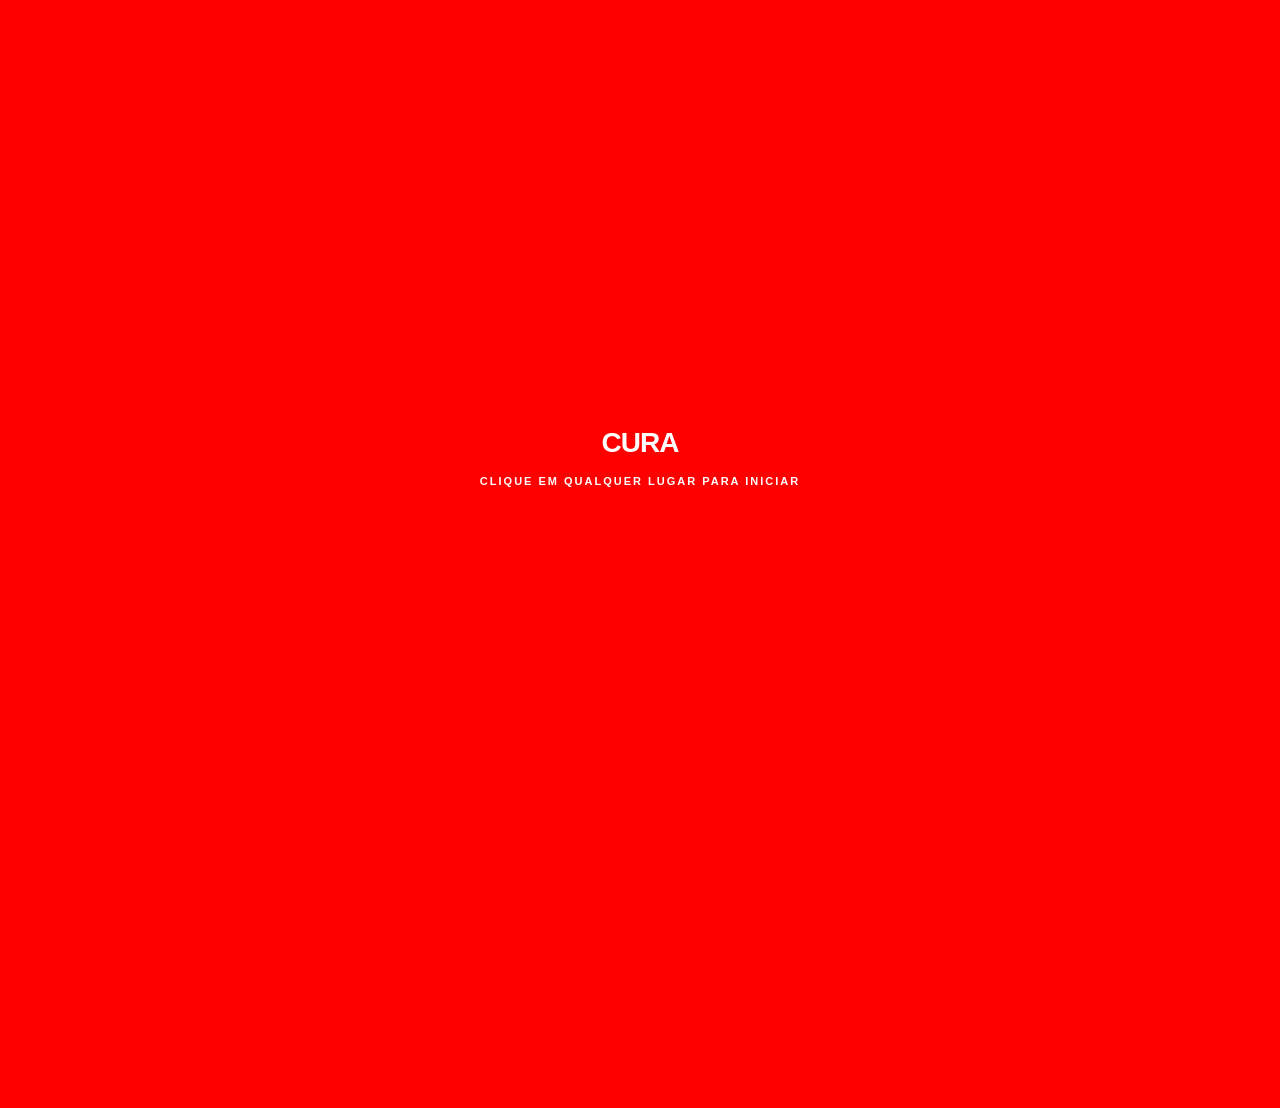
==== index.html @ b1b86fdb "atualização: novo ensaio." ====
<!DOCTYPE html>
<html lang="pt-BR">
<head><meta charset="UTF-8">
	
	<meta name="viewport" content="width=device-width, initial-scale=1">
<meta name="robots" content="max-image-preview:large">
<title>CURA</title>
<link rel="alternate" type="application/rss+xml" title="Feed para CURA »" href="https://revistacura.online/feed/">
<link rel="alternate" type="application/rss+xml" title="Feed de comentários para CURA »" href="https://revistacura.online/comments/feed/">
<style id="wp-img-auto-sizes-contain-inline-css">
img:is([sizes=auto i],[sizes^="auto," i]){contain-intrinsic-size:3000px 1500px}
/*# sourceURL=wp-img-auto-sizes-contain-inline-css */
</style>
<style id="wp-block-site-title-inline-css">
.wp-block-site-title{box-sizing:border-box}.wp-block-site-title :where(a){color:inherit;font-family:inherit;font-size:inherit;font-style:inherit;font-weight:inherit;letter-spacing:inherit;line-height:inherit;text-decoration:inherit}
/*# sourceURL=https://revistacura.online/wp-includes/blocks/site-title/style.min.css */
</style>
<style id="wp-block-social-links-inline-css">
.wp-block-social-links{background:none;box-sizing:border-box;margin-left:0;padding-left:0;padding-right:0;text-indent:0}.wp-block-social-links .wp-social-link a,.wp-block-social-links .wp-social-link a:hover{border-bottom:0;box-shadow:none;text-decoration:none}.wp-block-social-links .wp-social-link svg{height:1em;width:1em}.wp-block-social-links .wp-social-link span:not(.screen-reader-text){font-size:.65em;margin-left:.5em;margin-right:.5em}.wp-block-social-links.has-small-icon-size{font-size:16px}.wp-block-social-links,.wp-block-social-links.has-normal-icon-size{font-size:24px}.wp-block-social-links.has-large-icon-size{font-size:36px}.wp-block-social-links.has-huge-icon-size{font-size:48px}.wp-block-social-links.aligncenter{display:flex;justify-content:center}.wp-block-social-links.alignright{justify-content:flex-end}.wp-block-social-link{border-radius:9999px;display:block}@media not (prefers-reduced-motion){.wp-block-social-link{transition:transform .1s ease}}.wp-block-social-link{height:auto}.wp-block-social-link a{align-items:center;display:flex;line-height:0}.wp-block-social-link:hover{transform:scale(1.1)}.wp-block-social-links .wp-block-social-link.wp-social-link{display:inline-block;margin:0;padding:0}.wp-block-social-links .wp-block-social-link.wp-social-link .wp-block-social-link-anchor,.wp-block-social-links .wp-block-social-link.wp-social-link .wp-block-social-link-anchor svg,.wp-block-social-links .wp-block-social-link.wp-social-link .wp-block-social-link-anchor:active,.wp-block-social-links .wp-block-social-link.wp-social-link .wp-block-social-link-anchor:hover,.wp-block-social-links .wp-block-social-link.wp-social-link .wp-block-social-link-anchor:visited{color:currentColor;fill:currentColor}:where(.wp-block-social-links:not(.is-style-logos-only)) .wp-social-link{background-color:#f0f0f0;color:#444}:where(.wp-block-social-links:not(.is-style-logos-only)) .wp-social-link-amazon{background-color:#f90;color:#fff}:where(.wp-block-social-links:not(.is-style-logos-only)) .wp-social-link-bandcamp{background-color:#1ea0c3;color:#fff}:where(.wp-block-social-links:not(.is-style-logos-only)) .wp-social-link-behance{background-color:#0757fe;color:#fff}:where(.wp-block-social-links:not(.is-style-logos-only)) .wp-social-link-bluesky{background-color:#0a7aff;color:#fff}:where(.wp-block-social-links:not(.is-style-logos-only)) .wp-social-link-codepen{background-color:#1e1f26;color:#fff}:where(.wp-block-social-links:not(.is-style-logos-only)) .wp-social-link-deviantart{background-color:#02e49b;color:#fff}:where(.wp-block-social-links:not(.is-style-logos-only)) .wp-social-link-discord{background-color:#5865f2;color:#fff}:where(.wp-block-social-links:not(.is-style-logos-only)) .wp-social-link-dribbble{background-color:#e94c89;color:#fff}:where(.wp-block-social-links:not(.is-style-logos-only)) .wp-social-link-dropbox{background-color:#4280ff;color:#fff}:where(.wp-block-social-links:not(.is-style-logos-only)) .wp-social-link-etsy{background-color:#f45800;color:#fff}:where(.wp-block-social-links:not(.is-style-logos-only)) .wp-social-link-facebook{background-color:#0866ff;color:#fff}:where(.wp-block-social-links:not(.is-style-logos-only)) .wp-social-link-fivehundredpx{background-color:#000;color:#fff}:where(.wp-block-social-links:not(.is-style-logos-only)) .wp-social-link-flickr{background-color:#0461dd;color:#fff}:where(.wp-block-social-links:not(.is-style-logos-only)) .wp-social-link-foursquare{background-color:#e65678;color:#fff}:where(.wp-block-social-links:not(.is-style-logos-only)) .wp-social-link-github{background-color:#24292d;color:#fff}:where(.wp-block-social-links:not(.is-style-logos-only)) .wp-social-link-goodreads{background-color:#eceadd;color:#382110}:where(.wp-block-social-links:not(.is-style-logos-only)) .wp-social-link-google{background-color:#ea4434;color:#fff}:where(.wp-block-social-links:not(.is-style-logos-only)) .wp-social-link-gravatar{background-color:#1d4fc4;color:#fff}:where(.wp-block-social-links:not(.is-style-logos-only)) .wp-social-link-instagram{background-color:#f00075;color:#fff}:where(.wp-block-social-links:not(.is-style-logos-only)) .wp-social-link-lastfm{background-color:#e21b24;color:#fff}:where(.wp-block-social-links:not(.is-style-logos-only)) .wp-social-link-linkedin{background-color:#0d66c2;color:#fff}:where(.wp-block-social-links:not(.is-style-logos-only)) .wp-social-link-mastodon{background-color:#3288d4;color:#fff}:where(.wp-block-social-links:not(.is-style-logos-only)) .wp-social-link-medium{background-color:#000;color:#fff}:where(.wp-block-social-links:not(.is-style-logos-only)) .wp-social-link-meetup{background-color:#f6405f;color:#fff}:where(.wp-block-social-links:not(.is-style-logos-only)) .wp-social-link-patreon{background-color:#000;color:#fff}:where(.wp-block-social-links:not(.is-style-logos-only)) .wp-social-link-pinterest{background-color:#e60122;color:#fff}:where(.wp-block-social-links:not(.is-style-logos-only)) .wp-social-link-pocket{background-color:#ef4155;color:#fff}:where(.wp-block-social-links:not(.is-style-logos-only)) .wp-social-link-reddit{background-color:#ff4500;color:#fff}:where(.wp-block-social-links:not(.is-style-logos-only)) .wp-social-link-skype{background-color:#0478d7;color:#fff}:where(.wp-block-social-links:not(.is-style-logos-only)) .wp-social-link-snapchat{background-color:#fefc00;color:#fff;stroke:#000}:where(.wp-block-social-links:not(.is-style-logos-only)) .wp-social-link-soundcloud{background-color:#ff5600;color:#fff}:where(.wp-block-social-links:not(.is-style-logos-only)) .wp-social-link-spotify{background-color:#1bd760;color:#fff}:where(.wp-block-social-links:not(.is-style-logos-only)) .wp-social-link-telegram{background-color:#2aabee;color:#fff}:where(.wp-block-social-links:not(.is-style-logos-only)) .wp-social-link-threads{background-color:#000;color:#fff}:where(.wp-block-social-links:not(.is-style-logos-only)) .wp-social-link-tiktok{background-color:#000;color:#fff}:where(.wp-block-social-links:not(.is-style-logos-only)) .wp-social-link-tumblr{background-color:#011835;color:#fff}:where(.wp-block-social-links:not(.is-style-logos-only)) .wp-social-link-twitch{background-color:#6440a4;color:#fff}:where(.wp-block-social-links:not(.is-style-logos-only)) .wp-social-link-twitter{background-color:#1da1f2;color:#fff}:where(.wp-block-social-links:not(.is-style-logos-only)) .wp-social-link-vimeo{background-color:#1eb7ea;color:#fff}:where(.wp-block-social-links:not(.is-style-logos-only)) .wp-social-link-vk{background-color:#4680c2;color:#fff}:where(.wp-block-social-links:not(.is-style-logos-only)) .wp-social-link-wordpress{background-color:#3499cd;color:#fff}:where(.wp-block-social-links:not(.is-style-logos-only)) .wp-social-link-whatsapp{background-color:#25d366;color:#fff}:where(.wp-block-social-links:not(.is-style-logos-only)) .wp-social-link-x{background-color:#000;color:#fff}:where(.wp-block-social-links:not(.is-style-logos-only)) .wp-social-link-yelp{background-color:#d32422;color:#fff}:where(.wp-block-social-links:not(.is-style-logos-only)) .wp-social-link-youtube{background-color:red;color:#fff}:where(.wp-block-social-links.is-style-logos-only) .wp-social-link{background:none}:where(.wp-block-social-links.is-style-logos-only) .wp-social-link svg{height:1.25em;width:1.25em}:where(.wp-block-social-links.is-style-logos-only) .wp-social-link-amazon{color:#f90}:where(.wp-block-social-links.is-style-logos-only) .wp-social-link-bandcamp{color:#1ea0c3}:where(.wp-block-social-links.is-style-logos-only) .wp-social-link-behance{color:#0757fe}:where(.wp-block-social-links.is-style-logos-only) .wp-social-link-bluesky{color:#0a7aff}:where(.wp-block-social-links.is-style-logos-only) .wp-social-link-codepen{color:#1e1f26}:where(.wp-block-social-links.is-style-logos-only) .wp-social-link-deviantart{color:#02e49b}:where(.wp-block-social-links.is-style-logos-only) .wp-social-link-discord{color:#5865f2}:where(.wp-block-social-links.is-style-logos-only) .wp-social-link-dribbble{color:#e94c89}:where(.wp-block-social-links.is-style-logos-only) .wp-social-link-dropbox{color:#4280ff}:where(.wp-block-social-links.is-style-logos-only) .wp-social-link-etsy{color:#f45800}:where(.wp-block-social-links.is-style-logos-only) .wp-social-link-facebook{color:#0866ff}:where(.wp-block-social-links.is-style-logos-only) .wp-social-link-fivehundredpx{color:#000}:where(.wp-block-social-links.is-style-logos-only) .wp-social-link-flickr{color:#0461dd}:where(.wp-block-social-links.is-style-logos-only) .wp-social-link-foursquare{color:#e65678}:where(.wp-block-social-links.is-style-logos-only) .wp-social-link-github{color:#24292d}:where(.wp-block-social-links.is-style-logos-only) .wp-social-link-goodreads{color:#382110}:where(.wp-block-social-links.is-style-logos-only) .wp-social-link-google{color:#ea4434}:where(.wp-block-social-links.is-style-logos-only) .wp-social-link-gravatar{color:#1d4fc4}:where(.wp-block-social-links.is-style-logos-only) .wp-social-link-instagram{color:#f00075}:where(.wp-block-social-links.is-style-logos-only) .wp-social-link-lastfm{color:#e21b24}:where(.wp-block-social-links.is-style-logos-only) .wp-social-link-linkedin{color:#0d66c2}:where(.wp-block-social-links.is-style-logos-only) .wp-social-link-mastodon{color:#3288d4}:where(.wp-block-social-links.is-style-logos-only) .wp-social-link-medium{color:#000}:where(.wp-block-social-links.is-style-logos-only) .wp-social-link-meetup{color:#f6405f}:where(.wp-block-social-links.is-style-logos-only) .wp-social-link-patreon{color:#000}:where(.wp-block-social-links.is-style-logos-only) .wp-social-link-pinterest{color:#e60122}:where(.wp-block-social-links.is-style-logos-only) .wp-social-link-pocket{color:#ef4155}:where(.wp-block-social-links.is-style-logos-only) .wp-social-link-reddit{color:#ff4500}:where(.wp-block-social-links.is-style-logos-only) .wp-social-link-skype{color:#0478d7}:where(.wp-block-social-links.is-style-logos-only) .wp-social-link-snapchat{color:#fff;stroke:#000}:where(.wp-block-social-links.is-style-logos-only) .wp-social-link-soundcloud{color:#ff5600}:where(.wp-block-social-links.is-style-logos-only) .wp-social-link-spotify{color:#1bd760}:where(.wp-block-social-links.is-style-logos-only) .wp-social-link-telegram{color:#2aabee}:where(.wp-block-social-links.is-style-logos-only) .wp-social-link-threads{color:#000}:where(.wp-block-social-links.is-style-logos-only) .wp-social-link-tiktok{color:#000}:where(.wp-block-social-links.is-style-logos-only) .wp-social-link-tumblr{color:#011835}:where(.wp-block-social-links.is-style-logos-only) .wp-social-link-twitch{color:#6440a4}:where(.wp-block-social-links.is-style-logos-only) .wp-social-link-twitter{color:#1da1f2}:where(.wp-block-social-links.is-style-logos-only) .wp-social-link-vimeo{color:#1eb7ea}:where(.wp-block-social-links.is-style-logos-only) .wp-social-link-vk{color:#4680c2}:where(.wp-block-social-links.is-style-logos-only) .wp-social-link-whatsapp{color:#25d366}:where(.wp-block-social-links.is-style-logos-only) .wp-social-link-wordpress{color:#3499cd}:where(.wp-block-social-links.is-style-logos-only) .wp-social-link-x{color:#000}:where(.wp-block-social-links.is-style-logos-only) .wp-social-link-yelp{color:#d32422}:where(.wp-block-social-links.is-style-logos-only) .wp-social-link-youtube{color:red}.wp-block-social-links.is-style-pill-shape .wp-social-link{width:auto}:root :where(.wp-block-social-links .wp-social-link a){padding:.25em}:root :where(.wp-block-social-links.is-style-logos-only .wp-social-link a){padding:0}:root :where(.wp-block-social-links.is-style-pill-shape .wp-social-link a){padding-left:.6666666667em;padding-right:.6666666667em}.wp-block-social-links:not(.has-icon-color):not(.has-icon-background-color) .wp-social-link-snapchat .wp-block-social-link-label{color:#000}
/*# sourceURL=https://revistacura.online/wp-includes/blocks/social-links/style.min.css */
</style>
<style id="wp-block-group-inline-css">
.wp-block-group{box-sizing:border-box}:where(.wp-block-group.wp-block-group-is-layout-constrained){position:relative}
/*# sourceURL=https://revistacura.online/wp-includes/blocks/group/style.min.css */
</style>
<style id="wp-block-list-inline-css">
ol,ul{box-sizing:border-box}:root :where(.wp-block-list.has-background){padding:1.25em 2.375em}

				ul.is-style-checkmark-list {
					list-style-type: "\2713";
				}

				ul.is-style-checkmark-list li {
					padding-inline-start: 1ch;
				}
/*# sourceURL=wp-block-list-inline-css */
</style>
<style id="wp-block-columns-inline-css">
.wp-block-columns{box-sizing:border-box;display:flex;flex-wrap:wrap!important}@media (min-width:782px){.wp-block-columns{flex-wrap:nowrap!important}}.wp-block-columns{align-items:normal!important}.wp-block-columns.are-vertically-aligned-top{align-items:flex-start}.wp-block-columns.are-vertically-aligned-center{align-items:center}.wp-block-columns.are-vertically-aligned-bottom{align-items:flex-end}@media (max-width:781px){.wp-block-columns:not(.is-not-stacked-on-mobile)>.wp-block-column{flex-basis:100%!important}}@media (min-width:782px){.wp-block-columns:not(.is-not-stacked-on-mobile)>.wp-block-column{flex-basis:0;flex-grow:1}.wp-block-columns:not(.is-not-stacked-on-mobile)>.wp-block-column[style*=flex-basis]{flex-grow:0}}.wp-block-columns.is-not-stacked-on-mobile{flex-wrap:nowrap!important}.wp-block-columns.is-not-stacked-on-mobile>.wp-block-column{flex-basis:0;flex-grow:1}.wp-block-columns.is-not-stacked-on-mobile>.wp-block-column[style*=flex-basis]{flex-grow:0}:where(.wp-block-columns){margin-bottom:1.75em}:where(.wp-block-columns.has-background){padding:1.25em 2.375em}.wp-block-column{flex-grow:1;min-width:0;overflow-wrap:break-word;word-break:break-word}.wp-block-column.is-vertically-aligned-top{align-self:flex-start}.wp-block-column.is-vertically-aligned-center{align-self:center}.wp-block-column.is-vertically-aligned-bottom{align-self:flex-end}.wp-block-column.is-vertically-aligned-stretch{align-self:stretch}.wp-block-column.is-vertically-aligned-bottom,.wp-block-column.is-vertically-aligned-center,.wp-block-column.is-vertically-aligned-top{width:100%}
/*# sourceURL=https://revistacura.online/wp-includes/blocks/columns/style.min.css */
</style>
<style id="wp-block-image-inline-css">
.wp-block-image>a,.wp-block-image>figure>a{display:inline-block}.wp-block-image img{box-sizing:border-box;height:auto;max-width:100%;vertical-align:bottom}@media not (prefers-reduced-motion){.wp-block-image img.hide{visibility:hidden}.wp-block-image img.show{animation:show-content-image .4s}}.wp-block-image[style*=border-radius] img,.wp-block-image[style*=border-radius]>a{border-radius:inherit}.wp-block-image.has-custom-border img{box-sizing:border-box}.wp-block-image.aligncenter{text-align:center}.wp-block-image.alignfull>a,.wp-block-image.alignwide>a{width:100%}.wp-block-image.alignfull img,.wp-block-image.alignwide img{height:auto;width:100%}.wp-block-image .aligncenter,.wp-block-image .alignleft,.wp-block-image .alignright,.wp-block-image.aligncenter,.wp-block-image.alignleft,.wp-block-image.alignright{display:table}.wp-block-image .aligncenter>figcaption,.wp-block-image .alignleft>figcaption,.wp-block-image .alignright>figcaption,.wp-block-image.aligncenter>figcaption,.wp-block-image.alignleft>figcaption,.wp-block-image.alignright>figcaption{caption-side:bottom;display:table-caption}.wp-block-image .alignleft{float:left;margin:.5em 1em .5em 0}.wp-block-image .alignright{float:right;margin:.5em 0 .5em 1em}.wp-block-image .aligncenter{margin-left:auto;margin-right:auto}.wp-block-image :where(figcaption){margin-bottom:1em;margin-top:.5em}.wp-block-image.is-style-circle-mask img{border-radius:9999px}@supports ((-webkit-mask-image:none) or (mask-image:none)) or (-webkit-mask-image:none){.wp-block-image.is-style-circle-mask img{border-radius:0;-webkit-mask-image:url('data:image/svg+xml;utf8,<svg viewBox="0 0 100 100" xmlns="http://www.w3.org/2000/svg"><circle cx="50" cy="50" r="50"/></svg>');mask-image:url('data:image/svg+xml;utf8,<svg viewBox="0 0 100 100" xmlns="http://www.w3.org/2000/svg"><circle cx="50" cy="50" r="50"/></svg>');mask-mode:alpha;-webkit-mask-position:center;mask-position:center;-webkit-mask-repeat:no-repeat;mask-repeat:no-repeat;-webkit-mask-size:contain;mask-size:contain}}:root :where(.wp-block-image.is-style-rounded img,.wp-block-image .is-style-rounded img){border-radius:9999px}.wp-block-image figure{margin:0}.wp-lightbox-container{display:flex;flex-direction:column;position:relative}.wp-lightbox-container img{cursor:zoom-in}.wp-lightbox-container img:hover+button{opacity:1}.wp-lightbox-container button{align-items:center;backdrop-filter:blur(16px) saturate(180%);background-color:#5a5a5a40;border:none;border-radius:4px;cursor:zoom-in;display:flex;height:20px;justify-content:center;opacity:0;padding:0;position:absolute;right:16px;text-align:center;top:16px;width:20px;z-index:100}@media not (prefers-reduced-motion){.wp-lightbox-container button{transition:opacity .2s ease}}.wp-lightbox-container button:focus-visible{outline:3px auto #5a5a5a40;outline:3px auto -webkit-focus-ring-color;outline-offset:3px}.wp-lightbox-container button:hover{cursor:pointer;opacity:1}.wp-lightbox-container button:focus{opacity:1}.wp-lightbox-container button:focus,.wp-lightbox-container button:hover,.wp-lightbox-container button:not(:hover):not(:active):not(.has-background){background-color:#5a5a5a40;border:none}.wp-lightbox-overlay{box-sizing:border-box;cursor:zoom-out;height:100vh;left:0;overflow:hidden;position:fixed;top:0;visibility:hidden;width:100%;z-index:100000}.wp-lightbox-overlay .close-button{align-items:center;cursor:pointer;display:flex;justify-content:center;min-height:40px;min-width:40px;padding:0;position:absolute;right:calc(env(safe-area-inset-right) + 16px);top:calc(env(safe-area-inset-top) + 16px);z-index:5000000}.wp-lightbox-overlay .close-button:focus,.wp-lightbox-overlay .close-button:hover,.wp-lightbox-overlay .close-button:not(:hover):not(:active):not(.has-background){background:none;border:none}.wp-lightbox-overlay .lightbox-image-container{height:var(--wp--lightbox-container-height);left:50%;overflow:hidden;position:absolute;top:50%;transform:translate(-50%,-50%);transform-origin:top left;width:var(--wp--lightbox-container-width);z-index:9999999999}.wp-lightbox-overlay .wp-block-image{align-items:center;box-sizing:border-box;display:flex;height:100%;justify-content:center;margin:0;position:relative;transform-origin:0 0;width:100%;z-index:3000000}.wp-lightbox-overlay .wp-block-image img{height:var(--wp--lightbox-image-height);min-height:var(--wp--lightbox-image-height);min-width:var(--wp--lightbox-image-width);width:var(--wp--lightbox-image-width)}.wp-lightbox-overlay .wp-block-image figcaption{display:none}.wp-lightbox-overlay button{background:none;border:none}.wp-lightbox-overlay .scrim{background-color:#fff;height:100%;opacity:.9;position:absolute;width:100%;z-index:2000000}.wp-lightbox-overlay.active{visibility:visible}@media not (prefers-reduced-motion){.wp-lightbox-overlay.active{animation:turn-on-visibility .25s both}.wp-lightbox-overlay.active img{animation:turn-on-visibility .35s both}.wp-lightbox-overlay.show-closing-animation:not(.active){animation:turn-off-visibility .35s both}.wp-lightbox-overlay.show-closing-animation:not(.active) img{animation:turn-off-visibility .25s both}.wp-lightbox-overlay.zoom.active{animation:none;opacity:1;visibility:visible}.wp-lightbox-overlay.zoom.active .lightbox-image-container{animation:lightbox-zoom-in .4s}.wp-lightbox-overlay.zoom.active .lightbox-image-container img{animation:none}.wp-lightbox-overlay.zoom.active .scrim{animation:turn-on-visibility .4s forwards}.wp-lightbox-overlay.zoom.show-closing-animation:not(.active){animation:none}.wp-lightbox-overlay.zoom.show-closing-animation:not(.active) .lightbox-image-container{animation:lightbox-zoom-out .4s}.wp-lightbox-overlay.zoom.show-closing-animation:not(.active) .lightbox-image-container img{animation:none}.wp-lightbox-overlay.zoom.show-closing-animation:not(.active) .scrim{animation:turn-off-visibility .4s forwards}}@keyframes show-content-image{0%{visibility:hidden}99%{visibility:hidden}to{visibility:visible}}@keyframes turn-on-visibility{0%{opacity:0}to{opacity:1}}@keyframes turn-off-visibility{0%{opacity:1;visibility:visible}99%{opacity:0;visibility:visible}to{opacity:0;visibility:hidden}}@keyframes lightbox-zoom-in{0%{transform:translate(calc((-100vw + var(--wp--lightbox-scrollbar-width))/2 + var(--wp--lightbox-initial-left-position)),calc(-50vh + var(--wp--lightbox-initial-top-position))) scale(var(--wp--lightbox-scale))}to{transform:translate(-50%,-50%) scale(1)}}@keyframes lightbox-zoom-out{0%{transform:translate(-50%,-50%) scale(1);visibility:visible}99%{visibility:visible}to{transform:translate(calc((-100vw + var(--wp--lightbox-scrollbar-width))/2 + var(--wp--lightbox-initial-left-position)),calc(-50vh + var(--wp--lightbox-initial-top-position))) scale(var(--wp--lightbox-scale));visibility:hidden}}
/*# sourceURL=https://revistacura.online/wp-includes/blocks/image/style.min.css */
</style>
<style id="wp-block-paragraph-inline-css">
.is-small-text{font-size:.875em}.is-regular-text{font-size:1em}.is-large-text{font-size:2.25em}.is-larger-text{font-size:3em}.has-drop-cap:not(:focus):first-letter{float:left;font-size:8.4em;font-style:normal;font-weight:100;line-height:.68;margin:.05em .1em 0 0;text-transform:uppercase}body.rtl .has-drop-cap:not(:focus):first-letter{float:none;margin-left:.1em}p.has-drop-cap.has-background{overflow:hidden}:root :where(p.has-background){padding:1.25em 2.375em}:where(p.has-text-color:not(.has-link-color)) a{color:inherit}p.has-text-align-left[style*="writing-mode:vertical-lr"],p.has-text-align-right[style*="writing-mode:vertical-rl"]{rotate:180deg}
/*# sourceURL=https://revistacura.online/wp-includes/blocks/paragraph/style.min.css */
</style>
<style id="wp-block-heading-inline-css">
h1:where(.wp-block-heading).has-background,h2:where(.wp-block-heading).has-background,h3:where(.wp-block-heading).has-background,h4:where(.wp-block-heading).has-background,h5:where(.wp-block-heading).has-background,h6:where(.wp-block-heading).has-background{padding:1.25em 2.375em}h1.has-text-align-left[style*=writing-mode]:where([style*=vertical-lr]),h1.has-text-align-right[style*=writing-mode]:where([style*=vertical-rl]),h2.has-text-align-left[style*=writing-mode]:where([style*=vertical-lr]),h2.has-text-align-right[style*=writing-mode]:where([style*=vertical-rl]),h3.has-text-align-left[style*=writing-mode]:where([style*=vertical-lr]),h3.has-text-align-right[style*=writing-mode]:where([style*=vertical-rl]),h4.has-text-align-left[style*=writing-mode]:where([style*=vertical-lr]),h4.has-text-align-right[style*=writing-mode]:where([style*=vertical-rl]),h5.has-text-align-left[style*=writing-mode]:where([style*=vertical-lr]),h5.has-text-align-right[style*=writing-mode]:where([style*=vertical-rl]),h6.has-text-align-left[style*=writing-mode]:where([style*=vertical-lr]),h6.has-text-align-right[style*=writing-mode]:where([style*=vertical-rl]){rotate:180deg}
/*# sourceURL=https://revistacura.online/wp-includes/blocks/heading/style.min.css */
</style>
<style id="wp-emoji-styles-inline-css">

	img.wp-smiley, img.emoji {
		display: inline !important;
		border: none !important;
		box-shadow: none !important;
		height: 1em !important;
		width: 1em !important;
		margin: 0 0.07em !important;
		vertical-align: -0.1em !important;
		background: none !important;
		padding: 0 !important;
	}
/*# sourceURL=wp-emoji-styles-inline-css */
</style>
<style id="wp-block-library-inline-css">
:root{--wp-block-synced-color:#7a00df;--wp-block-synced-color--rgb:122,0,223;--wp-bound-block-color:var(--wp-block-synced-color);--wp-editor-canvas-background:#ddd;--wp-admin-theme-color:#007cba;--wp-admin-theme-color--rgb:0,124,186;--wp-admin-theme-color-darker-10:#006ba1;--wp-admin-theme-color-darker-10--rgb:0,107,160.5;--wp-admin-theme-color-darker-20:#005a87;--wp-admin-theme-color-darker-20--rgb:0,90,135;--wp-admin-border-width-focus:2px}@media (min-resolution:192dpi){:root{--wp-admin-border-width-focus:1.5px}}.wp-element-button{cursor:pointer}:root .has-very-light-gray-background-color{background-color:#eee}:root .has-very-dark-gray-background-color{background-color:#313131}:root .has-very-light-gray-color{color:#eee}:root .has-very-dark-gray-color{color:#313131}:root .has-vivid-green-cyan-to-vivid-cyan-blue-gradient-background{background:linear-gradient(135deg,#00d084,#0693e3)}:root .has-purple-crush-gradient-background{background:linear-gradient(135deg,#34e2e4,#4721fb 50%,#ab1dfe)}:root .has-hazy-dawn-gradient-background{background:linear-gradient(135deg,#faaca8,#dad0ec)}:root .has-subdued-olive-gradient-background{background:linear-gradient(135deg,#fafae1,#67a671)}:root .has-atomic-cream-gradient-background{background:linear-gradient(135deg,#fdd79a,#004a59)}:root .has-nightshade-gradient-background{background:linear-gradient(135deg,#330968,#31cdcf)}:root .has-midnight-gradient-background{background:linear-gradient(135deg,#020381,#2874fc)}:root{--wp--preset--font-size--normal:16px;--wp--preset--font-size--huge:42px}.has-regular-font-size{font-size:1em}.has-larger-font-size{font-size:2.625em}.has-normal-font-size{font-size:var(--wp--preset--font-size--normal)}.has-huge-font-size{font-size:var(--wp--preset--font-size--huge)}.has-text-align-center{text-align:center}.has-text-align-left{text-align:left}.has-text-align-right{text-align:right}.has-fit-text{white-space:nowrap!important}#end-resizable-editor-section{display:none}.aligncenter{clear:both}.items-justified-left{justify-content:flex-start}.items-justified-center{justify-content:center}.items-justified-right{justify-content:flex-end}.items-justified-space-between{justify-content:space-between}.screen-reader-text{border:0;clip-path:inset(50%);height:1px;margin:-1px;overflow:hidden;padding:0;position:absolute;width:1px;word-wrap:normal!important}.screen-reader-text:focus{background-color:#ddd;clip-path:none;color:#444;display:block;font-size:1em;height:auto;left:5px;line-height:normal;padding:15px 23px 14px;text-decoration:none;top:5px;width:auto;z-index:100000}html :where(.has-border-color){border-style:solid}html :where([style*=border-top-color]){border-top-style:solid}html :where([style*=border-right-color]){border-right-style:solid}html :where([style*=border-bottom-color]){border-bottom-style:solid}html :where([style*=border-left-color]){border-left-style:solid}html :where([style*=border-width]){border-style:solid}html :where([style*=border-top-width]){border-top-style:solid}html :where([style*=border-right-width]){border-right-style:solid}html :where([style*=border-bottom-width]){border-bottom-style:solid}html :where([style*=border-left-width]){border-left-style:solid}html :where(img[class*=wp-image-]){height:auto;max-width:100%}:where(figure){margin:0 0 1em}html :where(.is-position-sticky){--wp-admin--admin-bar--position-offset:var(--wp-admin--admin-bar--height,0px)}@media screen and (max-width:600px){html :where(.is-position-sticky){--wp-admin--admin-bar--position-offset:0px}}
/*# sourceURL=/wp-includes/css/dist/block-library/common.min.css */
</style>
<style id="global-styles-inline-css">
:root{--wp--preset--aspect-ratio--square: 1;--wp--preset--aspect-ratio--4-3: 4/3;--wp--preset--aspect-ratio--3-4: 3/4;--wp--preset--aspect-ratio--3-2: 3/2;--wp--preset--aspect-ratio--2-3: 2/3;--wp--preset--aspect-ratio--16-9: 16/9;--wp--preset--aspect-ratio--9-16: 9/16;--wp--preset--color--black: #000000;--wp--preset--color--cyan-bluish-gray: #abb8c3;--wp--preset--color--white: #ffffff;--wp--preset--color--pale-pink: #f78da7;--wp--preset--color--vivid-red: #cf2e2e;--wp--preset--color--luminous-vivid-orange: #ff6900;--wp--preset--color--luminous-vivid-amber: #fcb900;--wp--preset--color--light-green-cyan: #7bdcb5;--wp--preset--color--vivid-green-cyan: #00d084;--wp--preset--color--pale-cyan-blue: #8ed1fc;--wp--preset--color--vivid-cyan-blue: #0693e3;--wp--preset--color--vivid-purple: #9b51e0;--wp--preset--color--base: #FFFFFF;--wp--preset--color--contrast: #111111;--wp--preset--color--accent-1: #FFEE58;--wp--preset--color--accent-2: #F6CFF4;--wp--preset--color--accent-3: #503AA8;--wp--preset--color--accent-4: #686868;--wp--preset--color--accent-5: #FBFAF3;--wp--preset--color--accent-6: color-mix(in srgb, currentColor 20%, transparent);--wp--preset--color--custom-color-1: #ff0000;--wp--preset--color--custom-color-2: #000;--wp--preset--color--custom-color-3: #ffffff;--wp--preset--gradient--vivid-cyan-blue-to-vivid-purple: linear-gradient(135deg,rgb(6,147,227) 0%,rgb(155,81,224) 100%);--wp--preset--gradient--light-green-cyan-to-vivid-green-cyan: linear-gradient(135deg,rgb(122,220,180) 0%,rgb(0,208,130) 100%);--wp--preset--gradient--luminous-vivid-amber-to-luminous-vivid-orange: linear-gradient(135deg,rgb(252,185,0) 0%,rgb(255,105,0) 100%);--wp--preset--gradient--luminous-vivid-orange-to-vivid-red: linear-gradient(135deg,rgb(255,105,0) 0%,rgb(207,46,46) 100%);--wp--preset--gradient--very-light-gray-to-cyan-bluish-gray: linear-gradient(135deg,rgb(238,238,238) 0%,rgb(169,184,195) 100%);--wp--preset--gradient--cool-to-warm-spectrum: linear-gradient(135deg,rgb(74,234,220) 0%,rgb(151,120,209) 20%,rgb(207,42,186) 40%,rgb(238,44,130) 60%,rgb(251,105,98) 80%,rgb(254,248,76) 100%);--wp--preset--gradient--blush-light-purple: linear-gradient(135deg,rgb(255,206,236) 0%,rgb(152,150,240) 100%);--wp--preset--gradient--blush-bordeaux: linear-gradient(135deg,rgb(254,205,165) 0%,rgb(254,45,45) 50%,rgb(107,0,62) 100%);--wp--preset--gradient--luminous-dusk: linear-gradient(135deg,rgb(255,203,112) 0%,rgb(199,81,192) 50%,rgb(65,88,208) 100%);--wp--preset--gradient--pale-ocean: linear-gradient(135deg,rgb(255,245,203) 0%,rgb(182,227,212) 50%,rgb(51,167,181) 100%);--wp--preset--gradient--electric-grass: linear-gradient(135deg,rgb(202,248,128) 0%,rgb(113,206,126) 100%);--wp--preset--gradient--midnight: linear-gradient(135deg,rgb(2,3,129) 0%,rgb(40,116,252) 100%);--wp--preset--font-size--small: 0.875rem;--wp--preset--font-size--medium: clamp(1rem, 1rem + ((1vw - 0.2rem) * 0.196), 1.125rem);--wp--preset--font-size--large: clamp(1.125rem, 1.125rem + ((1vw - 0.2rem) * 0.392), 1.375rem);--wp--preset--font-size--x-large: clamp(1.75rem, 1.75rem + ((1vw - 0.2rem) * 0.392), 2rem);--wp--preset--font-size--xx-large: clamp(2.15rem, 2.15rem + ((1vw - 0.2rem) * 1.333), 3rem);--wp--preset--font-family--manrope: Manrope, sans-serif;--wp--preset--font-family--fira-code: "Fira Code", monospace;--wp--preset--spacing--20: 10px;--wp--preset--spacing--30: 20px;--wp--preset--spacing--40: 30px;--wp--preset--spacing--50: clamp(30px, 5vw, 50px);--wp--preset--spacing--60: clamp(30px, 7vw, 70px);--wp--preset--spacing--70: clamp(50px, 7vw, 90px);--wp--preset--spacing--80: clamp(70px, 10vw, 140px);--wp--preset--shadow--natural: 6px 6px 9px rgba(0, 0, 0, 0.2);--wp--preset--shadow--deep: 12px 12px 50px rgba(0, 0, 0, 0.4);--wp--preset--shadow--sharp: 6px 6px 0px rgba(0, 0, 0, 0.2);--wp--preset--shadow--outlined: 6px 6px 0px -3px rgb(255, 255, 255), 6px 6px rgb(0, 0, 0);--wp--preset--shadow--crisp: 6px 6px 0px rgb(0, 0, 0);}:root { --wp--style--global--content-size: 645px;--wp--style--global--wide-size: 1340px; }:where(body) { margin: 0; }.wp-site-blocks { padding-top: var(--wp--style--root--padding-top); padding-bottom: var(--wp--style--root--padding-bottom); }.has-global-padding { padding-right: var(--wp--style--root--padding-right); padding-left: var(--wp--style--root--padding-left); }.has-global-padding > .alignfull { margin-right: calc(var(--wp--style--root--padding-right) * -1); margin-left: calc(var(--wp--style--root--padding-left) * -1); }.has-global-padding :where(:not(.alignfull.is-layout-flow) > .has-global-padding:not(.wp-block-block, .alignfull)) { padding-right: 0; padding-left: 0; }.has-global-padding :where(:not(.alignfull.is-layout-flow) > .has-global-padding:not(.wp-block-block, .alignfull)) > .alignfull { margin-left: 0; margin-right: 0; }.wp-site-blocks > .alignleft { float: left; margin-right: 2em; }.wp-site-blocks > .alignright { float: right; margin-left: 2em; }.wp-site-blocks > .aligncenter { justify-content: center; margin-left: auto; margin-right: auto; }:where(.wp-site-blocks) > * { margin-block-start: 1.2rem; margin-block-end: 0; }:where(.wp-site-blocks) > :first-child { margin-block-start: 0; }:where(.wp-site-blocks) > :last-child { margin-block-end: 0; }:root { --wp--style--block-gap: 1.2rem; }:root :where(.is-layout-flow) > :first-child{margin-block-start: 0;}:root :where(.is-layout-flow) > :last-child{margin-block-end: 0;}:root :where(.is-layout-flow) > *{margin-block-start: 1.2rem;margin-block-end: 0;}:root :where(.is-layout-constrained) > :first-child{margin-block-start: 0;}:root :where(.is-layout-constrained) > :last-child{margin-block-end: 0;}:root :where(.is-layout-constrained) > *{margin-block-start: 1.2rem;margin-block-end: 0;}:root :where(.is-layout-flex){gap: 1.2rem;}:root :where(.is-layout-grid){gap: 1.2rem;}.is-layout-flow > .alignleft{float: left;margin-inline-start: 0;margin-inline-end: 2em;}.is-layout-flow > .alignright{float: right;margin-inline-start: 2em;margin-inline-end: 0;}.is-layout-flow > .aligncenter{margin-left: auto !important;margin-right: auto !important;}.is-layout-constrained > .alignleft{float: left;margin-inline-start: 0;margin-inline-end: 2em;}.is-layout-constrained > .alignright{float: right;margin-inline-start: 2em;margin-inline-end: 0;}.is-layout-constrained > .aligncenter{margin-left: auto !important;margin-right: auto !important;}.is-layout-constrained > :where(:not(.alignleft):not(.alignright):not(.alignfull)){max-width: var(--wp--style--global--content-size);margin-left: auto !important;margin-right: auto !important;}.is-layout-constrained > .alignwide{max-width: var(--wp--style--global--wide-size);}body .is-layout-flex{display: flex;}.is-layout-flex{flex-wrap: wrap;align-items: center;}.is-layout-flex > :is(*, div){margin: 0;}body .is-layout-grid{display: grid;}.is-layout-grid > :is(*, div){margin: 0;}body{background-color: var(--wp--preset--color--custom-color-1);color: var(--wp--preset--color--base);font-family: var(--wp--preset--font-family--manrope);font-size: var(--wp--preset--font-size--large);font-weight: 300;letter-spacing: -0.1px;line-height: 1.4;--wp--style--root--padding-top: 0px;--wp--style--root--padding-right: var(--wp--preset--spacing--50);--wp--style--root--padding-bottom: 0px;--wp--style--root--padding-left: var(--wp--preset--spacing--50);}a:where(:not(.wp-element-button)){color: currentColor;text-decoration: underline;}:root :where(a:where(:not(.wp-element-button)):hover){text-decoration: none;}h1, h2, h3, h4, h5, h6{font-weight: 400;letter-spacing: -0.1px;line-height: 1.125;}h1{font-size: var(--wp--preset--font-size--xx-large);}h2{font-size: var(--wp--preset--font-size--x-large);}h3{font-size: var(--wp--preset--font-size--large);}h4{font-size: var(--wp--preset--font-size--medium);}h5{font-size: var(--wp--preset--font-size--small);letter-spacing: 0.5px;}h6{font-size: var(--wp--preset--font-size--small);font-weight: 700;letter-spacing: 1.4px;text-transform: uppercase;}:root :where(.wp-element-button, .wp-block-button__link){background-color: var(--wp--preset--color--base);border-width: 0;color: var(--wp--preset--color--base);font-family: inherit;font-size: var(--wp--preset--font-size--medium);font-style: inherit;font-weight: inherit;letter-spacing: inherit;line-height: inherit;padding-top: 1rem;padding-right: 2.25rem;padding-bottom: 1rem;padding-left: 2.25rem;text-decoration: none;text-transform: inherit;}:root :where(.wp-element-button:hover, .wp-block-button__link:hover){background-color: color-mix(in srgb, var(--wp--preset--color--contrast) 85%, transparent);border-color: transparent;color: var(--wp--preset--color--base);}:root :where(.wp-element-button:focus, .wp-block-button__link:focus){outline-color: var(--wp--preset--color--accent-4);outline-offset: 2px;}:root :where(.wp-element-caption, .wp-block-audio figcaption, .wp-block-embed figcaption, .wp-block-gallery figcaption, .wp-block-image figcaption, .wp-block-table figcaption, .wp-block-video figcaption){font-size: var(--wp--preset--font-size--small);line-height: 1.4;}.has-black-color{color: var(--wp--preset--color--black) !important;}.has-cyan-bluish-gray-color{color: var(--wp--preset--color--cyan-bluish-gray) !important;}.has-white-color{color: var(--wp--preset--color--white) !important;}.has-pale-pink-color{color: var(--wp--preset--color--pale-pink) !important;}.has-vivid-red-color{color: var(--wp--preset--color--vivid-red) !important;}.has-luminous-vivid-orange-color{color: var(--wp--preset--color--luminous-vivid-orange) !important;}.has-luminous-vivid-amber-color{color: var(--wp--preset--color--luminous-vivid-amber) !important;}.has-light-green-cyan-color{color: var(--wp--preset--color--light-green-cyan) !important;}.has-vivid-green-cyan-color{color: var(--wp--preset--color--vivid-green-cyan) !important;}.has-pale-cyan-blue-color{color: var(--wp--preset--color--pale-cyan-blue) !important;}.has-vivid-cyan-blue-color{color: var(--wp--preset--color--vivid-cyan-blue) !important;}.has-vivid-purple-color{color: var(--wp--preset--color--vivid-purple) !important;}.has-base-color{color: var(--wp--preset--color--base) !important;}.has-contrast-color{color: var(--wp--preset--color--contrast) !important;}.has-accent-1-color{color: var(--wp--preset--color--accent-1) !important;}.has-accent-2-color{color: var(--wp--preset--color--accent-2) !important;}.has-accent-3-color{color: var(--wp--preset--color--accent-3) !important;}.has-accent-4-color{color: var(--wp--preset--color--accent-4) !important;}.has-accent-5-color{color: var(--wp--preset--color--accent-5) !important;}.has-accent-6-color{color: var(--wp--preset--color--accent-6) !important;}.has-custom-color-1-color{color: var(--wp--preset--color--custom-color-1) !important;}.has-custom-color-2-color{color: var(--wp--preset--color--custom-color-2) !important;}.has-custom-color-3-color{color: var(--wp--preset--color--custom-color-3) !important;}.has-black-background-color{background-color: var(--wp--preset--color--black) !important;}.has-cyan-bluish-gray-background-color{background-color: var(--wp--preset--color--cyan-bluish-gray) !important;}.has-white-background-color{background-color: var(--wp--preset--color--white) !important;}.has-pale-pink-background-color{background-color: var(--wp--preset--color--pale-pink) !important;}.has-vivid-red-background-color{background-color: var(--wp--preset--color--vivid-red) !important;}.has-luminous-vivid-orange-background-color{background-color: var(--wp--preset--color--luminous-vivid-orange) !important;}.has-luminous-vivid-amber-background-color{background-color: var(--wp--preset--color--luminous-vivid-amber) !important;}.has-light-green-cyan-background-color{background-color: var(--wp--preset--color--light-green-cyan) !important;}.has-vivid-green-cyan-background-color{background-color: var(--wp--preset--color--vivid-green-cyan) !important;}.has-pale-cyan-blue-background-color{background-color: var(--wp--preset--color--pale-cyan-blue) !important;}.has-vivid-cyan-blue-background-color{background-color: var(--wp--preset--color--vivid-cyan-blue) !important;}.has-vivid-purple-background-color{background-color: var(--wp--preset--color--vivid-purple) !important;}.has-base-background-color{background-color: var(--wp--preset--color--base) !important;}.has-contrast-background-color{background-color: var(--wp--preset--color--contrast) !important;}.has-accent-1-background-color{background-color: var(--wp--preset--color--accent-1) !important;}.has-accent-2-background-color{background-color: var(--wp--preset--color--accent-2) !important;}.has-accent-3-background-color{background-color: var(--wp--preset--color--accent-3) !important;}.has-accent-4-background-color{background-color: var(--wp--preset--color--accent-4) !important;}.has-accent-5-background-color{background-color: var(--wp--preset--color--accent-5) !important;}.has-accent-6-background-color{background-color: var(--wp--preset--color--accent-6) !important;}.has-custom-color-1-background-color{background-color: var(--wp--preset--color--custom-color-1) !important;}.has-custom-color-2-background-color{background-color: var(--wp--preset--color--custom-color-2) !important;}.has-custom-color-3-background-color{background-color: var(--wp--preset--color--custom-color-3) !important;}.has-black-border-color{border-color: var(--wp--preset--color--black) !important;}.has-cyan-bluish-gray-border-color{border-color: var(--wp--preset--color--cyan-bluish-gray) !important;}.has-white-border-color{border-color: var(--wp--preset--color--white) !important;}.has-pale-pink-border-color{border-color: var(--wp--preset--color--pale-pink) !important;}.has-vivid-red-border-color{border-color: var(--wp--preset--color--vivid-red) !important;}.has-luminous-vivid-orange-border-color{border-color: var(--wp--preset--color--luminous-vivid-orange) !important;}.has-luminous-vivid-amber-border-color{border-color: var(--wp--preset--color--luminous-vivid-amber) !important;}.has-light-green-cyan-border-color{border-color: var(--wp--preset--color--light-green-cyan) !important;}.has-vivid-green-cyan-border-color{border-color: var(--wp--preset--color--vivid-green-cyan) !important;}.has-pale-cyan-blue-border-color{border-color: var(--wp--preset--color--pale-cyan-blue) !important;}.has-vivid-cyan-blue-border-color{border-color: var(--wp--preset--color--vivid-cyan-blue) !important;}.has-vivid-purple-border-color{border-color: var(--wp--preset--color--vivid-purple) !important;}.has-base-border-color{border-color: var(--wp--preset--color--base) !important;}.has-contrast-border-color{border-color: var(--wp--preset--color--contrast) !important;}.has-accent-1-border-color{border-color: var(--wp--preset--color--accent-1) !important;}.has-accent-2-border-color{border-color: var(--wp--preset--color--accent-2) !important;}.has-accent-3-border-color{border-color: var(--wp--preset--color--accent-3) !important;}.has-accent-4-border-color{border-color: var(--wp--preset--color--accent-4) !important;}.has-accent-5-border-color{border-color: var(--wp--preset--color--accent-5) !important;}.has-accent-6-border-color{border-color: var(--wp--preset--color--accent-6) !important;}.has-custom-color-1-border-color{border-color: var(--wp--preset--color--custom-color-1) !important;}.has-custom-color-2-border-color{border-color: var(--wp--preset--color--custom-color-2) !important;}.has-custom-color-3-border-color{border-color: var(--wp--preset--color--custom-color-3) !important;}.has-vivid-cyan-blue-to-vivid-purple-gradient-background{background: var(--wp--preset--gradient--vivid-cyan-blue-to-vivid-purple) !important;}.has-light-green-cyan-to-vivid-green-cyan-gradient-background{background: var(--wp--preset--gradient--light-green-cyan-to-vivid-green-cyan) !important;}.has-luminous-vivid-amber-to-luminous-vivid-orange-gradient-background{background: var(--wp--preset--gradient--luminous-vivid-amber-to-luminous-vivid-orange) !important;}.has-luminous-vivid-orange-to-vivid-red-gradient-background{background: var(--wp--preset--gradient--luminous-vivid-orange-to-vivid-red) !important;}.has-very-light-gray-to-cyan-bluish-gray-gradient-background{background: var(--wp--preset--gradient--very-light-gray-to-cyan-bluish-gray) !important;}.has-cool-to-warm-spectrum-gradient-background{background: var(--wp--preset--gradient--cool-to-warm-spectrum) !important;}.has-blush-light-purple-gradient-background{background: var(--wp--preset--gradient--blush-light-purple) !important;}.has-blush-bordeaux-gradient-background{background: var(--wp--preset--gradient--blush-bordeaux) !important;}.has-luminous-dusk-gradient-background{background: var(--wp--preset--gradient--luminous-dusk) !important;}.has-pale-ocean-gradient-background{background: var(--wp--preset--gradient--pale-ocean) !important;}.has-electric-grass-gradient-background{background: var(--wp--preset--gradient--electric-grass) !important;}.has-midnight-gradient-background{background: var(--wp--preset--gradient--midnight) !important;}.has-small-font-size{font-size: var(--wp--preset--font-size--small) !important;}.has-medium-font-size{font-size: var(--wp--preset--font-size--medium) !important;}.has-large-font-size{font-size: var(--wp--preset--font-size--large) !important;}.has-x-large-font-size{font-size: var(--wp--preset--font-size--x-large) !important;}.has-xx-large-font-size{font-size: var(--wp--preset--font-size--xx-large) !important;}.has-manrope-font-family{font-family: var(--wp--preset--font-family--manrope) !important;}.has-fira-code-font-family{font-family: var(--wp--preset--font-family--fira-code) !important;}header a, 
header .site-title, 
header .menu-toggle, 
header .main-navigation ul li a {
    color: #FFFFFF !important;
    font-family: Arial, Helvetica, sans-serif !important;
    font-weight: bold;
    text-transform: uppercase;
    text-decoration: none !important;
}

/* 1. Pinta de branco APENAS os ícones que estão dentro do cabeçalho */
header .wp-block-social-link svg, 
header .wp-block-social-link a,
header i, 
header svg {
    fill: #FFFFFF !important;
    color: #FFFFFF!important;
}

/* 2. "Reseta" os ícones que estão fora do cabeçalho (no corpo do site) */
/* Isso permite que eles voltem à cor padrão ou que você os edite no WordPress */
main .wp-block-social-link svg, 
#content .wp-block-social-link svg,
.entry-content .wp-block-social-link svg {
    fill: currentColor; /* Faz o ícone obedecer à cor do texto ou do bloco */
}

/* 3. Se você usou o filtro de inversão (preto para branco) antes, remova-o do corpo */
main .wp-block-social-link img,
main .wp-block-social-link svg {
    filter: none !important;
}

/* Remove o contorno e fundo de foco em TODO o site */
a:focus, 
a:active, 
button:focus, 
input:focus, 
textarea:focus,
.wp-block-social-link a:focus {
    outline: none !important;
    background-color: transparent !important;
    box-shadow: none !important;
    -webkit-tap-highlight-color: transparent; /* Remove o brilho cinza em dispositivos móveis */
}

/* Garante que imagens que são links também fiquem limpas */
a img:focus {
    outline: none !important;
    border: none !important;
}

body, h1, h2, h3, h4, h5, h6, p, a, li, span {
    font-family: Arial, Helvetica, sans-serif !important;
}

.lista-cura {
    font-weight: 900;
    text-transform: uppercase;
    letter-spacing: -1px;
    line-height: 1.1;
}

/* --- SPLASH SCREEN CURA --- */
#splash-curadoria {
    position: fixed;
    top: 0;
    left: 0;
    width: 100vw;
    height: 100vh;
    background-color: #FF0000;
    z-index: 999999; /* Força a ficar por cima de absolutamente tudo */
    display: flex;
    justify-content: center;
    align-items: center;
    text-align: center;
    cursor: pointer;
    transition: opacity 0.6s cubic-bezier(0.25, 1, 0.5, 1), visibility 0.6s;
}

/* Quando adicionarmos a classe 'oculto' via JS, a tela some suavemente */
#splash-curadoria.oculto {
    opacity: 0;
    visibility: hidden;
}

.splash-conteudo {
    padding: 20px;
    user-select: none; /* Evita que o usuário selecione o texto sem querer ao clicar */
}

/* Animação opcional para deixar o aviso pulsando levemente (estética de sistema) */
@keyframes pulsar {
    0% { opacity: 0.7; }
    50% { opacity: 1; }
    100% { opacity: 0.7; }
}
.pulsar-aviso {
    animation: pulsar 2s infinite ease-in-out;
}

/* Alvo no botão de download da página de contato/conteúdo */
.wp-block-file .wp-block-file__button,
.wp-block-button__link {
    background-color: #FFFFFF !important;
    color: #FF0000 !important;
    font-family: Arial, Helvetica, sans-serif !important;

    text-transform: uppercase !important; /* Força Caixa Alta */
    letter-spacing: -0.5px;
    border: 2px solid #FF0000 !important; /* Borda vermelha fina para dar acabamento no fundo branco */
    border-radius: 20px !important; /* Remove bordas arredondadas para um visual mais industrial/frio */
    padding: 12px 24px !important;
    transition: all 0.3s ease;
}

/* Efeito ao passar o mouse (Inverte as cores) */
.wp-block-file .wp-block-file__button:hover,
.wp-block-button__link:hover {
    background-color: #FF0000 !important;
    color: #FFFFFF !important;
    cursor: pointer;
}
:root :where(.wp-block-columns-is-layout-flow) > :first-child{margin-block-start: 0;}:root :where(.wp-block-columns-is-layout-flow) > :last-child{margin-block-end: 0;}:root :where(.wp-block-columns-is-layout-flow) > *{margin-block-start: var(--wp--preset--spacing--50);margin-block-end: 0;}:root :where(.wp-block-columns-is-layout-constrained) > :first-child{margin-block-start: 0;}:root :where(.wp-block-columns-is-layout-constrained) > :last-child{margin-block-end: 0;}:root :where(.wp-block-columns-is-layout-constrained) > *{margin-block-start: var(--wp--preset--spacing--50);margin-block-end: 0;}:root :where(.wp-block-columns-is-layout-flex){gap: var(--wp--preset--spacing--50);}:root :where(.wp-block-columns-is-layout-grid){gap: var(--wp--preset--spacing--50);}
:root :where(.wp-block-site-title){font-weight: 700;letter-spacing: -.5px;}
:root :where(.wp-block-site-title a:where(:not(.wp-element-button))){text-decoration: none;}
:root :where(.wp-block-site-title a:where(:not(.wp-element-button)):hover){text-decoration: underline;}
:root :where(.wp-block-list li){margin-top: 0.5rem;}
/*# sourceURL=global-styles-inline-css */
</style>
<style id="core-block-supports-inline-css">
.wp-container-core-group-is-layout-8165f36a{flex-wrap:nowrap;justify-content:space-between;}.wp-container-core-columns-is-layout-28f84493{flex-wrap:nowrap;}.wp-container-core-group-is-layout-21f393a4{grid-template-columns:repeat(auto-fill, minmax(min(18rem, 100%), 1fr));container-type:inline-size;gap:var(--wp--preset--spacing--50);}.wp-container-core-group-is-layout-4aa192bb{gap:var(--wp--preset--spacing--20);flex-direction:column;align-items:center;justify-content:center;}
/*# sourceURL=core-block-supports-inline-css */
</style>
<style id="wp-block-template-skip-link-inline-css">

		.skip-link.screen-reader-text {
			border: 0;
			clip-path: inset(50%);
			height: 1px;
			margin: -1px;
			overflow: hidden;
			padding: 0;
			position: absolute !important;
			width: 1px;
			word-wrap: normal !important;
		}

		.skip-link.screen-reader-text:focus {
			background-color: #eee;
			clip-path: none;
			color: #444;
			display: block;
			font-size: 1em;
			height: auto;
			left: 5px;
			line-height: normal;
			padding: 15px 23px 14px;
			text-decoration: none;
			top: 5px;
			width: auto;
			z-index: 100000;
		}
/*# sourceURL=wp-block-template-skip-link-inline-css */
</style>
<style id="twentytwentyfive-style-inline-css">
a{text-decoration-thickness:1px!important;text-underline-offset:.1em}:where(.wp-site-blocks :focus){outline-width:2px;outline-style:solid}.wp-block-navigation .wp-block-navigation-submenu .wp-block-navigation-item:not(:last-child){margin-bottom:3px}.wp-block-navigation .wp-block-navigation-item .wp-block-navigation-item__content{outline-offset:4px}.wp-block-navigation .wp-block-navigation-item ul.wp-block-navigation__submenu-container .wp-block-navigation-item__content{outline-offset:0}blockquote,caption,figcaption,h1,h2,h3,h4,h5,h6,p{text-wrap:pretty}.more-link{display:block}:where(pre){overflow-x:auto}
/*# sourceURL=https://revistacura.online/wp-content/themes/twentytwentyfive/style.min.css */
</style>
<link rel="https://api.w.org/" href="https://revistacura.online/wp-json/"><link rel="EditURI" type="application/rsd+xml" title="RSD" href="https://revistacura.online/xmlrpc.php?rsd">
<meta name="generator" content="WordPress 6.9.4">
<style class="wp-fonts-local">
@font-face{font-family:Manrope;font-style:normal;font-weight:200 800;font-display:fallback;src:url('https://revistacura.online/wp-content/themes/twentytwentyfive/assets/fonts/manrope/Manrope-VariableFont_wght.woff2') format('woff2');}
@font-face{font-family:"Fira Code";font-style:normal;font-weight:300 700;font-display:fallback;src:url('https://revistacura.online/wp-content/themes/twentytwentyfive/assets/fonts/fira-code/FiraCode-VariableFont_wght.woff2') format('woff2');}
</style>
<link rel="icon" href="https://revistacura.online/wp-content/uploads/2026/05/cropped-favicon-32x32.png" sizes="32x32">
<link rel="icon" href="https://revistacura.online/wp-content/uploads/2026/05/cropped-favicon-192x192.png" sizes="192x192">
<link rel="apple-touch-icon" href="https://revistacura.online/wp-content/uploads/2026/05/cropped-favicon-180x180.png">
<meta name="msapplication-TileImage" content="https://revistacura.online/wp-content/uploads/2026/05/cropped-favicon-270x270.png">
</head>

<body class="home blog wp-embed-responsive wp-theme-twentytwentyfive">

<div class="wp-site-blocks"><div id="splash-curadoria" onclick="liberarAcervo()">
    <div class="splash-conteudo">
        <p class="lista-cura pulsar-aviso" style="color: #FFFFFF; font-size: 28px; margin-bottom: 15px;">
            CURA
        </p>
        <p style="font-family: Arial, sans-serif; font-weight: bold; color: #FFFFFF; font-size: 11px; text-transform: uppercase; letter-spacing: 2px;">
            CLIQUE EM QUALQUER LUGAR PARA INICIAR
        </p>
    </div>
</div>

<audio id="audio-experimento" loop>
    <source src="https://revistacura.online/wp-content/uploads/2026/05/reflexo-2.mp3" type="audio/mpeg">
</audio>

<script>
function liberarAcervo() {
    var audio = document.getElementById('audio-experimento');
    var splash = document.getElementById('splash-curadoria');
    
    // Altera o volume se necessário (1.0 é o máximo)
    audio.volume = 0.8; 
    
    // Tenta dar o play. O clique do usuário valida a ação no navegador
    audio.play().catch(function(error) {
        console.log("Ação bloqueada pelo navegador:", error);
    });
    
    // Adiciona a classe CSS que faz o fadeout suave
    splash.classList.add('oculto');
}
</script>

<header class="wp-block-template-part">
<div class="wp-block-group alignfull is-layout-flow wp-block-group-is-layout-flow">
<div class="wp-block-group has-global-padding is-layout-constrained wp-block-group-is-layout-constrained">
<div class="wp-block-group alignwide is-content-justification-space-between is-nowrap is-layout-flex wp-container-core-group-is-layout-8165f36a wp-block-group-is-layout-flex" style="padding-top:var(--wp--preset--spacing--30);padding-bottom:var(--wp--preset--spacing--30)"><p class="wp-block-site-title"><a href="https://revistacura.online/" target="_self" rel="home" aria-current="page">CURA</a></p>


<ul class="wp-block-social-links is-style-logos-only is-layout-flex wp-block-social-links-is-layout-flex"><li class="wp-social-link wp-social-link-instagram  wp-block-social-link"><a href="https://instagram.com/cura2000005/" class="wp-block-social-link-anchor"><svg width="24" height="24" viewbox="0 0 24 24" version="1.1" xmlns="http://www.w3.org/2000/svg" aria-hidden="true" focusable="false"><path d="M12,4.622c2.403,0,2.688,0.009,3.637,0.052c0.877,0.04,1.354,0.187,1.671,0.31c0.42,0.163,0.72,0.358,1.035,0.673 c0.315,0.315,0.51,0.615,0.673,1.035c0.123,0.317,0.27,0.794,0.31,1.671c0.043,0.949,0.052,1.234,0.052,3.637 s-0.009,2.688-0.052,3.637c-0.04,0.877-0.187,1.354-0.31,1.671c-0.163,0.42-0.358,0.72-0.673,1.035 c-0.315,0.315-0.615,0.51-1.035,0.673c-0.317,0.123-0.794,0.27-1.671,0.31c-0.949,0.043-1.233,0.052-3.637,0.052 s-2.688-0.009-3.637-0.052c-0.877-0.04-1.354-0.187-1.671-0.31c-0.42-0.163-0.72-0.358-1.035-0.673 c-0.315-0.315-0.51-0.615-0.673-1.035c-0.123-0.317-0.27-0.794-0.31-1.671C4.631,14.688,4.622,14.403,4.622,12 s0.009-2.688,0.052-3.637c0.04-0.877,0.187-1.354,0.31-1.671c0.163-0.42,0.358-0.72,0.673-1.035 c0.315-0.315,0.615-0.51,1.035-0.673c0.317-0.123,0.794-0.27,1.671-0.31C9.312,4.631,9.597,4.622,12,4.622 M12,3 C9.556,3,9.249,3.01,8.289,3.054C7.331,3.098,6.677,3.25,6.105,3.472C5.513,3.702,5.011,4.01,4.511,4.511 c-0.5,0.5-0.808,1.002-1.038,1.594C3.25,6.677,3.098,7.331,3.054,8.289C3.01,9.249,3,9.556,3,12c0,2.444,0.01,2.751,0.054,3.711 c0.044,0.958,0.196,1.612,0.418,2.185c0.23,0.592,0.538,1.094,1.038,1.594c0.5,0.5,1.002,0.808,1.594,1.038 c0.572,0.222,1.227,0.375,2.185,0.418C9.249,20.99,9.556,21,12,21s2.751-0.01,3.711-0.054c0.958-0.044,1.612-0.196,2.185-0.418 c0.592-0.23,1.094-0.538,1.594-1.038c0.5-0.5,0.808-1.002,1.038-1.594c0.222-0.572,0.375-1.227,0.418-2.185 C20.99,14.751,21,14.444,21,12s-0.01-2.751-0.054-3.711c-0.044-0.958-0.196-1.612-0.418-2.185c-0.23-0.592-0.538-1.094-1.038-1.594 c-0.5-0.5-1.002-0.808-1.594-1.038c-0.572-0.222-1.227-0.375-2.185-0.418C14.751,3.01,14.444,3,12,3L12,3z M12,7.378 c-2.552,0-4.622,2.069-4.622,4.622S9.448,16.622,12,16.622s4.622-2.069,4.622-4.622S14.552,7.378,12,7.378z M12,15 c-1.657,0-3-1.343-3-3s1.343-3,3-3s3,1.343,3,3S13.657,15,12,15z M16.804,6.116c-0.596,0-1.08,0.484-1.08,1.08 s0.484,1.08,1.08,1.08c0.596,0,1.08-0.484,1.08-1.08S17.401,6.116,16.804,6.116z"></path></svg><span class="wp-block-social-link-label screen-reader-text">Instagram</span></a></li></ul>
</div>
</div>
</div>
</header>


<div class="wp-block-columns is-layout-flex wp-container-core-columns-is-layout-28f84493 wp-block-columns-is-layout-flex">
<div class="wp-block-column is-layout-flow wp-block-column-is-layout-flow">
<ol class="wp-block-list">
<li><a href="https://revistacura.online/sobre/" data-type="page" data-id="76">Sobre</a></li>



<li><a href="https://revistacura.online/drops/" data-type="page" data-id="196">Catálogos</a></li>



<li><a href="https://revistacura.online/ensaios/" data-type="link" data-id="https://revistacura.online/ensaios/">Ensaios</a></li>
</ol>
</div>



<div class="wp-block-column is-layout-flow wp-block-column-is-layout-flow">
<div class="wp-block-columns is-layout-flex wp-container-core-columns-is-layout-28f84493 wp-block-columns-is-layout-flex">
<div class="wp-block-column is-layout-flow wp-block-column-is-layout-flow">
<div class="wp-block-columns is-layout-flex wp-container-core-columns-is-layout-28f84493 wp-block-columns-is-layout-flex">
<div class="wp-block-column is-layout-flow wp-block-column-is-layout-flow"></div>
</div>
</div>
</div>



<div class="wp-block-columns is-layout-flex wp-container-core-columns-is-layout-28f84493 wp-block-columns-is-layout-flex">
<div class="wp-block-column is-layout-flow wp-block-column-is-layout-flow">
<div class="wp-block-columns is-layout-flex wp-container-core-columns-is-layout-28f84493 wp-block-columns-is-layout-flex">
<div class="wp-block-column is-layout-flow wp-block-column-is-layout-flow">
<div class="wp-block-group alignfull has-global-padding is-layout-constrained wp-block-group-is-layout-constrained" style="margin-top:0;margin-bottom:0;padding-top:var(--wp--preset--spacing--50);padding-bottom:var(--wp--preset--spacing--50)">
<div class="wp-block-group alignwide is-layout-grid wp-container-core-group-is-layout-21f393a4 wp-block-group-is-layout-grid">
<figure class="wp-block-image size-full"><img width="1920" height="2560" src="https://revistacura.online/wp-content/uploads/2026/05/IMG_3695-scaled.jpg" alt="" class="wp-image-247" style="aspect-ratio:1;object-fit:cover" srcset="https://revistacura.online/wp-content/uploads/2026/05/IMG_3695-scaled.jpg 1920w, https://revistacura.online/wp-content/uploads/2026/05/IMG_3695-225x300.jpg 225w, https://revistacura.online/wp-content/uploads/2026/05/IMG_3695-768x1024.jpg 768w, https://revistacura.online/wp-content/uploads/2026/05/IMG_3695-1152x1536.jpg 1152w, https://revistacura.online/wp-content/uploads/2026/05/IMG_3695-1536x2048.jpg 1536w" sizes="(max-width: 1920px) 100vw, 1920px"></figure>



<figure class="wp-block-image size-full"><img width="1920" height="2560" src="https://revistacura.online/wp-content/uploads/2026/05/IMG_3708-scaled.jpg" alt="" class="wp-image-249" style="aspect-ratio:1;object-fit:cover" srcset="https://revistacura.online/wp-content/uploads/2026/05/IMG_3708-scaled.jpg 1920w, https://revistacura.online/wp-content/uploads/2026/05/IMG_3708-225x300.jpg 225w, https://revistacura.online/wp-content/uploads/2026/05/IMG_3708-768x1024.jpg 768w, https://revistacura.online/wp-content/uploads/2026/05/IMG_3708-1152x1536.jpg 1152w, https://revistacura.online/wp-content/uploads/2026/05/IMG_3708-1536x2048.jpg 1536w" sizes="(max-width: 1920px) 100vw, 1920px"></figure>



<figure class="wp-block-image size-full"><img width="1920" height="2560" src="https://revistacura.online/wp-content/uploads/2026/05/IMG_3725-scaled.jpg" alt="" class="wp-image-250" style="aspect-ratio:1;object-fit:cover" srcset="https://revistacura.online/wp-content/uploads/2026/05/IMG_3725-scaled.jpg 1920w, https://revistacura.online/wp-content/uploads/2026/05/IMG_3725-225x300.jpg 225w, https://revistacura.online/wp-content/uploads/2026/05/IMG_3725-768x1024.jpg 768w, https://revistacura.online/wp-content/uploads/2026/05/IMG_3725-1152x1536.jpg 1152w, https://revistacura.online/wp-content/uploads/2026/05/IMG_3725-1536x2048.jpg 1536w" sizes="(max-width: 1920px) 100vw, 1920px"></figure>



<figure class="wp-block-image size-full"><img width="1920" height="2560" src="https://revistacura.online/wp-content/uploads/2026/05/IMG_3716-scaled.jpg" alt="" class="wp-image-251" style="aspect-ratio:1;object-fit:cover" srcset="https://revistacura.online/wp-content/uploads/2026/05/IMG_3716-scaled.jpg 1920w, https://revistacura.online/wp-content/uploads/2026/05/IMG_3716-225x300.jpg 225w, https://revistacura.online/wp-content/uploads/2026/05/IMG_3716-768x1024.jpg 768w, https://revistacura.online/wp-content/uploads/2026/05/IMG_3716-1152x1536.jpg 1152w, https://revistacura.online/wp-content/uploads/2026/05/IMG_3716-1536x2048.jpg 1536w" sizes="(max-width: 1920px) 100vw, 1920px"></figure>
</div>
</div>
</div>



<div class="wp-block-column is-layout-flow wp-block-column-is-layout-flow">
<div class="wp-block-group is-vertical is-content-justification-center is-layout-flex wp-container-core-group-is-layout-4aa192bb wp-block-group-is-layout-flex" style="min-height:100%">
<p><a href="mailto:contatocura@hotmail.com">contatocura@hotmail.com</a></p>



<h2 class="wp-block-heading has-large-font-size">São Luís, Maranhão</h2>
</div>
</div>
</div>
</div>
</div>
</div>
</div>
</div>
<script type="speculationrules">
{"prefetch":[{"source":"document","where":{"and":[{"href_matches":"/wordpress/*"},{"not":{"href_matches":["/wordpress/wp-*.php","/wordpress/wp-admin/*","/wordpress/wp-content/uploads/*","/wordpress/wp-content/*","/wordpress/wp-content/plugins/*","/wordpress/wp-content/themes/twentytwentyfive/*","/wordpress/*\\?(.+)"]}},{"not":{"selector_matches":"a[rel~=\"nofollow\"]"}},{"not":{"selector_matches":".no-prefetch, .no-prefetch a"}}]},"eagerness":"conservative"}]}
</script>
<script id="wp-block-template-skip-link-js-after">
	( function() {
		var skipLinkTarget = document.querySelector( 'main' ),
			sibling,
			skipLinkTargetID,
			skipLink;

		// Early exit if a skip-link target can't be located.
		if ( ! skipLinkTarget ) {
			return;
		}

		/*
		 * Get the site wrapper.
		 * The skip-link will be injected in the beginning of it.
		 */
		sibling = document.querySelector( '.wp-site-blocks' );

		// Early exit if the root element was not found.
		if ( ! sibling ) {
			return;
		}

		// Get the skip-link target's ID, and generate one if it doesn't exist.
		skipLinkTargetID = skipLinkTarget.id;
		if ( ! skipLinkTargetID ) {
			skipLinkTargetID = 'wp--skip-link--target';
			skipLinkTarget.id = skipLinkTargetID;
		}

		// Create the skip link.
		skipLink = document.createElement( 'a' );
		skipLink.classList.add( 'skip-link', 'screen-reader-text' );
		skipLink.id = 'wp-skip-link';
		skipLink.href = '#' + skipLinkTargetID;
		skipLink.innerText = 'Pular para o conteúdo';

		// Inject the skip link.
		sibling.parentElement.insertBefore( skipLink, sibling );
	}() );
	
//# sourceURL=wp-block-template-skip-link-js-after
</script>
<script id="wp-emoji-settings" type="application/json">
{"baseUrl":"https://s.w.org/images/core/emoji/17.0.2/72x72/","ext":".png","svgUrl":"https://s.w.org/images/core/emoji/17.0.2/svg/","svgExt":".svg","source":{"concatemoji":"https://revistacura.online/wp-includes/js/wp-emoji-release.min.js?ver=6.9.4"}}
</script>
<script type="module">
/*! This file is auto-generated */
const a=JSON.parse(document.getElementById("wp-emoji-settings").textContent),o=(window._wpemojiSettings=a,"wpEmojiSettingsSupports"),s=["flag","emoji"];function i(e){try{var t={supportTests:e,timestamp:(new Date).valueOf()};sessionStorage.setItem(o,JSON.stringify(t))}catch(e){}}function c(e,t,n){e.clearRect(0,0,e.canvas.width,e.canvas.height),e.fillText(t,0,0);t=new Uint32Array(e.getImageData(0,0,e.canvas.width,e.canvas.height).data);e.clearRect(0,0,e.canvas.width,e.canvas.height),e.fillText(n,0,0);const a=new Uint32Array(e.getImageData(0,0,e.canvas.width,e.canvas.height).data);return t.every((e,t)=>e===a[t])}function p(e,t){e.clearRect(0,0,e.canvas.width,e.canvas.height),e.fillText(t,0,0);var n=e.getImageData(16,16,1,1);for(let e=0;e<n.data.length;e++)if(0!==n.data[e])return!1;return!0}function u(e,t,n,a){switch(t){case"flag":return n(e,"\ud83c\udff3\ufe0f\u200d\u26a7\ufe0f","\ud83c\udff3\ufe0f\u200b\u26a7\ufe0f")?!1:!n(e,"\ud83c\udde8\ud83c\uddf6","\ud83c\udde8\u200b\ud83c\uddf6")&&!n(e,"\ud83c\udff4\udb40\udc67\udb40\udc62\udb40\udc65\udb40\udc6e\udb40\udc67\udb40\udc7f","\ud83c\udff4\u200b\udb40\udc67\u200b\udb40\udc62\u200b\udb40\udc65\u200b\udb40\udc6e\u200b\udb40\udc67\u200b\udb40\udc7f");case"emoji":return!a(e,"\ud83e\u1fac8")}return!1}function f(e,t,n,a){let r;const o=(r="undefined"!=typeof WorkerGlobalScope&&self instanceof WorkerGlobalScope?new OffscreenCanvas(300,150):document.createElement("canvas")).getContext("2d",{willReadFrequently:!0}),s=(o.textBaseline="top",o.font="600 32px Arial",{});return e.forEach(e=>{s[e]=t(o,e,n,a)}),s}function r(e){var t=document.createElement("script");t.src=e,t.defer=!0,document.head.appendChild(t)}a.supports={everything:!0,everythingExceptFlag:!0},new Promise(t=>{let n=function(){try{var e=JSON.parse(sessionStorage.getItem(o));if("object"==typeof e&&"number"==typeof e.timestamp&&(new Date).valueOf()<e.timestamp+604800&&"object"==typeof e.supportTests)return e.supportTests}catch(e){}return null}();if(!n){if("undefined"!=typeof Worker&&"undefined"!=typeof OffscreenCanvas&&"undefined"!=typeof URL&&URL.createObjectURL&&"undefined"!=typeof Blob)try{var e="postMessage("+f.toString()+"("+[JSON.stringify(s),u.toString(),c.toString(),p.toString()].join(",")+"));",a=new Blob([e],{type:"text/javascript"});const r=new Worker(URL.createObjectURL(a),{name:"wpTestEmojiSupports"});return void(r.onmessage=e=>{i(n=e.data),r.terminate(),t(n)})}catch(e){}i(n=f(s,u,c,p))}t(n)}).then(e=>{for(const n in e)a.supports[n]=e[n],a.supports.everything=a.supports.everything&&a.supports[n],"flag"!==n&&(a.supports.everythingExceptFlag=a.supports.everythingExceptFlag&&a.supports[n]);var t;a.supports.everythingExceptFlag=a.supports.everythingExceptFlag&&!a.supports.flag,a.supports.everything||((t=a.source||{}).concatemoji?r(t.concatemoji):t.wpemoji&&t.twemoji&&(r(t.twemoji),r(t.wpemoji)))});
//# sourceURL=https://revistacura.online/wp-includes/js/wp-emoji-loader.min.js
</script>
</body>
</html>
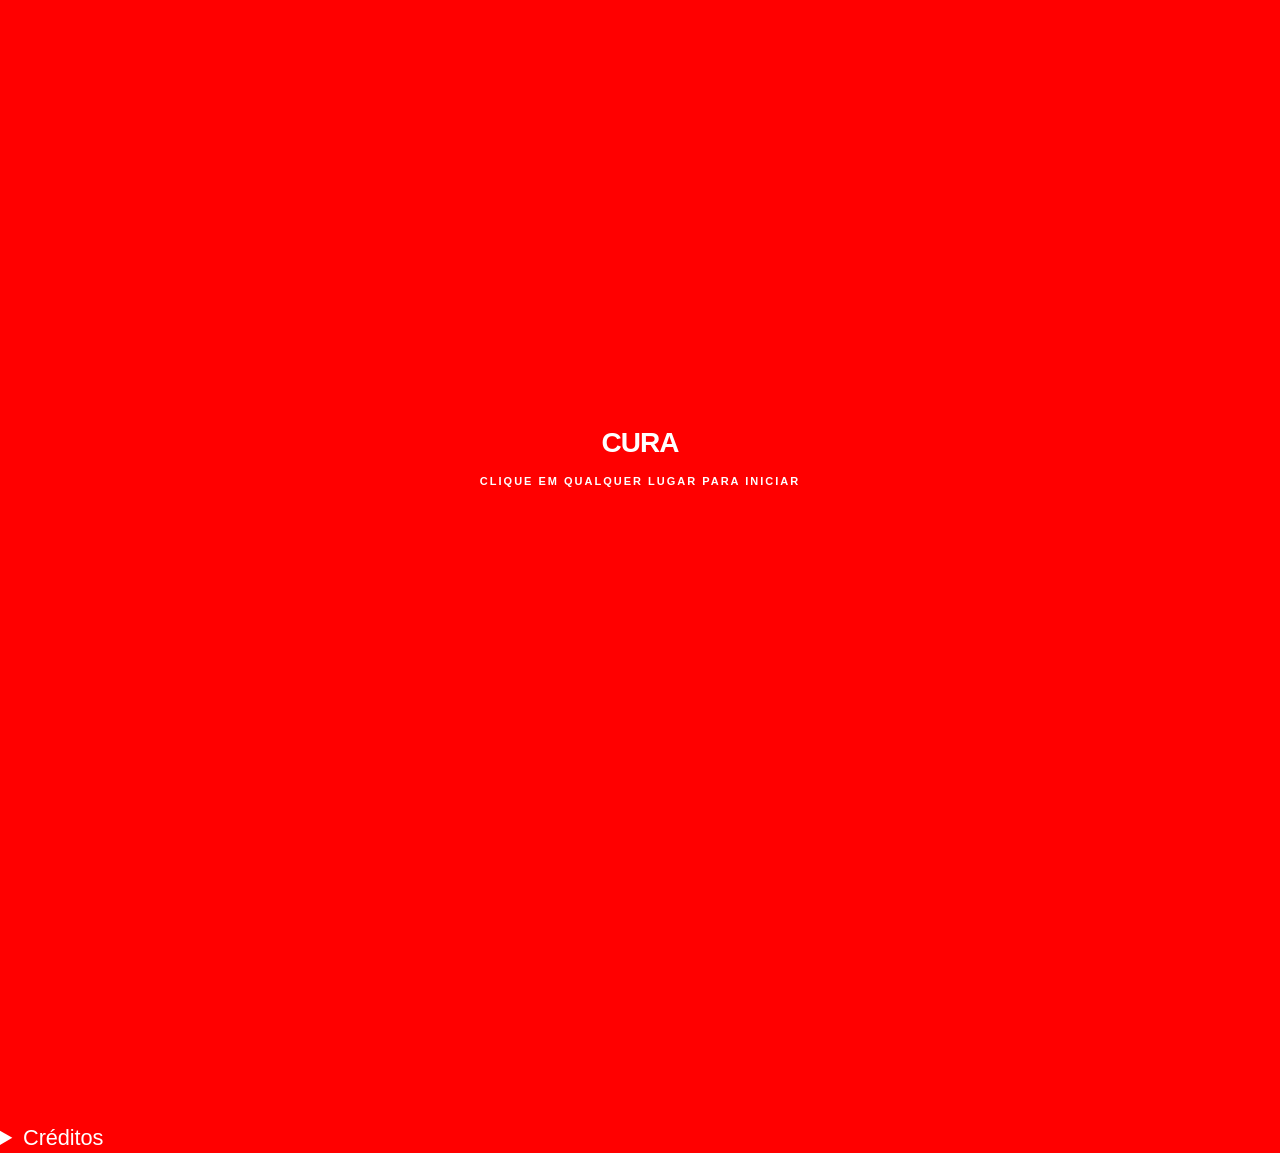
==== commit cedec741: "Atualização: menu e logo" ====
--- a/index.html
+++ b/index.html
@@ -11,45 +11,33 @@
 img:is([sizes=auto i],[sizes^="auto," i]){contain-intrinsic-size:3000px 1500px}
 /*# sourceURL=wp-img-auto-sizes-contain-inline-css */
 </style>
-<style id="wp-block-site-title-inline-css">
-.wp-block-site-title{box-sizing:border-box}.wp-block-site-title :where(a){color:inherit;font-family:inherit;font-size:inherit;font-style:inherit;font-weight:inherit;letter-spacing:inherit;line-height:inherit;text-decoration:inherit}
-/*# sourceURL=https://revistacura.online/wp-includes/blocks/site-title/style.min.css */
-</style>
 <style id="wp-block-social-links-inline-css">
-.wp-block-social-links{background:none;box-sizing:border-box;margin-left:0;padding-left:0;padding-right:0;text-indent:0}.wp-block-social-links .wp-social-link a,.wp-block-social-links .wp-social-link a:hover{border-bottom:0;box-shadow:none;text-decoration:none}.wp-block-social-links .wp-social-link svg{height:1em;width:1em}.wp-block-social-links .wp-social-link span:not(.screen-reader-text){font-size:.65em;margin-left:.5em;margin-right:.5em}.wp-block-social-links.has-small-icon-size{font-size:16px}.wp-block-social-links,.wp-block-social-links.has-normal-icon-size{font-size:24px}.wp-block-social-links.has-large-icon-size{font-size:36px}.wp-block-social-links.has-huge-icon-size{font-size:48px}.wp-block-social-links.aligncenter{display:flex;justify-content:center}.wp-block-social-links.alignright{justify-content:flex-end}.wp-block-social-link{border-radius:9999px;display:block}@media not (prefers-reduced-motion){.wp-block-social-link{transition:transform .1s ease}}.wp-block-social-link{height:auto}.wp-block-social-link a{align-items:center;display:flex;line-height:0}.wp-block-social-link:hover{transform:scale(1.1)}.wp-block-social-links .wp-block-social-link.wp-social-link{display:inline-block;margin:0;padding:0}.wp-block-social-links .wp-block-social-link.wp-social-link .wp-block-social-link-anchor,.wp-block-social-links .wp-block-social-link.wp-social-link .wp-block-social-link-anchor svg,.wp-block-social-links .wp-block-social-link.wp-social-link .wp-block-social-link-anchor:active,.wp-block-social-links .wp-block-social-link.wp-social-link .wp-block-social-link-anchor:hover,.wp-block-social-links .wp-block-social-link.wp-social-link .wp-block-social-link-anchor:visited{color:currentColor;fill:currentColor}:where(.wp-block-social-links:not(.is-style-logos-only)) .wp-social-link{background-color:#f0f0f0;color:#444}:where(.wp-block-social-links:not(.is-style-logos-only)) .wp-social-link-amazon{background-color:#f90;color:#fff}:where(.wp-block-social-links:not(.is-style-logos-only)) .wp-social-link-bandcamp{background-color:#1ea0c3;color:#fff}:where(.wp-block-social-links:not(.is-style-logos-only)) .wp-social-link-behance{background-color:#0757fe;color:#fff}:where(.wp-block-social-links:not(.is-style-logos-only)) .wp-social-link-bluesky{background-color:#0a7aff;color:#fff}:where(.wp-block-social-links:not(.is-style-logos-only)) .wp-social-link-codepen{background-color:#1e1f26;color:#fff}:where(.wp-block-social-links:not(.is-style-logos-only)) .wp-social-link-deviantart{background-color:#02e49b;color:#fff}:where(.wp-block-social-links:not(.is-style-logos-only)) .wp-social-link-discord{background-color:#5865f2;color:#fff}:where(.wp-block-social-links:not(.is-style-logos-only)) .wp-social-link-dribbble{background-color:#e94c89;color:#fff}:where(.wp-block-social-links:not(.is-style-logos-only)) .wp-social-link-dropbox{background-color:#4280ff;color:#fff}:where(.wp-block-social-links:not(.is-style-logos-only)) .wp-social-link-etsy{background-color:#f45800;color:#fff}:where(.wp-block-social-links:not(.is-style-logos-only)) .wp-social-link-facebook{background-color:#0866ff;color:#fff}:where(.wp-block-social-links:not(.is-style-logos-only)) .wp-social-link-fivehundredpx{background-color:#000;color:#fff}:where(.wp-block-social-links:not(.is-style-logos-only)) .wp-social-link-flickr{background-color:#0461dd;color:#fff}:where(.wp-block-social-links:not(.is-style-logos-only)) .wp-social-link-foursquare{background-color:#e65678;color:#fff}:where(.wp-block-social-links:not(.is-style-logos-only)) .wp-social-link-github{background-color:#24292d;color:#fff}:where(.wp-block-social-links:not(.is-style-logos-only)) .wp-social-link-goodreads{background-color:#eceadd;color:#382110}:where(.wp-block-social-links:not(.is-style-logos-only)) .wp-social-link-google{background-color:#ea4434;color:#fff}:where(.wp-block-social-links:not(.is-style-logos-only)) .wp-social-link-gravatar{background-color:#1d4fc4;color:#fff}:where(.wp-block-social-links:not(.is-style-logos-only)) .wp-social-link-instagram{background-color:#f00075;color:#fff}:where(.wp-block-social-links:not(.is-style-logos-only)) .wp-social-link-lastfm{background-color:#e21b24;color:#fff}:where(.wp-block-social-links:not(.is-style-logos-only)) .wp-social-link-linkedin{background-color:#0d66c2;color:#fff}:where(.wp-block-social-links:not(.is-style-logos-only)) .wp-social-link-mastodon{background-color:#3288d4;color:#fff}:where(.wp-block-social-links:not(.is-style-logos-only)) .wp-social-link-medium{background-color:#000;color:#fff}:where(.wp-block-social-links:not(.is-style-logos-only)) .wp-social-link-meetup{background-color:#f6405f;color:#fff}:where(.wp-block-social-links:not(.is-style-logos-only)) .wp-social-link-patreon{background-color:#000;color:#fff}:where(.wp-block-social-links:not(.is-style-logos-only)) .wp-social-link-pinterest{background-color:#e60122;color:#fff}:where(.wp-block-social-links:not(.is-style-logos-only)) .wp-social-link-pocket{background-color:#ef4155;color:#fff}:where(.wp-block-social-links:not(.is-style-logos-only)) .wp-social-link-reddit{background-color:#ff4500;color:#fff}:where(.wp-block-social-links:not(.is-style-logos-only)) .wp-social-link-skype{background-color:#0478d7;color:#fff}:where(.wp-block-social-links:not(.is-style-logos-only)) .wp-social-link-snapchat{background-color:#fefc00;color:#fff;stroke:#000}:where(.wp-block-social-links:not(.is-style-logos-only)) .wp-social-link-soundcloud{background-color:#ff5600;color:#fff}:where(.wp-block-social-links:not(.is-style-logos-only)) .wp-social-link-spotify{background-color:#1bd760;color:#fff}:where(.wp-block-social-links:not(.is-style-logos-only)) .wp-social-link-telegram{background-color:#2aabee;color:#fff}:where(.wp-block-social-links:not(.is-style-logos-only)) .wp-social-link-threads{background-color:#000;color:#fff}:where(.wp-block-social-links:not(.is-style-logos-only)) .wp-social-link-tiktok{background-color:#000;color:#fff}:where(.wp-block-social-links:not(.is-style-logos-only)) .wp-social-link-tumblr{background-color:#011835;color:#fff}:where(.wp-block-social-links:not(.is-style-logos-only)) .wp-social-link-twitch{background-color:#6440a4;color:#fff}:where(.wp-block-social-links:not(.is-style-logos-only)) .wp-social-link-twitter{background-color:#1da1f2;color:#fff}:where(.wp-block-social-links:not(.is-style-logos-only)) .wp-social-link-vimeo{background-color:#1eb7ea;color:#fff}:where(.wp-block-social-links:not(.is-style-logos-only)) .wp-social-link-vk{background-color:#4680c2;color:#fff}:where(.wp-block-social-links:not(.is-style-logos-only)) .wp-social-link-wordpress{background-color:#3499cd;color:#fff}:where(.wp-block-social-links:not(.is-style-logos-only)) .wp-social-link-whatsapp{background-color:#25d366;color:#fff}:where(.wp-block-social-links:not(.is-style-logos-only)) .wp-social-link-x{background-color:#000;color:#fff}:where(.wp-block-social-links:not(.is-style-logos-only)) .wp-social-link-yelp{background-color:#d32422;color:#fff}:where(.wp-block-social-links:not(.is-style-logos-only)) .wp-social-link-youtube{background-color:red;color:#fff}:where(.wp-block-social-links.is-style-logos-only) .wp-social-link{background:none}:where(.wp-block-social-links.is-style-logos-only) .wp-social-link svg{height:1.25em;width:1.25em}:where(.wp-block-social-links.is-style-logos-only) .wp-social-link-amazon{color:#f90}:where(.wp-block-social-links.is-style-logos-only) .wp-social-link-bandcamp{color:#1ea0c3}:where(.wp-block-social-links.is-style-logos-only) .wp-social-link-behance{color:#0757fe}:where(.wp-block-social-links.is-style-logos-only) .wp-social-link-bluesky{color:#0a7aff}:where(.wp-block-social-links.is-style-logos-only) .wp-social-link-codepen{color:#1e1f26}:where(.wp-block-social-links.is-style-logos-only) .wp-social-link-deviantart{color:#02e49b}:where(.wp-block-social-links.is-style-logos-only) .wp-social-link-discord{color:#5865f2}:where(.wp-block-social-links.is-style-logos-only) .wp-social-link-dribbble{color:#e94c89}:where(.wp-block-social-links.is-style-logos-only) .wp-social-link-dropbox{color:#4280ff}:where(.wp-block-social-links.is-style-logos-only) .wp-social-link-etsy{color:#f45800}:where(.wp-block-social-links.is-style-logos-only) .wp-social-link-facebook{color:#0866ff}:where(.wp-block-social-links.is-style-logos-only) .wp-social-link-fivehundredpx{color:#000}:where(.wp-block-social-links.is-style-logos-only) .wp-social-link-flickr{color:#0461dd}:where(.wp-block-social-links.is-style-logos-only) .wp-social-link-foursquare{color:#e65678}:where(.wp-block-social-links.is-style-logos-only) .wp-social-link-github{color:#24292d}:where(.wp-block-social-links.is-style-logos-only) .wp-social-link-goodreads{color:#382110}:where(.wp-block-social-links.is-style-logos-only) .wp-social-link-google{color:#ea4434}:where(.wp-block-social-links.is-style-logos-only) .wp-social-link-gravatar{color:#1d4fc4}:where(.wp-block-social-links.is-style-logos-only) .wp-social-link-instagram{color:#f00075}:where(.wp-block-social-links.is-style-logos-only) .wp-social-link-lastfm{color:#e21b24}:where(.wp-block-social-links.is-style-logos-only) .wp-social-link-linkedin{color:#0d66c2}:where(.wp-block-social-links.is-style-logos-only) .wp-social-link-mastodon{color:#3288d4}:where(.wp-block-social-links.is-style-logos-only) .wp-social-link-medium{color:#000}:where(.wp-block-social-links.is-style-logos-only) .wp-social-link-meetup{color:#f6405f}:where(.wp-block-social-links.is-style-logos-only) .wp-social-link-patreon{color:#000}:where(.wp-block-social-links.is-style-logos-only) .wp-social-link-pinterest{color:#e60122}:where(.wp-block-social-links.is-style-logos-only) .wp-social-link-pocket{color:#ef4155}:where(.wp-block-social-links.is-style-logos-only) .wp-social-link-reddit{color:#ff4500}:where(.wp-block-social-links.is-style-logos-only) .wp-social-link-skype{color:#0478d7}:where(.wp-block-social-links.is-style-logos-only) .wp-social-link-snapchat{color:#fff;stroke:#000}:where(.wp-block-social-links.is-style-logos-only) .wp-social-link-soundcloud{color:#ff5600}:where(.wp-block-social-links.is-style-logos-only) .wp-social-link-spotify{color:#1bd760}:where(.wp-block-social-links.is-style-logos-only) .wp-social-link-telegram{color:#2aabee}:where(.wp-block-social-links.is-style-logos-only) .wp-social-link-threads{color:#000}:where(.wp-block-social-links.is-style-logos-only) .wp-social-link-tiktok{color:#000}:where(.wp-block-social-links.is-style-logos-only) .wp-social-link-tumblr{color:#011835}:where(.wp-block-social-links.is-style-logos-only) .wp-social-link-twitch{color:#6440a4}:where(.wp-block-social-links.is-style-logos-only) .wp-social-link-twitter{color:#1da1f2}:where(.wp-block-social-links.is-style-logos-only) .wp-social-link-vimeo{color:#1eb7ea}:where(.wp-block-social-links.is-style-logos-only) .wp-social-link-vk{color:#4680c2}:where(.wp-block-social-links.is-style-logos-only) .wp-social-link-whatsapp{color:#25d366}:where(.wp-block-social-links.is-style-logos-only) .wp-social-link-wordpress{color:#3499cd}:where(.wp-block-social-links.is-style-logos-only) .wp-social-link-x{color:#000}:where(.wp-block-social-links.is-style-logos-only) .wp-social-link-yelp{color:#d32422}:where(.wp-block-social-links.is-style-logos-only) .wp-social-link-youtube{color:red}.wp-block-social-links.is-style-pill-shape .wp-social-link{width:auto}:root :where(.wp-block-social-links .wp-social-link a){padding:.25em}:root :where(.wp-block-social-links.is-style-logos-only .wp-social-link a){padding:0}:root :where(.wp-block-social-links.is-style-pill-shape .wp-social-link a){padding-left:.6666666667em;padding-right:.6666666667em}.wp-block-social-links:not(.has-icon-color):not(.has-icon-background-color) .wp-social-link-snapchat .wp-block-social-link-label{color:#000}
+.wp-block-social-links{background:none;box-sizing:border-box;margin-left:0;padding-left:0;padding-right:0;text-indent:0}.wp-block-social-links .wp-social-link a,.wp-block-social-links .wp-social-link a:hover{border-bottom:0;box-shadow:none;text-decoration:none}.wp-block-social-links .wp-social-link svg{height:1em;width:1em}.wp-block-social-links .wp-social-link span:not(.screen-reader-text){font-size:.65em;margin-left:.5em;margin-right:.5em}.wp-block-social-links.has-small-icon-size{font-size:16px}.wp-block-social-links,.wp-block-social-links.has-normal-icon-size{font-size:24px}.wp-block-social-links.has-large-icon-size{font-size:36px}.wp-block-social-links.has-huge-icon-size{font-size:48px}.wp-block-social-links.aligncenter{display:flex;justify-content:center}.wp-block-social-links.alignright{justify-content:flex-end}.wp-block-social-link{border-radius:9999px;display:block}@media not (prefers-reduced-motion){.wp-block-social-link{transition:transform .1s ease}}.wp-block-social-link{height:auto}.wp-block-social-link a{align-items:center;display:flex;line-height:0}.wp-block-social-link:hover{transform:scale(1.1)}.wp-block-social-links .wp-block-social-link.wp-social-link{display:inline-block;margin:0;padding:0}.wp-block-social-links .wp-block-social-link.wp-social-link .wp-block-social-link-anchor,.wp-block-social-links .wp-block-social-link.wp-social-link .wp-block-social-link-anchor svg,.wp-block-social-links .wp-block-social-link.wp-social-link .wp-block-social-link-anchor:active,.wp-block-social-links .wp-block-social-link.wp-social-link .wp-block-social-link-anchor:hover,.wp-block-social-links .wp-block-social-link.wp-social-link .wp-block-social-link-anchor:visited{fill:currentColor;color:currentColor}:where(.wp-block-social-links:not(.is-style-logos-only)) .wp-social-link{background-color:#f0f0f0;color:#444}:where(.wp-block-social-links:not(.is-style-logos-only)) .wp-social-link-amazon{background-color:#f90;color:#fff}:where(.wp-block-social-links:not(.is-style-logos-only)) .wp-social-link-bandcamp{background-color:#1ea0c3;color:#fff}:where(.wp-block-social-links:not(.is-style-logos-only)) .wp-social-link-behance{background-color:#0757fe;color:#fff}:where(.wp-block-social-links:not(.is-style-logos-only)) .wp-social-link-bluesky{background-color:#0a7aff;color:#fff}:where(.wp-block-social-links:not(.is-style-logos-only)) .wp-social-link-codepen{background-color:#1e1f26;color:#fff}:where(.wp-block-social-links:not(.is-style-logos-only)) .wp-social-link-deviantart{background-color:#02e49b;color:#fff}:where(.wp-block-social-links:not(.is-style-logos-only)) .wp-social-link-discord{background-color:#5865f2;color:#fff}:where(.wp-block-social-links:not(.is-style-logos-only)) .wp-social-link-dribbble{background-color:#e94c89;color:#fff}:where(.wp-block-social-links:not(.is-style-logos-only)) .wp-social-link-dropbox{background-color:#4280ff;color:#fff}:where(.wp-block-social-links:not(.is-style-logos-only)) .wp-social-link-etsy{background-color:#f45800;color:#fff}:where(.wp-block-social-links:not(.is-style-logos-only)) .wp-social-link-facebook{background-color:#0866ff;color:#fff}:where(.wp-block-social-links:not(.is-style-logos-only)) .wp-social-link-fivehundredpx{background-color:#000;color:#fff}:where(.wp-block-social-links:not(.is-style-logos-only)) .wp-social-link-flickr{background-color:#0461dd;color:#fff}:where(.wp-block-social-links:not(.is-style-logos-only)) .wp-social-link-foursquare{background-color:#e65678;color:#fff}:where(.wp-block-social-links:not(.is-style-logos-only)) .wp-social-link-github{background-color:#24292d;color:#fff}:where(.wp-block-social-links:not(.is-style-logos-only)) .wp-social-link-goodreads{background-color:#eceadd;color:#382110}:where(.wp-block-social-links:not(.is-style-logos-only)) .wp-social-link-google{background-color:#ea4434;color:#fff}:where(.wp-block-social-links:not(.is-style-logos-only)) .wp-social-link-gravatar{background-color:#1d4fc4;color:#fff}:where(.wp-block-social-links:not(.is-style-logos-only)) .wp-social-link-instagram{background-color:#f00075;color:#fff}:where(.wp-block-social-links:not(.is-style-logos-only)) .wp-social-link-lastfm{background-color:#e21b24;color:#fff}:where(.wp-block-social-links:not(.is-style-logos-only)) .wp-social-link-linkedin{background-color:#0d66c2;color:#fff}:where(.wp-block-social-links:not(.is-style-logos-only)) .wp-social-link-mastodon{background-color:#3288d4;color:#fff}:where(.wp-block-social-links:not(.is-style-logos-only)) .wp-social-link-medium{background-color:#000;color:#fff}:where(.wp-block-social-links:not(.is-style-logos-only)) .wp-social-link-meetup{background-color:#f6405f;color:#fff}:where(.wp-block-social-links:not(.is-style-logos-only)) .wp-social-link-patreon{background-color:#000;color:#fff}:where(.wp-block-social-links:not(.is-style-logos-only)) .wp-social-link-pinterest{background-color:#e60122;color:#fff}:where(.wp-block-social-links:not(.is-style-logos-only)) .wp-social-link-pocket{background-color:#ef4155;color:#fff}:where(.wp-block-social-links:not(.is-style-logos-only)) .wp-social-link-reddit{background-color:#ff4500;color:#fff}:where(.wp-block-social-links:not(.is-style-logos-only)) .wp-social-link-skype{background-color:#0478d7;color:#fff}:where(.wp-block-social-links:not(.is-style-logos-only)) .wp-social-link-snapchat{stroke:#000;background-color:#fefc00;color:#fff}:where(.wp-block-social-links:not(.is-style-logos-only)) .wp-social-link-soundcloud{background-color:#ff5600;color:#fff}:where(.wp-block-social-links:not(.is-style-logos-only)) .wp-social-link-spotify{background-color:#1bd760;color:#fff}:where(.wp-block-social-links:not(.is-style-logos-only)) .wp-social-link-telegram{background-color:#2aabee;color:#fff}:where(.wp-block-social-links:not(.is-style-logos-only)) .wp-social-link-threads{background-color:#000;color:#fff}:where(.wp-block-social-links:not(.is-style-logos-only)) .wp-social-link-tiktok{background-color:#000;color:#fff}:where(.wp-block-social-links:not(.is-style-logos-only)) .wp-social-link-tumblr{background-color:#011835;color:#fff}:where(.wp-block-social-links:not(.is-style-logos-only)) .wp-social-link-twitch{background-color:#6440a4;color:#fff}:where(.wp-block-social-links:not(.is-style-logos-only)) .wp-social-link-twitter{background-color:#1da1f2;color:#fff}:where(.wp-block-social-links:not(.is-style-logos-only)) .wp-social-link-vimeo{background-color:#1eb7ea;color:#fff}:where(.wp-block-social-links:not(.is-style-logos-only)) .wp-social-link-vk{background-color:#4680c2;color:#fff}:where(.wp-block-social-links:not(.is-style-logos-only)) .wp-social-link-wordpress{background-color:#3499cd;color:#fff}:where(.wp-block-social-links:not(.is-style-logos-only)) .wp-social-link-whatsapp{background-color:#25d366;color:#fff}:where(.wp-block-social-links:not(.is-style-logos-only)) .wp-social-link-x{background-color:#000;color:#fff}:where(.wp-block-social-links:not(.is-style-logos-only)) .wp-social-link-yelp{background-color:#d32422;color:#fff}:where(.wp-block-social-links:not(.is-style-logos-only)) .wp-social-link-youtube{background-color:red;color:#fff}:where(.wp-block-social-links.is-style-logos-only) .wp-social-link{background:none}:where(.wp-block-social-links.is-style-logos-only) .wp-social-link svg{height:1.25em;width:1.25em}:where(.wp-block-social-links.is-style-logos-only) .wp-social-link-amazon{color:#f90}:where(.wp-block-social-links.is-style-logos-only) .wp-social-link-bandcamp{color:#1ea0c3}:where(.wp-block-social-links.is-style-logos-only) .wp-social-link-behance{color:#0757fe}:where(.wp-block-social-links.is-style-logos-only) .wp-social-link-bluesky{color:#0a7aff}:where(.wp-block-social-links.is-style-logos-only) .wp-social-link-codepen{color:#1e1f26}:where(.wp-block-social-links.is-style-logos-only) .wp-social-link-deviantart{color:#02e49b}:where(.wp-block-social-links.is-style-logos-only) .wp-social-link-discord{color:#5865f2}:where(.wp-block-social-links.is-style-logos-only) .wp-social-link-dribbble{color:#e94c89}:where(.wp-block-social-links.is-style-logos-only) .wp-social-link-dropbox{color:#4280ff}:where(.wp-block-social-links.is-style-logos-only) .wp-social-link-etsy{color:#f45800}:where(.wp-block-social-links.is-style-logos-only) .wp-social-link-facebook{color:#0866ff}:where(.wp-block-social-links.is-style-logos-only) .wp-social-link-fivehundredpx{color:#000}:where(.wp-block-social-links.is-style-logos-only) .wp-social-link-flickr{color:#0461dd}:where(.wp-block-social-links.is-style-logos-only) .wp-social-link-foursquare{color:#e65678}:where(.wp-block-social-links.is-style-logos-only) .wp-social-link-github{color:#24292d}:where(.wp-block-social-links.is-style-logos-only) .wp-social-link-goodreads{color:#382110}:where(.wp-block-social-links.is-style-logos-only) .wp-social-link-google{color:#ea4434}:where(.wp-block-social-links.is-style-logos-only) .wp-social-link-gravatar{color:#1d4fc4}:where(.wp-block-social-links.is-style-logos-only) .wp-social-link-instagram{color:#f00075}:where(.wp-block-social-links.is-style-logos-only) .wp-social-link-lastfm{color:#e21b24}:where(.wp-block-social-links.is-style-logos-only) .wp-social-link-linkedin{color:#0d66c2}:where(.wp-block-social-links.is-style-logos-only) .wp-social-link-mastodon{color:#3288d4}:where(.wp-block-social-links.is-style-logos-only) .wp-social-link-medium{color:#000}:where(.wp-block-social-links.is-style-logos-only) .wp-social-link-meetup{color:#f6405f}:where(.wp-block-social-links.is-style-logos-only) .wp-social-link-patreon{color:#000}:where(.wp-block-social-links.is-style-logos-only) .wp-social-link-pinterest{color:#e60122}:where(.wp-block-social-links.is-style-logos-only) .wp-social-link-pocket{color:#ef4155}:where(.wp-block-social-links.is-style-logos-only) .wp-social-link-reddit{color:#ff4500}:where(.wp-block-social-links.is-style-logos-only) .wp-social-link-skype{color:#0478d7}:where(.wp-block-social-links.is-style-logos-only) .wp-social-link-snapchat{stroke:#000;color:#fff}:where(.wp-block-social-links.is-style-logos-only) .wp-social-link-soundcloud{color:#ff5600}:where(.wp-block-social-links.is-style-logos-only) .wp-social-link-spotify{color:#1bd760}:where(.wp-block-social-links.is-style-logos-only) .wp-social-link-telegram{color:#2aabee}:where(.wp-block-social-links.is-style-logos-only) .wp-social-link-threads{color:#000}:where(.wp-block-social-links.is-style-logos-only) .wp-social-link-tiktok{color:#000}:where(.wp-block-social-links.is-style-logos-only) .wp-social-link-tumblr{color:#011835}:where(.wp-block-social-links.is-style-logos-only) .wp-social-link-twitch{color:#6440a4}:where(.wp-block-social-links.is-style-logos-only) .wp-social-link-twitter{color:#1da1f2}:where(.wp-block-social-links.is-style-logos-only) .wp-social-link-vimeo{color:#1eb7ea}:where(.wp-block-social-links.is-style-logos-only) .wp-social-link-vk{color:#4680c2}:where(.wp-block-social-links.is-style-logos-only) .wp-social-link-whatsapp{color:#25d366}:where(.wp-block-social-links.is-style-logos-only) .wp-social-link-wordpress{color:#3499cd}:where(.wp-block-social-links.is-style-logos-only) .wp-social-link-x{color:#000}:where(.wp-block-social-links.is-style-logos-only) .wp-social-link-yelp{color:#d32422}:where(.wp-block-social-links.is-style-logos-only) .wp-social-link-youtube{color:red}.wp-block-social-links.is-style-pill-shape .wp-social-link{width:auto}:root :where(.wp-block-social-links .wp-social-link a){padding:.25em}:root :where(.wp-block-social-links.is-style-logos-only .wp-social-link a){padding:0}:root :where(.wp-block-social-links.is-style-pill-shape .wp-social-link a){padding-left:.6666666667em;padding-right:.6666666667em}.wp-block-social-links:not(.has-icon-color):not(.has-icon-background-color) .wp-social-link-snapchat .wp-block-social-link-label{color:#000}
 /*# sourceURL=https://revistacura.online/wp-includes/blocks/social-links/style.min.css */
 </style>
 <style id="wp-block-group-inline-css">
 .wp-block-group{box-sizing:border-box}:where(.wp-block-group.wp-block-group-is-layout-constrained){position:relative}
 /*# sourceURL=https://revistacura.online/wp-includes/blocks/group/style.min.css */
 </style>
-<style id="wp-block-list-inline-css">
-ol,ul{box-sizing:border-box}:root :where(.wp-block-list.has-background){padding:1.25em 2.375em}
-
-				ul.is-style-checkmark-list {
-					list-style-type: "\2713";
-				}
-
-				ul.is-style-checkmark-list li {
-					padding-inline-start: 1ch;
-				}
-/*# sourceURL=wp-block-list-inline-css */
+<style id="wp-block-paragraph-inline-css">
+.is-small-text{font-size:.875em}.is-regular-text{font-size:1em}.is-large-text{font-size:2.25em}.is-larger-text{font-size:3em}.has-drop-cap:not(:focus):first-letter{float:left;font-size:8.4em;font-style:normal;font-weight:100;line-height:.68;margin:.05em .1em 0 0;text-transform:uppercase}body.rtl .has-drop-cap:not(:focus):first-letter{float:none;margin-left:.1em}p.has-drop-cap.has-background{overflow:hidden}:root :where(p.has-background){padding:1.25em 2.375em}:where(p.has-text-color:not(.has-link-color)) a{color:inherit}p.has-text-align-left[style*="writing-mode:vertical-lr"],p.has-text-align-right[style*="writing-mode:vertical-rl"]{rotate:180deg}
+/*# sourceURL=https://revistacura.online/wp-includes/blocks/paragraph/style.min.css */
 </style>
 <style id="wp-block-columns-inline-css">
 .wp-block-columns{box-sizing:border-box;display:flex;flex-wrap:wrap!important}@media (min-width:782px){.wp-block-columns{flex-wrap:nowrap!important}}.wp-block-columns{align-items:normal!important}.wp-block-columns.are-vertically-aligned-top{align-items:flex-start}.wp-block-columns.are-vertically-aligned-center{align-items:center}.wp-block-columns.are-vertically-aligned-bottom{align-items:flex-end}@media (max-width:781px){.wp-block-columns:not(.is-not-stacked-on-mobile)>.wp-block-column{flex-basis:100%!important}}@media (min-width:782px){.wp-block-columns:not(.is-not-stacked-on-mobile)>.wp-block-column{flex-basis:0;flex-grow:1}.wp-block-columns:not(.is-not-stacked-on-mobile)>.wp-block-column[style*=flex-basis]{flex-grow:0}}.wp-block-columns.is-not-stacked-on-mobile{flex-wrap:nowrap!important}.wp-block-columns.is-not-stacked-on-mobile>.wp-block-column{flex-basis:0;flex-grow:1}.wp-block-columns.is-not-stacked-on-mobile>.wp-block-column[style*=flex-basis]{flex-grow:0}:where(.wp-block-columns){margin-bottom:1.75em}:where(.wp-block-columns.has-background){padding:1.25em 2.375em}.wp-block-column{flex-grow:1;min-width:0;overflow-wrap:break-word;word-break:break-word}.wp-block-column.is-vertically-aligned-top{align-self:flex-start}.wp-block-column.is-vertically-aligned-center{align-self:center}.wp-block-column.is-vertically-aligned-bottom{align-self:flex-end}.wp-block-column.is-vertically-aligned-stretch{align-self:stretch}.wp-block-column.is-vertically-aligned-bottom,.wp-block-column.is-vertically-aligned-center,.wp-block-column.is-vertically-aligned-top{width:100%}
 /*# sourceURL=https://revistacura.online/wp-includes/blocks/columns/style.min.css */
 </style>
 <style id="wp-block-image-inline-css">
-.wp-block-image>a,.wp-block-image>figure>a{display:inline-block}.wp-block-image img{box-sizing:border-box;height:auto;max-width:100%;vertical-align:bottom}@media not (prefers-reduced-motion){.wp-block-image img.hide{visibility:hidden}.wp-block-image img.show{animation:show-content-image .4s}}.wp-block-image[style*=border-radius] img,.wp-block-image[style*=border-radius]>a{border-radius:inherit}.wp-block-image.has-custom-border img{box-sizing:border-box}.wp-block-image.aligncenter{text-align:center}.wp-block-image.alignfull>a,.wp-block-image.alignwide>a{width:100%}.wp-block-image.alignfull img,.wp-block-image.alignwide img{height:auto;width:100%}.wp-block-image .aligncenter,.wp-block-image .alignleft,.wp-block-image .alignright,.wp-block-image.aligncenter,.wp-block-image.alignleft,.wp-block-image.alignright{display:table}.wp-block-image .aligncenter>figcaption,.wp-block-image .alignleft>figcaption,.wp-block-image .alignright>figcaption,.wp-block-image.aligncenter>figcaption,.wp-block-image.alignleft>figcaption,.wp-block-image.alignright>figcaption{caption-side:bottom;display:table-caption}.wp-block-image .alignleft{float:left;margin:.5em 1em .5em 0}.wp-block-image .alignright{float:right;margin:.5em 0 .5em 1em}.wp-block-image .aligncenter{margin-left:auto;margin-right:auto}.wp-block-image :where(figcaption){margin-bottom:1em;margin-top:.5em}.wp-block-image.is-style-circle-mask img{border-radius:9999px}@supports ((-webkit-mask-image:none) or (mask-image:none)) or (-webkit-mask-image:none){.wp-block-image.is-style-circle-mask img{border-radius:0;-webkit-mask-image:url('data:image/svg+xml;utf8,<svg viewBox="0 0 100 100" xmlns="http://www.w3.org/2000/svg"><circle cx="50" cy="50" r="50"/></svg>');mask-image:url('data:image/svg+xml;utf8,<svg viewBox="0 0 100 100" xmlns="http://www.w3.org/2000/svg"><circle cx="50" cy="50" r="50"/></svg>');mask-mode:alpha;-webkit-mask-position:center;mask-position:center;-webkit-mask-repeat:no-repeat;mask-repeat:no-repeat;-webkit-mask-size:contain;mask-size:contain}}:root :where(.wp-block-image.is-style-rounded img,.wp-block-image .is-style-rounded img){border-radius:9999px}.wp-block-image figure{margin:0}.wp-lightbox-container{display:flex;flex-direction:column;position:relative}.wp-lightbox-container img{cursor:zoom-in}.wp-lightbox-container img:hover+button{opacity:1}.wp-lightbox-container button{align-items:center;backdrop-filter:blur(16px) saturate(180%);background-color:#5a5a5a40;border:none;border-radius:4px;cursor:zoom-in;display:flex;height:20px;justify-content:center;opacity:0;padding:0;position:absolute;right:16px;text-align:center;top:16px;width:20px;z-index:100}@media not (prefers-reduced-motion){.wp-lightbox-container button{transition:opacity .2s ease}}.wp-lightbox-container button:focus-visible{outline:3px auto #5a5a5a40;outline:3px auto -webkit-focus-ring-color;outline-offset:3px}.wp-lightbox-container button:hover{cursor:pointer;opacity:1}.wp-lightbox-container button:focus{opacity:1}.wp-lightbox-container button:focus,.wp-lightbox-container button:hover,.wp-lightbox-container button:not(:hover):not(:active):not(.has-background){background-color:#5a5a5a40;border:none}.wp-lightbox-overlay{box-sizing:border-box;cursor:zoom-out;height:100vh;left:0;overflow:hidden;position:fixed;top:0;visibility:hidden;width:100%;z-index:100000}.wp-lightbox-overlay .close-button{align-items:center;cursor:pointer;display:flex;justify-content:center;min-height:40px;min-width:40px;padding:0;position:absolute;right:calc(env(safe-area-inset-right) + 16px);top:calc(env(safe-area-inset-top) + 16px);z-index:5000000}.wp-lightbox-overlay .close-button:focus,.wp-lightbox-overlay .close-button:hover,.wp-lightbox-overlay .close-button:not(:hover):not(:active):not(.has-background){background:none;border:none}.wp-lightbox-overlay .lightbox-image-container{height:var(--wp--lightbox-container-height);left:50%;overflow:hidden;position:absolute;top:50%;transform:translate(-50%,-50%);transform-origin:top left;width:var(--wp--lightbox-container-width);z-index:9999999999}.wp-lightbox-overlay .wp-block-image{align-items:center;box-sizing:border-box;display:flex;height:100%;justify-content:center;margin:0;position:relative;transform-origin:0 0;width:100%;z-index:3000000}.wp-lightbox-overlay .wp-block-image img{height:var(--wp--lightbox-image-height);min-height:var(--wp--lightbox-image-height);min-width:var(--wp--lightbox-image-width);width:var(--wp--lightbox-image-width)}.wp-lightbox-overlay .wp-block-image figcaption{display:none}.wp-lightbox-overlay button{background:none;border:none}.wp-lightbox-overlay .scrim{background-color:#fff;height:100%;opacity:.9;position:absolute;width:100%;z-index:2000000}.wp-lightbox-overlay.active{visibility:visible}@media not (prefers-reduced-motion){.wp-lightbox-overlay.active{animation:turn-on-visibility .25s both}.wp-lightbox-overlay.active img{animation:turn-on-visibility .35s both}.wp-lightbox-overlay.show-closing-animation:not(.active){animation:turn-off-visibility .35s both}.wp-lightbox-overlay.show-closing-animation:not(.active) img{animation:turn-off-visibility .25s both}.wp-lightbox-overlay.zoom.active{animation:none;opacity:1;visibility:visible}.wp-lightbox-overlay.zoom.active .lightbox-image-container{animation:lightbox-zoom-in .4s}.wp-lightbox-overlay.zoom.active .lightbox-image-container img{animation:none}.wp-lightbox-overlay.zoom.active .scrim{animation:turn-on-visibility .4s forwards}.wp-lightbox-overlay.zoom.show-closing-animation:not(.active){animation:none}.wp-lightbox-overlay.zoom.show-closing-animation:not(.active) .lightbox-image-container{animation:lightbox-zoom-out .4s}.wp-lightbox-overlay.zoom.show-closing-animation:not(.active) .lightbox-image-container img{animation:none}.wp-lightbox-overlay.zoom.show-closing-animation:not(.active) .scrim{animation:turn-off-visibility .4s forwards}}@keyframes show-content-image{0%{visibility:hidden}99%{visibility:hidden}to{visibility:visible}}@keyframes turn-on-visibility{0%{opacity:0}to{opacity:1}}@keyframes turn-off-visibility{0%{opacity:1;visibility:visible}99%{opacity:0;visibility:visible}to{opacity:0;visibility:hidden}}@keyframes lightbox-zoom-in{0%{transform:translate(calc((-100vw + var(--wp--lightbox-scrollbar-width))/2 + var(--wp--lightbox-initial-left-position)),calc(-50vh + var(--wp--lightbox-initial-top-position))) scale(var(--wp--lightbox-scale))}to{transform:translate(-50%,-50%) scale(1)}}@keyframes lightbox-zoom-out{0%{transform:translate(-50%,-50%) scale(1);visibility:visible}99%{visibility:visible}to{transform:translate(calc((-100vw + var(--wp--lightbox-scrollbar-width))/2 + var(--wp--lightbox-initial-left-position)),calc(-50vh + var(--wp--lightbox-initial-top-position))) scale(var(--wp--lightbox-scale));visibility:hidden}}
+.wp-block-image>a,.wp-block-image>figure>a{display:inline-block}.wp-block-image img{box-sizing:border-box;height:auto;max-width:100%;vertical-align:bottom}@media not (prefers-reduced-motion){.wp-block-image img.hide{visibility:hidden}.wp-block-image img.show{animation:show-content-image .4s}}.wp-block-image[style*=border-radius] img,.wp-block-image[style*=border-radius]>a{border-radius:inherit}.wp-block-image.has-custom-border img{box-sizing:border-box}.wp-block-image.aligncenter{text-align:center}.wp-block-image.alignfull>a,.wp-block-image.alignwide>a{width:100%}.wp-block-image.alignfull img,.wp-block-image.alignwide img{height:auto;width:100%}.wp-block-image .aligncenter,.wp-block-image .alignleft,.wp-block-image .alignright,.wp-block-image.aligncenter,.wp-block-image.alignleft,.wp-block-image.alignright{display:table}.wp-block-image .aligncenter>figcaption,.wp-block-image .alignleft>figcaption,.wp-block-image .alignright>figcaption,.wp-block-image.aligncenter>figcaption,.wp-block-image.alignleft>figcaption,.wp-block-image.alignright>figcaption{caption-side:bottom;display:table-caption}.wp-block-image .alignleft{float:left;margin:.5em 1em .5em 0}.wp-block-image .alignright{float:right;margin:.5em 0 .5em 1em}.wp-block-image .aligncenter{margin-left:auto;margin-right:auto}.wp-block-image :where(figcaption){margin-bottom:1em;margin-top:.5em}.wp-block-image.is-style-circle-mask img{border-radius:9999px}@supports ((-webkit-mask-image:none) or (mask-image:none)) or (-webkit-mask-image:none){.wp-block-image.is-style-circle-mask img{border-radius:0;-webkit-mask-image:url('data:image/svg+xml;utf8,<svg viewBox="0 0 100 100" xmlns="http://www.w3.org/2000/svg"><circle cx="50" cy="50" r="50"/></svg>');mask-image:url('data:image/svg+xml;utf8,<svg viewBox="0 0 100 100" xmlns="http://www.w3.org/2000/svg"><circle cx="50" cy="50" r="50"/></svg>');mask-mode:alpha;-webkit-mask-position:center;mask-position:center;-webkit-mask-repeat:no-repeat;mask-repeat:no-repeat;-webkit-mask-size:contain;mask-size:contain}}:root :where(.wp-block-image.is-style-rounded img,.wp-block-image .is-style-rounded img){border-radius:9999px}.wp-block-image figure{margin:0}.wp-lightbox-container{display:flex;flex-direction:column;position:relative}.wp-lightbox-container img{cursor:zoom-in}.wp-lightbox-container img:hover+button{opacity:1}.wp-lightbox-container button{align-items:center;backdrop-filter:blur(16px) saturate(180%);background-color:#5a5a5a40;border:none;border-radius:4px;cursor:zoom-in;display:flex;height:20px;justify-content:center;opacity:0;padding:0;position:absolute;right:16px;text-align:center;top:16px;width:20px;z-index:100}@media not (prefers-reduced-motion){.wp-lightbox-container button{transition:opacity .2s ease}}.wp-lightbox-container button:focus-visible{outline:3px auto #5a5a5a40;outline:3px auto -webkit-focus-ring-color;outline-offset:3px}.wp-lightbox-container button:hover{cursor:pointer;opacity:1}.wp-lightbox-container button:focus{opacity:1}.wp-lightbox-container button:focus,.wp-lightbox-container button:hover,.wp-lightbox-container button:not(:hover):not(:active):not(.has-background){background-color:#5a5a5a40;border:none}.wp-lightbox-overlay{box-sizing:border-box;cursor:zoom-out;height:100vh;left:0;overflow:hidden;position:fixed;top:0;visibility:hidden;width:100%;z-index:100000}.wp-lightbox-overlay .wp-lightbox-close-button{align-items:center;cursor:pointer;display:flex;font-family:inherit;gap:8px;justify-content:center;line-height:1;min-height:40px;min-width:40px;padding:0 4px;position:absolute;right:calc(env(safe-area-inset-right) + 16px);top:calc(env(safe-area-inset-top) + 16px);z-index:5000000}.wp-lightbox-overlay .wp-lightbox-close-button:focus,.wp-lightbox-overlay .wp-lightbox-close-button:hover,.wp-lightbox-overlay .wp-lightbox-close-button:not(:hover):not(:active):not(.has-background){background:none;border:none}.wp-lightbox-overlay .wp-lightbox-close-button:has(.wp-lightbox-close-text:not([hidden])) .wp-lightbox-close-icon svg{height:1em;width:1em}.wp-lightbox-overlay .wp-lightbox-close-icon svg{display:block}.wp-lightbox-overlay .wp-lightbox-navigation-button-next,.wp-lightbox-overlay .wp-lightbox-navigation-button-prev{align-items:center;bottom:16px;cursor:pointer;display:flex;font-family:inherit;gap:4px;justify-content:center;line-height:1;min-height:40px;min-width:40px;padding:0 8px;position:absolute;z-index:2000002}.wp-lightbox-overlay .wp-lightbox-navigation-button-next[hidden],.wp-lightbox-overlay .wp-lightbox-navigation-button-prev[hidden]{display:none}@media (min-width:960px){.wp-lightbox-overlay .wp-lightbox-navigation-button-next,.wp-lightbox-overlay .wp-lightbox-navigation-button-prev{bottom:50%;transform:translateY(-50%)}}.wp-lightbox-overlay .wp-lightbox-navigation-button-next:focus,.wp-lightbox-overlay .wp-lightbox-navigation-button-next:hover,.wp-lightbox-overlay .wp-lightbox-navigation-button-next:not(:hover):not(:active):not(.has-background),.wp-lightbox-overlay .wp-lightbox-navigation-button-prev:focus,.wp-lightbox-overlay .wp-lightbox-navigation-button-prev:hover,.wp-lightbox-overlay .wp-lightbox-navigation-button-prev:not(:hover):not(:active):not(.has-background){background:none;border:none;padding:0 8px}.wp-lightbox-overlay .wp-lightbox-navigation-button-next:has(.wp-lightbox-navigation-text:not([hidden])) .wp-lightbox-navigation-icon svg,.wp-lightbox-overlay .wp-lightbox-navigation-button-prev:has(.wp-lightbox-navigation-text:not([hidden])) .wp-lightbox-navigation-icon svg{display:block;height:1.5em;width:1.5em}.wp-lightbox-overlay .wp-lightbox-navigation-button-prev{left:calc(env(safe-area-inset-left) + 16px)}.wp-lightbox-overlay .wp-lightbox-navigation-button-next{right:calc(env(safe-area-inset-right) + 16px)}.wp-lightbox-overlay .wp-lightbox-navigation-icon svg{vertical-align:middle}.wp-lightbox-overlay .lightbox-image-container{height:var(--wp--lightbox-container-height);left:50%;overflow:hidden;position:absolute;top:50%;transform:translate(-50%,-50%);transform-origin:top left;width:var(--wp--lightbox-container-width);z-index:2000001}.wp-lightbox-overlay .wp-block-image{align-items:center;box-sizing:border-box;display:flex;height:100%;justify-content:center;margin:0;position:relative;transform-origin:0 0;width:100%;z-index:3000000}.wp-lightbox-overlay .wp-block-image img{height:var(--wp--lightbox-image-height);min-height:var(--wp--lightbox-image-height);min-width:var(--wp--lightbox-image-width);width:var(--wp--lightbox-image-width)}.wp-lightbox-overlay .wp-block-image figcaption{display:none}.wp-lightbox-overlay button{background:none;border:none}.wp-lightbox-overlay .scrim{background-color:#fff;height:100%;opacity:.9;position:absolute;width:100%;z-index:2000000}.wp-lightbox-overlay.active{visibility:visible}@media not (prefers-reduced-motion){.wp-lightbox-overlay.active{animation:turn-on-visibility .25s both}.wp-lightbox-overlay.active img{animation:turn-on-visibility .35s both}.wp-lightbox-overlay.show-closing-animation:not(.active){animation:turn-off-visibility .35s both}.wp-lightbox-overlay.show-closing-animation:not(.active) img{animation:turn-off-visibility .25s both}.wp-lightbox-overlay.zoom.active{animation:none;opacity:1;visibility:visible}.wp-lightbox-overlay.zoom.active .lightbox-image-container{animation:lightbox-zoom-in .4s}.wp-lightbox-overlay.zoom.active .lightbox-image-container img{animation:none}.wp-lightbox-overlay.zoom.active .scrim{animation:turn-on-visibility .4s forwards}.wp-lightbox-overlay.zoom.show-closing-animation:not(.active){animation:none}.wp-lightbox-overlay.zoom.show-closing-animation:not(.active) .lightbox-image-container{animation:lightbox-zoom-out .4s}.wp-lightbox-overlay.zoom.show-closing-animation:not(.active) .lightbox-image-container img{animation:none}.wp-lightbox-overlay.zoom.show-closing-animation:not(.active) .scrim{animation:turn-off-visibility .4s forwards}}@keyframes show-content-image{0%{visibility:hidden}99%{visibility:hidden}to{visibility:visible}}@keyframes turn-on-visibility{0%{opacity:0}to{opacity:1}}@keyframes turn-off-visibility{0%{opacity:1;visibility:visible}99%{opacity:0;visibility:visible}to{opacity:0;visibility:hidden}}@keyframes lightbox-zoom-in{0%{transform:translate(calc((-100vw + var(--wp--lightbox-scrollbar-width))/2 + var(--wp--lightbox-initial-left-position)),calc(-50vh + var(--wp--lightbox-initial-top-position))) scale(var(--wp--lightbox-scale))}to{transform:translate(-50%,-50%) scale(1)}}@keyframes lightbox-zoom-out{0%{transform:translate(-50%,-50%) scale(1);visibility:visible}99%{visibility:visible}to{transform:translate(calc((-100vw + var(--wp--lightbox-scrollbar-width))/2 + var(--wp--lightbox-initial-left-position)),calc(-50vh + var(--wp--lightbox-initial-top-position))) scale(var(--wp--lightbox-scale));visibility:hidden}}
 /*# sourceURL=https://revistacura.online/wp-includes/blocks/image/style.min.css */
-</style>
-<style id="wp-block-paragraph-inline-css">
-.is-small-text{font-size:.875em}.is-regular-text{font-size:1em}.is-large-text{font-size:2.25em}.is-larger-text{font-size:3em}.has-drop-cap:not(:focus):first-letter{float:left;font-size:8.4em;font-style:normal;font-weight:100;line-height:.68;margin:.05em .1em 0 0;text-transform:uppercase}body.rtl .has-drop-cap:not(:focus):first-letter{float:none;margin-left:.1em}p.has-drop-cap.has-background{overflow:hidden}:root :where(p.has-background){padding:1.25em 2.375em}:where(p.has-text-color:not(.has-link-color)) a{color:inherit}p.has-text-align-left[style*="writing-mode:vertical-lr"],p.has-text-align-right[style*="writing-mode:vertical-rl"]{rotate:180deg}
-/*# sourceURL=https://revistacura.online/wp-includes/blocks/paragraph/style.min.css */
 </style>
 <style id="wp-block-heading-inline-css">
 h1:where(.wp-block-heading).has-background,h2:where(.wp-block-heading).has-background,h3:where(.wp-block-heading).has-background,h4:where(.wp-block-heading).has-background,h5:where(.wp-block-heading).has-background,h6:where(.wp-block-heading).has-background{padding:1.25em 2.375em}h1.has-text-align-left[style*=writing-mode]:where([style*=vertical-lr]),h1.has-text-align-right[style*=writing-mode]:where([style*=vertical-rl]),h2.has-text-align-left[style*=writing-mode]:where([style*=vertical-lr]),h2.has-text-align-right[style*=writing-mode]:where([style*=vertical-rl]),h3.has-text-align-left[style*=writing-mode]:where([style*=vertical-lr]),h3.has-text-align-right[style*=writing-mode]:where([style*=vertical-rl]),h4.has-text-align-left[style*=writing-mode]:where([style*=vertical-lr]),h4.has-text-align-right[style*=writing-mode]:where([style*=vertical-rl]),h5.has-text-align-left[style*=writing-mode]:where([style*=vertical-lr]),h5.has-text-align-right[style*=writing-mode]:where([style*=vertical-rl]),h6.has-text-align-left[style*=writing-mode]:where([style*=vertical-lr]),h6.has-text-align-right[style*=writing-mode]:where([style*=vertical-rl]){rotate:180deg}
 /*# sourceURL=https://revistacura.online/wp-includes/blocks/heading/style.min.css */
+</style>
+<style id="wp-block-details-inline-css">
+.wp-block-details{box-sizing:border-box}.wp-block-details summary{cursor:pointer}
+/*# sourceURL=https://revistacura.online/wp-includes/blocks/details/style.min.css */
 </style>
 <style id="wp-emoji-styles-inline-css">
 
@@ -67,11 +55,11 @@
 /*# sourceURL=wp-emoji-styles-inline-css */
 </style>
 <style id="wp-block-library-inline-css">
-:root{--wp-block-synced-color:#7a00df;--wp-block-synced-color--rgb:122,0,223;--wp-bound-block-color:var(--wp-block-synced-color);--wp-editor-canvas-background:#ddd;--wp-admin-theme-color:#007cba;--wp-admin-theme-color--rgb:0,124,186;--wp-admin-theme-color-darker-10:#006ba1;--wp-admin-theme-color-darker-10--rgb:0,107,160.5;--wp-admin-theme-color-darker-20:#005a87;--wp-admin-theme-color-darker-20--rgb:0,90,135;--wp-admin-border-width-focus:2px}@media (min-resolution:192dpi){:root{--wp-admin-border-width-focus:1.5px}}.wp-element-button{cursor:pointer}:root .has-very-light-gray-background-color{background-color:#eee}:root .has-very-dark-gray-background-color{background-color:#313131}:root .has-very-light-gray-color{color:#eee}:root .has-very-dark-gray-color{color:#313131}:root .has-vivid-green-cyan-to-vivid-cyan-blue-gradient-background{background:linear-gradient(135deg,#00d084,#0693e3)}:root .has-purple-crush-gradient-background{background:linear-gradient(135deg,#34e2e4,#4721fb 50%,#ab1dfe)}:root .has-hazy-dawn-gradient-background{background:linear-gradient(135deg,#faaca8,#dad0ec)}:root .has-subdued-olive-gradient-background{background:linear-gradient(135deg,#fafae1,#67a671)}:root .has-atomic-cream-gradient-background{background:linear-gradient(135deg,#fdd79a,#004a59)}:root .has-nightshade-gradient-background{background:linear-gradient(135deg,#330968,#31cdcf)}:root .has-midnight-gradient-background{background:linear-gradient(135deg,#020381,#2874fc)}:root{--wp--preset--font-size--normal:16px;--wp--preset--font-size--huge:42px}.has-regular-font-size{font-size:1em}.has-larger-font-size{font-size:2.625em}.has-normal-font-size{font-size:var(--wp--preset--font-size--normal)}.has-huge-font-size{font-size:var(--wp--preset--font-size--huge)}.has-text-align-center{text-align:center}.has-text-align-left{text-align:left}.has-text-align-right{text-align:right}.has-fit-text{white-space:nowrap!important}#end-resizable-editor-section{display:none}.aligncenter{clear:both}.items-justified-left{justify-content:flex-start}.items-justified-center{justify-content:center}.items-justified-right{justify-content:flex-end}.items-justified-space-between{justify-content:space-between}.screen-reader-text{border:0;clip-path:inset(50%);height:1px;margin:-1px;overflow:hidden;padding:0;position:absolute;width:1px;word-wrap:normal!important}.screen-reader-text:focus{background-color:#ddd;clip-path:none;color:#444;display:block;font-size:1em;height:auto;left:5px;line-height:normal;padding:15px 23px 14px;text-decoration:none;top:5px;width:auto;z-index:100000}html :where(.has-border-color){border-style:solid}html :where([style*=border-top-color]){border-top-style:solid}html :where([style*=border-right-color]){border-right-style:solid}html :where([style*=border-bottom-color]){border-bottom-style:solid}html :where([style*=border-left-color]){border-left-style:solid}html :where([style*=border-width]){border-style:solid}html :where([style*=border-top-width]){border-top-style:solid}html :where([style*=border-right-width]){border-right-style:solid}html :where([style*=border-bottom-width]){border-bottom-style:solid}html :where([style*=border-left-width]){border-left-style:solid}html :where(img[class*=wp-image-]){height:auto;max-width:100%}:where(figure){margin:0 0 1em}html :where(.is-position-sticky){--wp-admin--admin-bar--position-offset:var(--wp-admin--admin-bar--height,0px)}@media screen and (max-width:600px){html :where(.is-position-sticky){--wp-admin--admin-bar--position-offset:0px}}
+:root{--wp-block-synced-color:#7a00df;--wp-block-synced-color--rgb:122,0,223;--wp-bound-block-color:var(--wp-block-synced-color);--wp-editor-canvas-background:#ddd;--wp-admin-theme-color:#007cba;--wp-admin-theme-color--rgb:0,124,186;--wp-admin-theme-color-darker-10:#006ba1;--wp-admin-theme-color-darker-10--rgb:0,107,160.5;--wp-admin-theme-color-darker-20:#005a87;--wp-admin-theme-color-darker-20--rgb:0,90,135;--wp-admin-border-width-focus:2px}@media (min-resolution:192dpi){:root{--wp-admin-border-width-focus:1.5px}}.wp-element-button{cursor:pointer}:root .has-very-light-gray-background-color{background-color:#eee}:root .has-very-dark-gray-background-color{background-color:#313131}:root .has-very-light-gray-color{color:#eee}:root .has-very-dark-gray-color{color:#313131}:root .has-vivid-green-cyan-to-vivid-cyan-blue-gradient-background{background:linear-gradient(135deg,#00d084,#0693e3)}:root .has-purple-crush-gradient-background{background:linear-gradient(135deg,#34e2e4,#4721fb 50%,#ab1dfe)}:root .has-hazy-dawn-gradient-background{background:linear-gradient(135deg,#faaca8,#dad0ec)}:root .has-subdued-olive-gradient-background{background:linear-gradient(135deg,#fafae1,#67a671)}:root .has-atomic-cream-gradient-background{background:linear-gradient(135deg,#fdd79a,#004a59)}:root .has-nightshade-gradient-background{background:linear-gradient(135deg,#330968,#31cdcf)}:root .has-midnight-gradient-background{background:linear-gradient(135deg,#020381,#2874fc)}:root{--wp--preset--font-size--normal:16px;--wp--preset--font-size--huge:42px}.has-regular-font-size{font-size:1em}.has-larger-font-size{font-size:2.625em}.has-normal-font-size{font-size:var(--wp--preset--font-size--normal)}.has-huge-font-size{font-size:var(--wp--preset--font-size--huge)}:root .has-text-align-center{text-align:center}:root .has-text-align-left{text-align:left}:root .has-text-align-right{text-align:right}.has-fit-text{white-space:nowrap!important}#end-resizable-editor-section{display:none}.aligncenter{clear:both}.items-justified-left{justify-content:flex-start}.items-justified-center{justify-content:center}.items-justified-right{justify-content:flex-end}.items-justified-space-between{justify-content:space-between}.screen-reader-text{word-wrap:normal!important;border:0;clip-path:inset(50%);height:1px;margin:-1px;overflow:hidden;padding:0;position:absolute;width:1px}.screen-reader-text:focus{background-color:#ddd;clip-path:none;color:#444;display:block;font-size:1em;height:auto;left:5px;line-height:normal;padding:15px 23px 14px;text-decoration:none;top:5px;width:auto;z-index:100000}html :where(.has-border-color){border-style:solid}html :where([style*=border-color]){border-style:solid}html :where([style*=border-top-color]){border-top-style:solid}html :where([style*=border-right-color]){border-right-style:solid}html :where([style*=border-bottom-color]){border-bottom-style:solid}html :where([style*=border-left-color]){border-left-style:solid}html :where([style*=border-width]){border-style:solid}html :where([style*=border-top-width]){border-top-style:solid}html :where([style*=border-right-width]){border-right-style:solid}html :where([style*=border-bottom-width]){border-bottom-style:solid}html :where([style*=border-left-width]){border-left-style:solid}html :where(img[class*=wp-image-]){height:auto;max-width:100%}:where(figure){margin:0 0 1em}html :where(.is-position-sticky){--wp-admin--admin-bar--position-offset:var(--wp-admin--admin-bar--height,0px)}@media screen and (max-width:600px){html :where(.is-position-sticky){--wp-admin--admin-bar--position-offset:0px}}
 /*# sourceURL=/wp-includes/css/dist/block-library/common.min.css */
 </style>
 <style id="global-styles-inline-css">
-:root{--wp--preset--aspect-ratio--square: 1;--wp--preset--aspect-ratio--4-3: 4/3;--wp--preset--aspect-ratio--3-4: 3/4;--wp--preset--aspect-ratio--3-2: 3/2;--wp--preset--aspect-ratio--2-3: 2/3;--wp--preset--aspect-ratio--16-9: 16/9;--wp--preset--aspect-ratio--9-16: 9/16;--wp--preset--color--black: #000000;--wp--preset--color--cyan-bluish-gray: #abb8c3;--wp--preset--color--white: #ffffff;--wp--preset--color--pale-pink: #f78da7;--wp--preset--color--vivid-red: #cf2e2e;--wp--preset--color--luminous-vivid-orange: #ff6900;--wp--preset--color--luminous-vivid-amber: #fcb900;--wp--preset--color--light-green-cyan: #7bdcb5;--wp--preset--color--vivid-green-cyan: #00d084;--wp--preset--color--pale-cyan-blue: #8ed1fc;--wp--preset--color--vivid-cyan-blue: #0693e3;--wp--preset--color--vivid-purple: #9b51e0;--wp--preset--color--base: #FFFFFF;--wp--preset--color--contrast: #111111;--wp--preset--color--accent-1: #FFEE58;--wp--preset--color--accent-2: #F6CFF4;--wp--preset--color--accent-3: #503AA8;--wp--preset--color--accent-4: #686868;--wp--preset--color--accent-5: #FBFAF3;--wp--preset--color--accent-6: color-mix(in srgb, currentColor 20%, transparent);--wp--preset--color--custom-color-1: #ff0000;--wp--preset--color--custom-color-2: #000;--wp--preset--color--custom-color-3: #ffffff;--wp--preset--gradient--vivid-cyan-blue-to-vivid-purple: linear-gradient(135deg,rgb(6,147,227) 0%,rgb(155,81,224) 100%);--wp--preset--gradient--light-green-cyan-to-vivid-green-cyan: linear-gradient(135deg,rgb(122,220,180) 0%,rgb(0,208,130) 100%);--wp--preset--gradient--luminous-vivid-amber-to-luminous-vivid-orange: linear-gradient(135deg,rgb(252,185,0) 0%,rgb(255,105,0) 100%);--wp--preset--gradient--luminous-vivid-orange-to-vivid-red: linear-gradient(135deg,rgb(255,105,0) 0%,rgb(207,46,46) 100%);--wp--preset--gradient--very-light-gray-to-cyan-bluish-gray: linear-gradient(135deg,rgb(238,238,238) 0%,rgb(169,184,195) 100%);--wp--preset--gradient--cool-to-warm-spectrum: linear-gradient(135deg,rgb(74,234,220) 0%,rgb(151,120,209) 20%,rgb(207,42,186) 40%,rgb(238,44,130) 60%,rgb(251,105,98) 80%,rgb(254,248,76) 100%);--wp--preset--gradient--blush-light-purple: linear-gradient(135deg,rgb(255,206,236) 0%,rgb(152,150,240) 100%);--wp--preset--gradient--blush-bordeaux: linear-gradient(135deg,rgb(254,205,165) 0%,rgb(254,45,45) 50%,rgb(107,0,62) 100%);--wp--preset--gradient--luminous-dusk: linear-gradient(135deg,rgb(255,203,112) 0%,rgb(199,81,192) 50%,rgb(65,88,208) 100%);--wp--preset--gradient--pale-ocean: linear-gradient(135deg,rgb(255,245,203) 0%,rgb(182,227,212) 50%,rgb(51,167,181) 100%);--wp--preset--gradient--electric-grass: linear-gradient(135deg,rgb(202,248,128) 0%,rgb(113,206,126) 100%);--wp--preset--gradient--midnight: linear-gradient(135deg,rgb(2,3,129) 0%,rgb(40,116,252) 100%);--wp--preset--font-size--small: 0.875rem;--wp--preset--font-size--medium: clamp(1rem, 1rem + ((1vw - 0.2rem) * 0.196), 1.125rem);--wp--preset--font-size--large: clamp(1.125rem, 1.125rem + ((1vw - 0.2rem) * 0.392), 1.375rem);--wp--preset--font-size--x-large: clamp(1.75rem, 1.75rem + ((1vw - 0.2rem) * 0.392), 2rem);--wp--preset--font-size--xx-large: clamp(2.15rem, 2.15rem + ((1vw - 0.2rem) * 1.333), 3rem);--wp--preset--font-family--manrope: Manrope, sans-serif;--wp--preset--font-family--fira-code: "Fira Code", monospace;--wp--preset--spacing--20: 10px;--wp--preset--spacing--30: 20px;--wp--preset--spacing--40: 30px;--wp--preset--spacing--50: clamp(30px, 5vw, 50px);--wp--preset--spacing--60: clamp(30px, 7vw, 70px);--wp--preset--spacing--70: clamp(50px, 7vw, 90px);--wp--preset--spacing--80: clamp(70px, 10vw, 140px);--wp--preset--shadow--natural: 6px 6px 9px rgba(0, 0, 0, 0.2);--wp--preset--shadow--deep: 12px 12px 50px rgba(0, 0, 0, 0.4);--wp--preset--shadow--sharp: 6px 6px 0px rgba(0, 0, 0, 0.2);--wp--preset--shadow--outlined: 6px 6px 0px -3px rgb(255, 255, 255), 6px 6px rgb(0, 0, 0);--wp--preset--shadow--crisp: 6px 6px 0px rgb(0, 0, 0);}:root { --wp--style--global--content-size: 645px;--wp--style--global--wide-size: 1340px; }:where(body) { margin: 0; }.wp-site-blocks { padding-top: var(--wp--style--root--padding-top); padding-bottom: var(--wp--style--root--padding-bottom); }.has-global-padding { padding-right: var(--wp--style--root--padding-right); padding-left: var(--wp--style--root--padding-left); }.has-global-padding > .alignfull { margin-right: calc(var(--wp--style--root--padding-right) * -1); margin-left: calc(var(--wp--style--root--padding-left) * -1); }.has-global-padding :where(:not(.alignfull.is-layout-flow) > .has-global-padding:not(.wp-block-block, .alignfull)) { padding-right: 0; padding-left: 0; }.has-global-padding :where(:not(.alignfull.is-layout-flow) > .has-global-padding:not(.wp-block-block, .alignfull)) > .alignfull { margin-left: 0; margin-right: 0; }.wp-site-blocks > .alignleft { float: left; margin-right: 2em; }.wp-site-blocks > .alignright { float: right; margin-left: 2em; }.wp-site-blocks > .aligncenter { justify-content: center; margin-left: auto; margin-right: auto; }:where(.wp-site-blocks) > * { margin-block-start: 1.2rem; margin-block-end: 0; }:where(.wp-site-blocks) > :first-child { margin-block-start: 0; }:where(.wp-site-blocks) > :last-child { margin-block-end: 0; }:root { --wp--style--block-gap: 1.2rem; }:root :where(.is-layout-flow) > :first-child{margin-block-start: 0;}:root :where(.is-layout-flow) > :last-child{margin-block-end: 0;}:root :where(.is-layout-flow) > *{margin-block-start: 1.2rem;margin-block-end: 0;}:root :where(.is-layout-constrained) > :first-child{margin-block-start: 0;}:root :where(.is-layout-constrained) > :last-child{margin-block-end: 0;}:root :where(.is-layout-constrained) > *{margin-block-start: 1.2rem;margin-block-end: 0;}:root :where(.is-layout-flex){gap: 1.2rem;}:root :where(.is-layout-grid){gap: 1.2rem;}.is-layout-flow > .alignleft{float: left;margin-inline-start: 0;margin-inline-end: 2em;}.is-layout-flow > .alignright{float: right;margin-inline-start: 2em;margin-inline-end: 0;}.is-layout-flow > .aligncenter{margin-left: auto !important;margin-right: auto !important;}.is-layout-constrained > .alignleft{float: left;margin-inline-start: 0;margin-inline-end: 2em;}.is-layout-constrained > .alignright{float: right;margin-inline-start: 2em;margin-inline-end: 0;}.is-layout-constrained > .aligncenter{margin-left: auto !important;margin-right: auto !important;}.is-layout-constrained > :where(:not(.alignleft):not(.alignright):not(.alignfull)){max-width: var(--wp--style--global--content-size);margin-left: auto !important;margin-right: auto !important;}.is-layout-constrained > .alignwide{max-width: var(--wp--style--global--wide-size);}body .is-layout-flex{display: flex;}.is-layout-flex{flex-wrap: wrap;align-items: center;}.is-layout-flex > :is(*, div){margin: 0;}body .is-layout-grid{display: grid;}.is-layout-grid > :is(*, div){margin: 0;}body{background-color: var(--wp--preset--color--custom-color-1);color: var(--wp--preset--color--base);font-family: var(--wp--preset--font-family--manrope);font-size: var(--wp--preset--font-size--large);font-weight: 300;letter-spacing: -0.1px;line-height: 1.4;--wp--style--root--padding-top: 0px;--wp--style--root--padding-right: var(--wp--preset--spacing--50);--wp--style--root--padding-bottom: 0px;--wp--style--root--padding-left: var(--wp--preset--spacing--50);}a:where(:not(.wp-element-button)){color: currentColor;text-decoration: underline;}:root :where(a:where(:not(.wp-element-button)):hover){text-decoration: none;}h1, h2, h3, h4, h5, h6{font-weight: 400;letter-spacing: -0.1px;line-height: 1.125;}h1{font-size: var(--wp--preset--font-size--xx-large);}h2{font-size: var(--wp--preset--font-size--x-large);}h3{font-size: var(--wp--preset--font-size--large);}h4{font-size: var(--wp--preset--font-size--medium);}h5{font-size: var(--wp--preset--font-size--small);letter-spacing: 0.5px;}h6{font-size: var(--wp--preset--font-size--small);font-weight: 700;letter-spacing: 1.4px;text-transform: uppercase;}:root :where(.wp-element-button, .wp-block-button__link){background-color: var(--wp--preset--color--base);border-width: 0;color: var(--wp--preset--color--base);font-family: inherit;font-size: var(--wp--preset--font-size--medium);font-style: inherit;font-weight: inherit;letter-spacing: inherit;line-height: inherit;padding-top: 1rem;padding-right: 2.25rem;padding-bottom: 1rem;padding-left: 2.25rem;text-decoration: none;text-transform: inherit;}:root :where(.wp-element-button:hover, .wp-block-button__link:hover){background-color: color-mix(in srgb, var(--wp--preset--color--contrast) 85%, transparent);border-color: transparent;color: var(--wp--preset--color--base);}:root :where(.wp-element-button:focus, .wp-block-button__link:focus){outline-color: var(--wp--preset--color--accent-4);outline-offset: 2px;}:root :where(.wp-element-caption, .wp-block-audio figcaption, .wp-block-embed figcaption, .wp-block-gallery figcaption, .wp-block-image figcaption, .wp-block-table figcaption, .wp-block-video figcaption){font-size: var(--wp--preset--font-size--small);line-height: 1.4;}.has-black-color{color: var(--wp--preset--color--black) !important;}.has-cyan-bluish-gray-color{color: var(--wp--preset--color--cyan-bluish-gray) !important;}.has-white-color{color: var(--wp--preset--color--white) !important;}.has-pale-pink-color{color: var(--wp--preset--color--pale-pink) !important;}.has-vivid-red-color{color: var(--wp--preset--color--vivid-red) !important;}.has-luminous-vivid-orange-color{color: var(--wp--preset--color--luminous-vivid-orange) !important;}.has-luminous-vivid-amber-color{color: var(--wp--preset--color--luminous-vivid-amber) !important;}.has-light-green-cyan-color{color: var(--wp--preset--color--light-green-cyan) !important;}.has-vivid-green-cyan-color{color: var(--wp--preset--color--vivid-green-cyan) !important;}.has-pale-cyan-blue-color{color: var(--wp--preset--color--pale-cyan-blue) !important;}.has-vivid-cyan-blue-color{color: var(--wp--preset--color--vivid-cyan-blue) !important;}.has-vivid-purple-color{color: var(--wp--preset--color--vivid-purple) !important;}.has-base-color{color: var(--wp--preset--color--base) !important;}.has-contrast-color{color: var(--wp--preset--color--contrast) !important;}.has-accent-1-color{color: var(--wp--preset--color--accent-1) !important;}.has-accent-2-color{color: var(--wp--preset--color--accent-2) !important;}.has-accent-3-color{color: var(--wp--preset--color--accent-3) !important;}.has-accent-4-color{color: var(--wp--preset--color--accent-4) !important;}.has-accent-5-color{color: var(--wp--preset--color--accent-5) !important;}.has-accent-6-color{color: var(--wp--preset--color--accent-6) !important;}.has-custom-color-1-color{color: var(--wp--preset--color--custom-color-1) !important;}.has-custom-color-2-color{color: var(--wp--preset--color--custom-color-2) !important;}.has-custom-color-3-color{color: var(--wp--preset--color--custom-color-3) !important;}.has-black-background-color{background-color: var(--wp--preset--color--black) !important;}.has-cyan-bluish-gray-background-color{background-color: var(--wp--preset--color--cyan-bluish-gray) !important;}.has-white-background-color{background-color: var(--wp--preset--color--white) !important;}.has-pale-pink-background-color{background-color: var(--wp--preset--color--pale-pink) !important;}.has-vivid-red-background-color{background-color: var(--wp--preset--color--vivid-red) !important;}.has-luminous-vivid-orange-background-color{background-color: var(--wp--preset--color--luminous-vivid-orange) !important;}.has-luminous-vivid-amber-background-color{background-color: var(--wp--preset--color--luminous-vivid-amber) !important;}.has-light-green-cyan-background-color{background-color: var(--wp--preset--color--light-green-cyan) !important;}.has-vivid-green-cyan-background-color{background-color: var(--wp--preset--color--vivid-green-cyan) !important;}.has-pale-cyan-blue-background-color{background-color: var(--wp--preset--color--pale-cyan-blue) !important;}.has-vivid-cyan-blue-background-color{background-color: var(--wp--preset--color--vivid-cyan-blue) !important;}.has-vivid-purple-background-color{background-color: var(--wp--preset--color--vivid-purple) !important;}.has-base-background-color{background-color: var(--wp--preset--color--base) !important;}.has-contrast-background-color{background-color: var(--wp--preset--color--contrast) !important;}.has-accent-1-background-color{background-color: var(--wp--preset--color--accent-1) !important;}.has-accent-2-background-color{background-color: var(--wp--preset--color--accent-2) !important;}.has-accent-3-background-color{background-color: var(--wp--preset--color--accent-3) !important;}.has-accent-4-background-color{background-color: var(--wp--preset--color--accent-4) !important;}.has-accent-5-background-color{background-color: var(--wp--preset--color--accent-5) !important;}.has-accent-6-background-color{background-color: var(--wp--preset--color--accent-6) !important;}.has-custom-color-1-background-color{background-color: var(--wp--preset--color--custom-color-1) !important;}.has-custom-color-2-background-color{background-color: var(--wp--preset--color--custom-color-2) !important;}.has-custom-color-3-background-color{background-color: var(--wp--preset--color--custom-color-3) !important;}.has-black-border-color{border-color: var(--wp--preset--color--black) !important;}.has-cyan-bluish-gray-border-color{border-color: var(--wp--preset--color--cyan-bluish-gray) !important;}.has-white-border-color{border-color: var(--wp--preset--color--white) !important;}.has-pale-pink-border-color{border-color: var(--wp--preset--color--pale-pink) !important;}.has-vivid-red-border-color{border-color: var(--wp--preset--color--vivid-red) !important;}.has-luminous-vivid-orange-border-color{border-color: var(--wp--preset--color--luminous-vivid-orange) !important;}.has-luminous-vivid-amber-border-color{border-color: var(--wp--preset--color--luminous-vivid-amber) !important;}.has-light-green-cyan-border-color{border-color: var(--wp--preset--color--light-green-cyan) !important;}.has-vivid-green-cyan-border-color{border-color: var(--wp--preset--color--vivid-green-cyan) !important;}.has-pale-cyan-blue-border-color{border-color: var(--wp--preset--color--pale-cyan-blue) !important;}.has-vivid-cyan-blue-border-color{border-color: var(--wp--preset--color--vivid-cyan-blue) !important;}.has-vivid-purple-border-color{border-color: var(--wp--preset--color--vivid-purple) !important;}.has-base-border-color{border-color: var(--wp--preset--color--base) !important;}.has-contrast-border-color{border-color: var(--wp--preset--color--contrast) !important;}.has-accent-1-border-color{border-color: var(--wp--preset--color--accent-1) !important;}.has-accent-2-border-color{border-color: var(--wp--preset--color--accent-2) !important;}.has-accent-3-border-color{border-color: var(--wp--preset--color--accent-3) !important;}.has-accent-4-border-color{border-color: var(--wp--preset--color--accent-4) !important;}.has-accent-5-border-color{border-color: var(--wp--preset--color--accent-5) !important;}.has-accent-6-border-color{border-color: var(--wp--preset--color--accent-6) !important;}.has-custom-color-1-border-color{border-color: var(--wp--preset--color--custom-color-1) !important;}.has-custom-color-2-border-color{border-color: var(--wp--preset--color--custom-color-2) !important;}.has-custom-color-3-border-color{border-color: var(--wp--preset--color--custom-color-3) !important;}.has-vivid-cyan-blue-to-vivid-purple-gradient-background{background: var(--wp--preset--gradient--vivid-cyan-blue-to-vivid-purple) !important;}.has-light-green-cyan-to-vivid-green-cyan-gradient-background{background: var(--wp--preset--gradient--light-green-cyan-to-vivid-green-cyan) !important;}.has-luminous-vivid-amber-to-luminous-vivid-orange-gradient-background{background: var(--wp--preset--gradient--luminous-vivid-amber-to-luminous-vivid-orange) !important;}.has-luminous-vivid-orange-to-vivid-red-gradient-background{background: var(--wp--preset--gradient--luminous-vivid-orange-to-vivid-red) !important;}.has-very-light-gray-to-cyan-bluish-gray-gradient-background{background: var(--wp--preset--gradient--very-light-gray-to-cyan-bluish-gray) !important;}.has-cool-to-warm-spectrum-gradient-background{background: var(--wp--preset--gradient--cool-to-warm-spectrum) !important;}.has-blush-light-purple-gradient-background{background: var(--wp--preset--gradient--blush-light-purple) !important;}.has-blush-bordeaux-gradient-background{background: var(--wp--preset--gradient--blush-bordeaux) !important;}.has-luminous-dusk-gradient-background{background: var(--wp--preset--gradient--luminous-dusk) !important;}.has-pale-ocean-gradient-background{background: var(--wp--preset--gradient--pale-ocean) !important;}.has-electric-grass-gradient-background{background: var(--wp--preset--gradient--electric-grass) !important;}.has-midnight-gradient-background{background: var(--wp--preset--gradient--midnight) !important;}.has-small-font-size{font-size: var(--wp--preset--font-size--small) !important;}.has-medium-font-size{font-size: var(--wp--preset--font-size--medium) !important;}.has-large-font-size{font-size: var(--wp--preset--font-size--large) !important;}.has-x-large-font-size{font-size: var(--wp--preset--font-size--x-large) !important;}.has-xx-large-font-size{font-size: var(--wp--preset--font-size--xx-large) !important;}.has-manrope-font-family{font-family: var(--wp--preset--font-family--manrope) !important;}.has-fira-code-font-family{font-family: var(--wp--preset--font-family--fira-code) !important;}header a, 
+:root{--wp--preset--aspect-ratio--square: 1;--wp--preset--aspect-ratio--4-3: 4/3;--wp--preset--aspect-ratio--3-4: 3/4;--wp--preset--aspect-ratio--3-2: 3/2;--wp--preset--aspect-ratio--2-3: 2/3;--wp--preset--aspect-ratio--16-9: 16/9;--wp--preset--aspect-ratio--9-16: 9/16;--wp--preset--color--black: #000000;--wp--preset--color--cyan-bluish-gray: #abb8c3;--wp--preset--color--white: #ffffff;--wp--preset--color--pale-pink: #f78da7;--wp--preset--color--vivid-red: #cf2e2e;--wp--preset--color--luminous-vivid-orange: #ff6900;--wp--preset--color--luminous-vivid-amber: #fcb900;--wp--preset--color--light-green-cyan: #7bdcb5;--wp--preset--color--vivid-green-cyan: #00d084;--wp--preset--color--pale-cyan-blue: #8ed1fc;--wp--preset--color--vivid-cyan-blue: #0693e3;--wp--preset--color--vivid-purple: #9b51e0;--wp--preset--color--base: #FFFFFF;--wp--preset--color--contrast: #111111;--wp--preset--color--accent-1: #FFEE58;--wp--preset--color--accent-2: #F6CFF4;--wp--preset--color--accent-3: #503AA8;--wp--preset--color--accent-4: #686868;--wp--preset--color--accent-5: #FBFAF3;--wp--preset--color--accent-6: color-mix(in srgb, currentColor 20%, transparent);--wp--preset--color--custom-color-1: #ff0000;--wp--preset--color--custom-color-2: #000;--wp--preset--color--custom-color-3: #ffffff;--wp--preset--gradient--vivid-cyan-blue-to-vivid-purple: linear-gradient(135deg,rgb(6,147,227) 0%,rgb(155,81,224) 100%);--wp--preset--gradient--light-green-cyan-to-vivid-green-cyan: linear-gradient(135deg,rgb(122,220,180) 0%,rgb(0,208,130) 100%);--wp--preset--gradient--luminous-vivid-amber-to-luminous-vivid-orange: linear-gradient(135deg,rgb(252,185,0) 0%,rgb(255,105,0) 100%);--wp--preset--gradient--luminous-vivid-orange-to-vivid-red: linear-gradient(135deg,rgb(255,105,0) 0%,rgb(207,46,46) 100%);--wp--preset--gradient--very-light-gray-to-cyan-bluish-gray: linear-gradient(135deg,rgb(238,238,238) 0%,rgb(169,184,195) 100%);--wp--preset--gradient--cool-to-warm-spectrum: linear-gradient(135deg,rgb(74,234,220) 0%,rgb(151,120,209) 20%,rgb(207,42,186) 40%,rgb(238,44,130) 60%,rgb(251,105,98) 80%,rgb(254,248,76) 100%);--wp--preset--gradient--blush-light-purple: linear-gradient(135deg,rgb(255,206,236) 0%,rgb(152,150,240) 100%);--wp--preset--gradient--blush-bordeaux: linear-gradient(135deg,rgb(254,205,165) 0%,rgb(254,45,45) 50%,rgb(107,0,62) 100%);--wp--preset--gradient--luminous-dusk: linear-gradient(135deg,rgb(255,203,112) 0%,rgb(199,81,192) 50%,rgb(65,88,208) 100%);--wp--preset--gradient--pale-ocean: linear-gradient(135deg,rgb(255,245,203) 0%,rgb(182,227,212) 50%,rgb(51,167,181) 100%);--wp--preset--gradient--electric-grass: linear-gradient(135deg,rgb(202,248,128) 0%,rgb(113,206,126) 100%);--wp--preset--gradient--midnight: linear-gradient(135deg,rgb(2,3,129) 0%,rgb(40,116,252) 100%);--wp--preset--font-size--small: 0.875rem;--wp--preset--font-size--medium: clamp(1rem, 1rem + ((1vw - 0.2rem) * 0.196), 1.125rem);--wp--preset--font-size--large: clamp(1.125rem, 1.125rem + ((1vw - 0.2rem) * 0.392), 1.375rem);--wp--preset--font-size--x-large: clamp(1.75rem, 1.75rem + ((1vw - 0.2rem) * 0.392), 2rem);--wp--preset--font-size--xx-large: clamp(2.15rem, 2.15rem + ((1vw - 0.2rem) * 1.333), 3rem);--wp--preset--font-family--manrope: Manrope, sans-serif;--wp--preset--font-family--fira-code: "Fira Code", monospace;--wp--preset--spacing--20: 10px;--wp--preset--spacing--30: 20px;--wp--preset--spacing--40: 30px;--wp--preset--spacing--50: clamp(30px, 5vw, 50px);--wp--preset--spacing--60: clamp(30px, 7vw, 70px);--wp--preset--spacing--70: clamp(50px, 7vw, 90px);--wp--preset--spacing--80: clamp(70px, 10vw, 140px);--wp--preset--shadow--natural: 6px 6px 9px rgba(0, 0, 0, 0.2);--wp--preset--shadow--deep: 12px 12px 50px rgba(0, 0, 0, 0.4);--wp--preset--shadow--sharp: 6px 6px 0px rgba(0, 0, 0, 0.2);--wp--preset--shadow--outlined: 6px 6px 0px -3px rgb(255, 255, 255), 6px 6px rgb(0, 0, 0);--wp--preset--shadow--crisp: 6px 6px 0px rgb(0, 0, 0);}:root { --wp--style--global--content-size: 645px;--wp--style--global--wide-size: 1340px; }:where(body) { margin: 0; }.wp-site-blocks { padding-top: var(--wp--style--root--padding-top); padding-bottom: var(--wp--style--root--padding-bottom); }.has-global-padding { padding-right: var(--wp--style--root--padding-right); padding-left: var(--wp--style--root--padding-left); }.has-global-padding > .alignfull { margin-right: calc(var(--wp--style--root--padding-right) * -1); margin-left: calc(var(--wp--style--root--padding-left) * -1); }.has-global-padding :where(:not(.alignfull.is-layout-flow) > .has-global-padding:not(.wp-block-block, .alignfull)) { padding-right: 0; padding-left: 0; }.has-global-padding :where(:not(.alignfull.is-layout-flow) > .has-global-padding:not(.wp-block-block, .alignfull)) > .alignfull { margin-left: 0; margin-right: 0; }.wp-site-blocks > .alignleft { float: left; margin-right: 2em; }.wp-site-blocks > .alignright { float: right; margin-left: 2em; }.wp-site-blocks > .aligncenter { justify-content: center; margin-left: auto; margin-right: auto; }:where(.wp-site-blocks) > * { margin-block-start: 1.2rem; margin-block-end: 0; }:where(.wp-site-blocks) > :first-child { margin-block-start: 0; }:where(.wp-site-blocks) > :last-child { margin-block-end: 0; }:root { --wp--style--block-gap: 1.2rem; }:root :where(.is-layout-flow) > :first-child{margin-block-start: 0;}:root :where(.is-layout-flow) > :last-child{margin-block-end: 0;}:root :where(.is-layout-flow) > *{margin-block-start: 1.2rem;margin-block-end: 0;}:root :where(.is-layout-constrained) > :first-child{margin-block-start: 0;}:root :where(.is-layout-constrained) > :last-child{margin-block-end: 0;}:root :where(.is-layout-constrained) > *{margin-block-start: 1.2rem;margin-block-end: 0;}:root :where(.is-layout-flex){gap: 1.2rem;}:root :where(.is-layout-grid){gap: 1.2rem;}.is-layout-flow > .alignleft{float: left;margin-inline-start: 0;margin-inline-end: 2em;}.is-layout-flow > .alignright{float: right;margin-inline-start: 2em;margin-inline-end: 0;}.is-layout-flow > .aligncenter{margin-left: auto !important;margin-right: auto !important;}.is-layout-constrained > .alignleft{float: left;margin-inline-start: 0;margin-inline-end: 2em;}.is-layout-constrained > .alignright{float: right;margin-inline-start: 2em;margin-inline-end: 0;}.is-layout-constrained > .aligncenter{margin-left: auto !important;margin-right: auto !important;}.is-layout-constrained > :where(:not(.alignleft):not(.alignright):not(.alignfull)){max-width: var(--wp--style--global--content-size);margin-left: auto !important;margin-right: auto !important;}.is-layout-constrained > .alignwide{max-width: var(--wp--style--global--wide-size);}body .is-layout-flex{display: flex;}.is-layout-flex{flex-wrap: wrap;align-items: center;}.is-layout-flex > :is(*, div){margin: 0;}body .is-layout-grid{display: grid;}.is-layout-grid > :is(*, div){margin: 0;}body{background-color: var(--wp--preset--color--custom-color-1);color: var(--wp--preset--color--base);font-family: var(--wp--preset--font-family--manrope);font-size: var(--wp--preset--font-size--large);font-weight: 300;letter-spacing: -0.1px;line-height: 1.4;--wp--style--root--padding-top: 0px;--wp--style--root--padding-right: var(--wp--preset--spacing--50);--wp--style--root--padding-bottom: 0px;--wp--style--root--padding-left: var(--wp--preset--spacing--50);}a:where(:not(.wp-element-button)){color: currentColor;}:root :where(a:where(:not(.wp-element-button)):hover){text-decoration: none;}h1, h2, h3, h4, h5, h6{font-weight: 400;letter-spacing: -0.1px;line-height: 1.125;}h1{font-size: var(--wp--preset--font-size--xx-large);}h2{font-size: var(--wp--preset--font-size--x-large);}h3{font-size: var(--wp--preset--font-size--large);}h4{font-size: var(--wp--preset--font-size--medium);}h5{font-size: var(--wp--preset--font-size--small);letter-spacing: 0.5px;}h6{font-size: var(--wp--preset--font-size--small);font-weight: 700;letter-spacing: 1.4px;text-transform: uppercase;}:root :where(.wp-element-button, .wp-block-button__link){background-color: var(--wp--preset--color--base);border-width: 0;color: var(--wp--preset--color--base);font-family: inherit;font-size: var(--wp--preset--font-size--medium);font-style: inherit;font-weight: inherit;letter-spacing: inherit;line-height: inherit;padding-top: 1rem;padding-right: 2.25rem;padding-bottom: 1rem;padding-left: 2.25rem;text-decoration: none;text-transform: inherit;}:root :where(.wp-element-button:hover, .wp-block-button__link:hover){background-color: color-mix(in srgb, var(--wp--preset--color--contrast) 85%, transparent);border-color: transparent;color: var(--wp--preset--color--base);}:root :where(.wp-element-button:focus, .wp-block-button__link:focus){outline-color: var(--wp--preset--color--accent-4);outline-offset: 2px;}:root :where(.wp-element-caption, .wp-block-audio figcaption, .wp-block-embed figcaption, .wp-block-gallery figcaption, .wp-block-image figcaption, .wp-block-table figcaption, .wp-block-video figcaption){font-size: var(--wp--preset--font-size--small);line-height: 1.4;}.has-black-color{color: var(--wp--preset--color--black) !important;}.has-cyan-bluish-gray-color{color: var(--wp--preset--color--cyan-bluish-gray) !important;}.has-white-color{color: var(--wp--preset--color--white) !important;}.has-pale-pink-color{color: var(--wp--preset--color--pale-pink) !important;}.has-vivid-red-color{color: var(--wp--preset--color--vivid-red) !important;}.has-luminous-vivid-orange-color{color: var(--wp--preset--color--luminous-vivid-orange) !important;}.has-luminous-vivid-amber-color{color: var(--wp--preset--color--luminous-vivid-amber) !important;}.has-light-green-cyan-color{color: var(--wp--preset--color--light-green-cyan) !important;}.has-vivid-green-cyan-color{color: var(--wp--preset--color--vivid-green-cyan) !important;}.has-pale-cyan-blue-color{color: var(--wp--preset--color--pale-cyan-blue) !important;}.has-vivid-cyan-blue-color{color: var(--wp--preset--color--vivid-cyan-blue) !important;}.has-vivid-purple-color{color: var(--wp--preset--color--vivid-purple) !important;}.has-base-color{color: var(--wp--preset--color--base) !important;}.has-contrast-color{color: var(--wp--preset--color--contrast) !important;}.has-accent-1-color{color: var(--wp--preset--color--accent-1) !important;}.has-accent-2-color{color: var(--wp--preset--color--accent-2) !important;}.has-accent-3-color{color: var(--wp--preset--color--accent-3) !important;}.has-accent-4-color{color: var(--wp--preset--color--accent-4) !important;}.has-accent-5-color{color: var(--wp--preset--color--accent-5) !important;}.has-accent-6-color{color: var(--wp--preset--color--accent-6) !important;}.has-custom-color-1-color{color: var(--wp--preset--color--custom-color-1) !important;}.has-custom-color-2-color{color: var(--wp--preset--color--custom-color-2) !important;}.has-custom-color-3-color{color: var(--wp--preset--color--custom-color-3) !important;}.has-black-background-color{background-color: var(--wp--preset--color--black) !important;}.has-cyan-bluish-gray-background-color{background-color: var(--wp--preset--color--cyan-bluish-gray) !important;}.has-white-background-color{background-color: var(--wp--preset--color--white) !important;}.has-pale-pink-background-color{background-color: var(--wp--preset--color--pale-pink) !important;}.has-vivid-red-background-color{background-color: var(--wp--preset--color--vivid-red) !important;}.has-luminous-vivid-orange-background-color{background-color: var(--wp--preset--color--luminous-vivid-orange) !important;}.has-luminous-vivid-amber-background-color{background-color: var(--wp--preset--color--luminous-vivid-amber) !important;}.has-light-green-cyan-background-color{background-color: var(--wp--preset--color--light-green-cyan) !important;}.has-vivid-green-cyan-background-color{background-color: var(--wp--preset--color--vivid-green-cyan) !important;}.has-pale-cyan-blue-background-color{background-color: var(--wp--preset--color--pale-cyan-blue) !important;}.has-vivid-cyan-blue-background-color{background-color: var(--wp--preset--color--vivid-cyan-blue) !important;}.has-vivid-purple-background-color{background-color: var(--wp--preset--color--vivid-purple) !important;}.has-base-background-color{background-color: var(--wp--preset--color--base) !important;}.has-contrast-background-color{background-color: var(--wp--preset--color--contrast) !important;}.has-accent-1-background-color{background-color: var(--wp--preset--color--accent-1) !important;}.has-accent-2-background-color{background-color: var(--wp--preset--color--accent-2) !important;}.has-accent-3-background-color{background-color: var(--wp--preset--color--accent-3) !important;}.has-accent-4-background-color{background-color: var(--wp--preset--color--accent-4) !important;}.has-accent-5-background-color{background-color: var(--wp--preset--color--accent-5) !important;}.has-accent-6-background-color{background-color: var(--wp--preset--color--accent-6) !important;}.has-custom-color-1-background-color{background-color: var(--wp--preset--color--custom-color-1) !important;}.has-custom-color-2-background-color{background-color: var(--wp--preset--color--custom-color-2) !important;}.has-custom-color-3-background-color{background-color: var(--wp--preset--color--custom-color-3) !important;}.has-black-border-color{border-color: var(--wp--preset--color--black) !important;}.has-cyan-bluish-gray-border-color{border-color: var(--wp--preset--color--cyan-bluish-gray) !important;}.has-white-border-color{border-color: var(--wp--preset--color--white) !important;}.has-pale-pink-border-color{border-color: var(--wp--preset--color--pale-pink) !important;}.has-vivid-red-border-color{border-color: var(--wp--preset--color--vivid-red) !important;}.has-luminous-vivid-orange-border-color{border-color: var(--wp--preset--color--luminous-vivid-orange) !important;}.has-luminous-vivid-amber-border-color{border-color: var(--wp--preset--color--luminous-vivid-amber) !important;}.has-light-green-cyan-border-color{border-color: var(--wp--preset--color--light-green-cyan) !important;}.has-vivid-green-cyan-border-color{border-color: var(--wp--preset--color--vivid-green-cyan) !important;}.has-pale-cyan-blue-border-color{border-color: var(--wp--preset--color--pale-cyan-blue) !important;}.has-vivid-cyan-blue-border-color{border-color: var(--wp--preset--color--vivid-cyan-blue) !important;}.has-vivid-purple-border-color{border-color: var(--wp--preset--color--vivid-purple) !important;}.has-base-border-color{border-color: var(--wp--preset--color--base) !important;}.has-contrast-border-color{border-color: var(--wp--preset--color--contrast) !important;}.has-accent-1-border-color{border-color: var(--wp--preset--color--accent-1) !important;}.has-accent-2-border-color{border-color: var(--wp--preset--color--accent-2) !important;}.has-accent-3-border-color{border-color: var(--wp--preset--color--accent-3) !important;}.has-accent-4-border-color{border-color: var(--wp--preset--color--accent-4) !important;}.has-accent-5-border-color{border-color: var(--wp--preset--color--accent-5) !important;}.has-accent-6-border-color{border-color: var(--wp--preset--color--accent-6) !important;}.has-custom-color-1-border-color{border-color: var(--wp--preset--color--custom-color-1) !important;}.has-custom-color-2-border-color{border-color: var(--wp--preset--color--custom-color-2) !important;}.has-custom-color-3-border-color{border-color: var(--wp--preset--color--custom-color-3) !important;}.has-vivid-cyan-blue-to-vivid-purple-gradient-background{background: var(--wp--preset--gradient--vivid-cyan-blue-to-vivid-purple) !important;}.has-light-green-cyan-to-vivid-green-cyan-gradient-background{background: var(--wp--preset--gradient--light-green-cyan-to-vivid-green-cyan) !important;}.has-luminous-vivid-amber-to-luminous-vivid-orange-gradient-background{background: var(--wp--preset--gradient--luminous-vivid-amber-to-luminous-vivid-orange) !important;}.has-luminous-vivid-orange-to-vivid-red-gradient-background{background: var(--wp--preset--gradient--luminous-vivid-orange-to-vivid-red) !important;}.has-very-light-gray-to-cyan-bluish-gray-gradient-background{background: var(--wp--preset--gradient--very-light-gray-to-cyan-bluish-gray) !important;}.has-cool-to-warm-spectrum-gradient-background{background: var(--wp--preset--gradient--cool-to-warm-spectrum) !important;}.has-blush-light-purple-gradient-background{background: var(--wp--preset--gradient--blush-light-purple) !important;}.has-blush-bordeaux-gradient-background{background: var(--wp--preset--gradient--blush-bordeaux) !important;}.has-luminous-dusk-gradient-background{background: var(--wp--preset--gradient--luminous-dusk) !important;}.has-pale-ocean-gradient-background{background: var(--wp--preset--gradient--pale-ocean) !important;}.has-electric-grass-gradient-background{background: var(--wp--preset--gradient--electric-grass) !important;}.has-midnight-gradient-background{background: var(--wp--preset--gradient--midnight) !important;}.has-small-font-size{font-size: var(--wp--preset--font-size--small) !important;}.has-medium-font-size{font-size: var(--wp--preset--font-size--medium) !important;}.has-large-font-size{font-size: var(--wp--preset--font-size--large) !important;}.has-x-large-font-size{font-size: var(--wp--preset--font-size--x-large) !important;}.has-xx-large-font-size{font-size: var(--wp--preset--font-size--xx-large) !important;}.has-manrope-font-family{font-family: var(--wp--preset--font-family--manrope) !important;}.has-fira-code-font-family{font-family: var(--wp--preset--font-family--fira-code) !important;}header a, 
 header .site-title, 
 header .menu-toggle, 
 header .main-navigation ul li a {
@@ -82,7 +70,6 @@
     text-decoration: none !important;
 }
 
-/* 1. Pinta de branco APENAS os ícones que estão dentro do cabeçalho */
 header .wp-block-social-link svg, 
 header .wp-block-social-link a,
 header i, 
@@ -91,21 +78,17 @@
     color: #FFFFFF!important;
 }
 
-/* 2. "Reseta" os ícones que estão fora do cabeçalho (no corpo do site) */
-/* Isso permite que eles voltem à cor padrão ou que você os edite no WordPress */
 main .wp-block-social-link svg, 
 #content .wp-block-social-link svg,
 .entry-content .wp-block-social-link svg {
-    fill: currentColor; /* Faz o ícone obedecer à cor do texto ou do bloco */
-}
-
-/* 3. Se você usou o filtro de inversão (preto para branco) antes, remova-o do corpo */
+    fill: currentColor;
+}
+
 main .wp-block-social-link img,
 main .wp-block-social-link svg {
     filter: none !important;
 }
 
-/* Remove o contorno e fundo de foco em TODO o site */
 a:focus, 
 a:active, 
 button:focus, 
@@ -115,10 +98,9 @@
     outline: none !important;
     background-color: transparent !important;
     box-shadow: none !important;
-    -webkit-tap-highlight-color: transparent; /* Remove o brilho cinza em dispositivos móveis */
-}
-
-/* Garante que imagens que são links também fiquem limpas */
+    -webkit-tap-highlight-color: transparent;
+}
+
 a img:focus {
     outline: none !important;
     border: none !important;
@@ -135,7 +117,6 @@
     line-height: 1.1;
 }
 
-/* --- SPLASH SCREEN CURA --- */
 #splash-curadoria {
     position: fixed;
     top: 0;
@@ -143,7 +124,7 @@
     width: 100vw;
     height: 100vh;
     background-color: #FF0000;
-    z-index: 999999; /* Força a ficar por cima de absolutamente tudo */
+    z-index: 999999;
     display: flex;
     justify-content: center;
     align-items: center;
@@ -152,7 +133,6 @@
     transition: opacity 0.6s cubic-bezier(0.25, 1, 0.5, 1), visibility 0.6s;
 }
 
-/* Quando adicionarmos a classe 'oculto' via JS, a tela some suavemente */
 #splash-curadoria.oculto {
     opacity: 0;
     visibility: hidden;
@@ -160,10 +140,9 @@
 
 .splash-conteudo {
     padding: 20px;
-    user-select: none; /* Evita que o usuário selecione o texto sem querer ao clicar */
-}
-
-/* Animação opcional para deixar o aviso pulsando levemente (estética de sistema) */
+    user-select: none;
+}
+
 @keyframes pulsar {
     0% { opacity: 0.7; }
     50% { opacity: 1; }
@@ -173,22 +152,20 @@
     animation: pulsar 2s infinite ease-in-out;
 }
 
-/* Alvo no botão de download da página de contato/conteúdo */
 .wp-block-file .wp-block-file__button,
 .wp-block-button__link {
     background-color: #FFFFFF !important;
     color: #FF0000 !important;
     font-family: Arial, Helvetica, sans-serif !important;
 
-    text-transform: uppercase !important; /* Força Caixa Alta */
+    text-transform: uppercase !important;
     letter-spacing: -0.5px;
-    border: 2px solid #FF0000 !important; /* Borda vermelha fina para dar acabamento no fundo branco */
-    border-radius: 20px !important; /* Remove bordas arredondadas para um visual mais industrial/frio */
+    border: 2px solid #FF0000 !important;
+    border-radius: 20px !important;
     padding: 12px 24px !important;
     transition: all 0.3s ease;
 }
 
-/* Efeito ao passar o mouse (Inverte as cores) */
 .wp-block-file .wp-block-file__button:hover,
 .wp-block-button__link:hover {
     background-color: #FF0000 !important;
@@ -196,53 +173,23 @@
     cursor: pointer;
 }
 :root :where(.wp-block-columns-is-layout-flow) > :first-child{margin-block-start: 0;}:root :where(.wp-block-columns-is-layout-flow) > :last-child{margin-block-end: 0;}:root :where(.wp-block-columns-is-layout-flow) > *{margin-block-start: var(--wp--preset--spacing--50);margin-block-end: 0;}:root :where(.wp-block-columns-is-layout-constrained) > :first-child{margin-block-start: 0;}:root :where(.wp-block-columns-is-layout-constrained) > :last-child{margin-block-end: 0;}:root :where(.wp-block-columns-is-layout-constrained) > *{margin-block-start: var(--wp--preset--spacing--50);margin-block-end: 0;}:root :where(.wp-block-columns-is-layout-flex){gap: var(--wp--preset--spacing--50);}:root :where(.wp-block-columns-is-layout-grid){gap: var(--wp--preset--spacing--50);}
-:root :where(.wp-block-site-title){font-weight: 700;letter-spacing: -.5px;}
-:root :where(.wp-block-site-title a:where(:not(.wp-element-button))){text-decoration: none;}
-:root :where(.wp-block-site-title a:where(:not(.wp-element-button)):hover){text-decoration: underline;}
-:root :where(.wp-block-list li){margin-top: 0.5rem;}
 /*# sourceURL=global-styles-inline-css */
 </style>
 <style id="core-block-supports-inline-css">
-.wp-container-core-group-is-layout-8165f36a{flex-wrap:nowrap;justify-content:space-between;}.wp-container-core-columns-is-layout-28f84493{flex-wrap:nowrap;}.wp-container-core-group-is-layout-21f393a4{grid-template-columns:repeat(auto-fill, minmax(min(18rem, 100%), 1fr));container-type:inline-size;gap:var(--wp--preset--spacing--50);}.wp-container-core-group-is-layout-4aa192bb{gap:var(--wp--preset--spacing--20);flex-direction:column;align-items:center;justify-content:center;}
+.wp-container-core-group-is-layout-ec1e7a1e{flex-wrap:nowrap;justify-content:space-between;}.wp-container-core-columns-is-layout-794e3cfa{flex-wrap:nowrap;}.wp-container-core-group-is-layout-79d82019{grid-template-columns:repeat(auto-fill, minmax(min(18rem, 100%), 1fr));container-type:inline-size;gap:var(--wp--preset--spacing--50);}.wp-container-core-group-is-layout-68f602ad{gap:var(--wp--preset--spacing--20);flex-direction:column;align-items:center;justify-content:center;}
 /*# sourceURL=core-block-supports-inline-css */
 </style>
 <style id="wp-block-template-skip-link-inline-css">
-
-		.skip-link.screen-reader-text {
-			border: 0;
-			clip-path: inset(50%);
-			height: 1px;
-			margin: -1px;
-			overflow: hidden;
-			padding: 0;
-			position: absolute !important;
-			width: 1px;
-			word-wrap: normal !important;
-		}
-
-		.skip-link.screen-reader-text:focus {
-			background-color: #eee;
-			clip-path: none;
-			color: #444;
-			display: block;
-			font-size: 1em;
-			height: auto;
-			left: 5px;
-			line-height: normal;
-			padding: 15px 23px 14px;
-			text-decoration: none;
-			top: 5px;
-			width: auto;
-			z-index: 100000;
-		}
-/*# sourceURL=wp-block-template-skip-link-inline-css */
+/*! This file is auto-generated */
+.skip-link.screen-reader-text{border:0;clip-path:inset(50%);height:1px;margin:-1px;overflow:hidden;padding:0;position:absolute!important;width:1px;word-wrap:normal!important;word-break:normal!important}.skip-link.screen-reader-text:focus{background-color:#eee;clip-path:none;color:#444;display:block;font-size:1em;height:auto;left:5px;line-height:normal;padding:15px 23px 14px;text-decoration:none;top:5px;width:auto;z-index:100000}
+/*# sourceURL=/wp-includes/css/wp-block-template-skip-link.min.css */
 </style>
 <style id="twentytwentyfive-style-inline-css">
 a{text-decoration-thickness:1px!important;text-underline-offset:.1em}:where(.wp-site-blocks :focus){outline-width:2px;outline-style:solid}.wp-block-navigation .wp-block-navigation-submenu .wp-block-navigation-item:not(:last-child){margin-bottom:3px}.wp-block-navigation .wp-block-navigation-item .wp-block-navigation-item__content{outline-offset:4px}.wp-block-navigation .wp-block-navigation-item ul.wp-block-navigation__submenu-container .wp-block-navigation-item__content{outline-offset:0}blockquote,caption,figcaption,h1,h2,h3,h4,h5,h6,p{text-wrap:pretty}.more-link{display:block}:where(pre){overflow-x:auto}
 /*# sourceURL=https://revistacura.online/wp-content/themes/twentytwentyfive/style.min.css */
 </style>
 <link rel="https://api.w.org/" href="https://revistacura.online/wp-json/"><link rel="EditURI" type="application/rsd+xml" title="RSD" href="https://revistacura.online/xmlrpc.php?rsd">
-<meta name="generator" content="WordPress 6.9.4">
+<meta name="generator" content="WordPress 7.0">
 <style class="wp-fonts-local">
 @font-face{font-family:Manrope;font-style:normal;font-weight:200 800;font-display:fallback;src:url('https://revistacura.online/wp-content/themes/twentytwentyfive/assets/fonts/manrope/Manrope-VariableFont_wght.woff2') format('woff2');}
 @font-face{font-family:"Fira Code";font-style:normal;font-weight:300 700;font-display:fallback;src:url('https://revistacura.online/wp-content/themes/twentytwentyfive/assets/fonts/fira-code/FiraCode-VariableFont_wght.woff2') format('woff2');}
@@ -275,15 +222,12 @@
     var audio = document.getElementById('audio-experimento');
     var splash = document.getElementById('splash-curadoria');
     
-    // Altera o volume se necessário (1.0 é o máximo)
     audio.volume = 0.8; 
     
-    // Tenta dar o play. O clique do usuário valida a ação no navegador
     audio.play().catch(function(error) {
         console.log("Ação bloqueada pelo navegador:", error);
     });
     
-    // Adiciona a classe CSS que faz o fadeout suave
     splash.classList.add('oculto');
 }
 </script>
@@ -291,37 +235,75 @@
 <header class="wp-block-template-part">
 <div class="wp-block-group alignfull is-layout-flow wp-block-group-is-layout-flow">
 <div class="wp-block-group has-global-padding is-layout-constrained wp-block-group-is-layout-constrained">
-<div class="wp-block-group alignwide is-content-justification-space-between is-nowrap is-layout-flex wp-container-core-group-is-layout-8165f36a wp-block-group-is-layout-flex" style="padding-top:var(--wp--preset--spacing--30);padding-bottom:var(--wp--preset--spacing--30)"><p class="wp-block-site-title"><a href="https://revistacura.online/" target="_self" rel="home" aria-current="page">CURA</a></p>
-
-
-<ul class="wp-block-social-links is-style-logos-only is-layout-flex wp-block-social-links-is-layout-flex"><li class="wp-social-link wp-social-link-instagram  wp-block-social-link"><a href="https://instagram.com/cura2000005/" class="wp-block-social-link-anchor"><svg width="24" height="24" viewbox="0 0 24 24" version="1.1" xmlns="http://www.w3.org/2000/svg" aria-hidden="true" focusable="false"><path d="M12,4.622c2.403,0,2.688,0.009,3.637,0.052c0.877,0.04,1.354,0.187,1.671,0.31c0.42,0.163,0.72,0.358,1.035,0.673 c0.315,0.315,0.51,0.615,0.673,1.035c0.123,0.317,0.27,0.794,0.31,1.671c0.043,0.949,0.052,1.234,0.052,3.637 s-0.009,2.688-0.052,3.637c-0.04,0.877-0.187,1.354-0.31,1.671c-0.163,0.42-0.358,0.72-0.673,1.035 c-0.315,0.315-0.615,0.51-1.035,0.673c-0.317,0.123-0.794,0.27-1.671,0.31c-0.949,0.043-1.233,0.052-3.637,0.052 s-2.688-0.009-3.637-0.052c-0.877-0.04-1.354-0.187-1.671-0.31c-0.42-0.163-0.72-0.358-1.035-0.673 c-0.315-0.315-0.51-0.615-0.673-1.035c-0.123-0.317-0.27-0.794-0.31-1.671C4.631,14.688,4.622,14.403,4.622,12 s0.009-2.688,0.052-3.637c0.04-0.877,0.187-1.354,0.31-1.671c0.163-0.42,0.358-0.72,0.673-1.035 c0.315-0.315,0.615-0.51,1.035-0.673c0.317-0.123,0.794-0.27,1.671-0.31C9.312,4.631,9.597,4.622,12,4.622 M12,3 C9.556,3,9.249,3.01,8.289,3.054C7.331,3.098,6.677,3.25,6.105,3.472C5.513,3.702,5.011,4.01,4.511,4.511 c-0.5,0.5-0.808,1.002-1.038,1.594C3.25,6.677,3.098,7.331,3.054,8.289C3.01,9.249,3,9.556,3,12c0,2.444,0.01,2.751,0.054,3.711 c0.044,0.958,0.196,1.612,0.418,2.185c0.23,0.592,0.538,1.094,1.038,1.594c0.5,0.5,1.002,0.808,1.594,1.038 c0.572,0.222,1.227,0.375,2.185,0.418C9.249,20.99,9.556,21,12,21s2.751-0.01,3.711-0.054c0.958-0.044,1.612-0.196,2.185-0.418 c0.592-0.23,1.094-0.538,1.594-1.038c0.5-0.5,0.808-1.002,1.038-1.594c0.222-0.572,0.375-1.227,0.418-2.185 C20.99,14.751,21,14.444,21,12s-0.01-2.751-0.054-3.711c-0.044-0.958-0.196-1.612-0.418-2.185c-0.23-0.592-0.538-1.094-1.038-1.594 c-0.5-0.5-1.002-0.808-1.594-1.038c-0.572-0.222-1.227-0.375-2.185-0.418C14.751,3.01,14.444,3,12,3L12,3z M12,7.378 c-2.552,0-4.622,2.069-4.622,4.622S9.448,16.622,12,16.622s4.622-2.069,4.622-4.622S14.552,7.378,12,7.378z M12,15 c-1.657,0-3-1.343-3-3s1.343-3,3-3s3,1.343,3,3S13.657,15,12,15z M16.804,6.116c-0.596,0-1.08,0.484-1.08,1.08 s0.484,1.08,1.08,1.08c0.596,0,1.08-0.484,1.08-1.08S17.401,6.116,16.804,6.116z"></path></svg><span class="wp-block-social-link-label screen-reader-text">Instagram</span></a></li></ul>
+<div class="wp-block-group alignwide is-content-justification-space-between is-nowrap is-layout-flex wp-container-core-group-is-layout-ec1e7a1e wp-block-group-is-layout-flex" style="padding-top:var(--wp--preset--spacing--30);padding-bottom:var(--wp--preset--spacing--30)">
+<div class="cura-logo-wrapper">
+    <a href="http://localhost/" class="cura-logo-link">
+        <img decoding="async" src="https://revistacura.online/wp-content/uploads/2026/05/logotipo_site.png" alt="CURA" class="cura-logo-mini">
+    </a>
+</div>
+
+<style>
+.cura-logo-wrapper {
+    display: inline-flex;
+    align-items: center;
+    justify-content: center;
+    padding: 0;
+}
+
+.cura-logo-link {
+    display: flex;
+    align-items: center;
+    justify-content: center;
+    text-decoration: none;
+    border: none;
+    outline: none;
+}
+
+.cura-logo-mini {
+    height: 26px;
+    width: 26px;
+    object-fit: contain;
+    image-rendering: -webkit-optimize-contrast;
+    transition: opacity 0.2s ease, transform 0.2s ease;
+}
+
+
+.cura-logo-mini:hover {
+    opacity: 0.75;
+    transform: scale(1.02);
+}
+</style>
+
+
+
+<ul class="wp-block-social-links is-style-logos-only is-layout-flex wp-block-social-links-is-layout-flex"><li class="wp-social-link wp-social-link-instagram wp-block-social-link"><a href="https://instagram.com/cura2000005/" class="wp-block-social-link-anchor"><svg width="24" height="24" viewbox="0 0 24 24" version="1.1" xmlns="http://www.w3.org/2000/svg" aria-hidden="true" focusable="false"><path d="M12,4.622c2.403,0,2.688,0.009,3.637,0.052c0.877,0.04,1.354,0.187,1.671,0.31c0.42,0.163,0.72,0.358,1.035,0.673 c0.315,0.315,0.51,0.615,0.673,1.035c0.123,0.317,0.27,0.794,0.31,1.671c0.043,0.949,0.052,1.234,0.052,3.637 s-0.009,2.688-0.052,3.637c-0.04,0.877-0.187,1.354-0.31,1.671c-0.163,0.42-0.358,0.72-0.673,1.035 c-0.315,0.315-0.615,0.51-1.035,0.673c-0.317,0.123-0.794,0.27-1.671,0.31c-0.949,0.043-1.233,0.052-3.637,0.052 s-2.688-0.009-3.637-0.052c-0.877-0.04-1.354-0.187-1.671-0.31c-0.42-0.163-0.72-0.358-1.035-0.673 c-0.315-0.315-0.51-0.615-0.673-1.035c-0.123-0.317-0.27-0.794-0.31-1.671C4.631,14.688,4.622,14.403,4.622,12 s0.009-2.688,0.052-3.637c0.04-0.877,0.187-1.354,0.31-1.671c0.163-0.42,0.358-0.72,0.673-1.035 c0.315-0.315,0.615-0.51,1.035-0.673c0.317-0.123,0.794-0.27,1.671-0.31C9.312,4.631,9.597,4.622,12,4.622 M12,3 C9.556,3,9.249,3.01,8.289,3.054C7.331,3.098,6.677,3.25,6.105,3.472C5.513,3.702,5.011,4.01,4.511,4.511 c-0.5,0.5-0.808,1.002-1.038,1.594C3.25,6.677,3.098,7.331,3.054,8.289C3.01,9.249,3,9.556,3,12c0,2.444,0.01,2.751,0.054,3.711 c0.044,0.958,0.196,1.612,0.418,2.185c0.23,0.592,0.538,1.094,1.038,1.594c0.5,0.5,1.002,0.808,1.594,1.038 c0.572,0.222,1.227,0.375,2.185,0.418C9.249,20.99,9.556,21,12,21s2.751-0.01,3.711-0.054c0.958-0.044,1.612-0.196,2.185-0.418 c0.592-0.23,1.094-0.538,1.594-1.038c0.5-0.5,0.808-1.002,1.038-1.594c0.222-0.572,0.375-1.227,0.418-2.185 C20.99,14.751,21,14.444,21,12s-0.01-2.751-0.054-3.711c-0.044-0.958-0.196-1.612-0.418-2.185c-0.23-0.592-0.538-1.094-1.038-1.594 c-0.5-0.5-1.002-0.808-1.594-1.038c-0.572-0.222-1.227-0.375-2.185-0.418C14.751,3.01,14.444,3,12,3L12,3z M12,7.378 c-2.552,0-4.622,2.069-4.622,4.622S9.448,16.622,12,16.622s4.622-2.069,4.622-4.622S14.552,7.378,12,7.378z M12,15 c-1.657,0-3-1.343-3-3s1.343-3,3-3s3,1.343,3,3S13.657,15,12,15z M16.804,6.116c-0.596,0-1.08,0.484-1.08,1.08 s0.484,1.08,1.08,1.08c0.596,0,1.08-0.484,1.08-1.08S17.401,6.116,16.804,6.116z"></path></svg><span class="wp-block-social-link-label screen-reader-text">Instagram</span></a></li></ul>
 </div>
 </div>
 </div>
 </header>
 
 
-<div class="wp-block-columns is-layout-flex wp-container-core-columns-is-layout-28f84493 wp-block-columns-is-layout-flex">
-<div class="wp-block-column is-layout-flow wp-block-column-is-layout-flow">
-<ol class="wp-block-list">
-<li><a href="https://revistacura.online/sobre/" data-type="page" data-id="76">Sobre</a></li>
-
-
-
-<li><a href="https://revistacura.online/drops/" data-type="page" data-id="196">Catálogos</a></li>
-
-
-
-<li><a href="https://revistacura.online/ensaios/" data-type="link" data-id="https://revistacura.online/ensaios/">Ensaios</a></li>
-</ol>
-</div>
-
-
-
-<div class="wp-block-column is-layout-flow wp-block-column-is-layout-flow">
-<div class="wp-block-columns is-layout-flex wp-container-core-columns-is-layout-28f84493 wp-block-columns-is-layout-flex">
-<div class="wp-block-column is-layout-flow wp-block-column-is-layout-flow">
-<div class="wp-block-columns is-layout-flex wp-container-core-columns-is-layout-28f84493 wp-block-columns-is-layout-flex">
+<div class="wp-block-columns is-layout-flex wp-container-core-columns-is-layout-794e3cfa wp-block-columns-is-layout-flex">
+<div class="wp-block-column is-vertically-aligned-top is-style-default is-layout-flow wp-block-column-is-layout-flow">
+<div class="wp-block-group has-global-padding is-layout-constrained wp-block-group-is-layout-constrained">
+<p class="has-text-align-left wp-block-paragraph"><a href="https://revistacura.online/sobre/" data-type="page" data-id="76">/sobre</a></p>
+
+
+
+<p class="has-text-align-left wp-block-paragraph"><a href="https://revistacura.online/drops/" data-type="page" data-id="196">/catálogos</a></p>
+
+
+
+<p class="has-text-align-left wp-block-paragraph"><a href="https://revistacura.online/ensaios/" data-type="link" data-id="https://revistacura.online/ensaios/">/ensaios</a></p>
+</div>
+</div>
+
+
+
+<div class="wp-block-column is-layout-flow wp-block-column-is-layout-flow">
+<div class="wp-block-columns is-layout-flex wp-container-core-columns-is-layout-794e3cfa wp-block-columns-is-layout-flex">
+<div class="wp-block-column is-layout-flow wp-block-column-is-layout-flow">
+<div class="wp-block-columns is-layout-flex wp-container-core-columns-is-layout-794e3cfa wp-block-columns-is-layout-flex">
 <div class="wp-block-column is-layout-flow wp-block-column-is-layout-flow"></div>
 </div>
 </div>
@@ -329,12 +311,12 @@
 
 
 
-<div class="wp-block-columns is-layout-flex wp-container-core-columns-is-layout-28f84493 wp-block-columns-is-layout-flex">
-<div class="wp-block-column is-layout-flow wp-block-column-is-layout-flow">
-<div class="wp-block-columns is-layout-flex wp-container-core-columns-is-layout-28f84493 wp-block-columns-is-layout-flex">
+<div class="wp-block-columns is-layout-flex wp-container-core-columns-is-layout-794e3cfa wp-block-columns-is-layout-flex">
+<div class="wp-block-column is-layout-flow wp-block-column-is-layout-flow">
+<div class="wp-block-columns is-layout-flex wp-container-core-columns-is-layout-794e3cfa wp-block-columns-is-layout-flex">
 <div class="wp-block-column is-layout-flow wp-block-column-is-layout-flow">
 <div class="wp-block-group alignfull has-global-padding is-layout-constrained wp-block-group-is-layout-constrained" style="margin-top:0;margin-bottom:0;padding-top:var(--wp--preset--spacing--50);padding-bottom:var(--wp--preset--spacing--50)">
-<div class="wp-block-group alignwide is-layout-grid wp-container-core-group-is-layout-21f393a4 wp-block-group-is-layout-grid">
+<div class="wp-block-group alignwide is-layout-grid wp-container-core-group-is-layout-79d82019 wp-block-group-is-layout-grid">
 <figure class="wp-block-image size-full"><img width="1920" height="2560" src="https://revistacura.online/wp-content/uploads/2026/05/IMG_3695-scaled.jpg" alt="" class="wp-image-247" style="aspect-ratio:1;object-fit:cover" srcset="https://revistacura.online/wp-content/uploads/2026/05/IMG_3695-scaled.jpg 1920w, https://revistacura.online/wp-content/uploads/2026/05/IMG_3695-225x300.jpg 225w, https://revistacura.online/wp-content/uploads/2026/05/IMG_3695-768x1024.jpg 768w, https://revistacura.online/wp-content/uploads/2026/05/IMG_3695-1152x1536.jpg 1152w, https://revistacura.online/wp-content/uploads/2026/05/IMG_3695-1536x2048.jpg 1536w" sizes="(max-width: 1920px) 100vw, 1920px"></figure>
 
 
@@ -355,8 +337,8 @@
 
 
 <div class="wp-block-column is-layout-flow wp-block-column-is-layout-flow">
-<div class="wp-block-group is-vertical is-content-justification-center is-layout-flex wp-container-core-group-is-layout-4aa192bb wp-block-group-is-layout-flex" style="min-height:100%">
-<p><a href="mailto:contatocura@hotmail.com">contatocura@hotmail.com</a></p>
+<div class="wp-block-group is-vertical is-content-justification-center is-layout-flex wp-container-core-group-is-layout-68f602ad wp-block-group-is-layout-flex" style="min-height:100%">
+<p class="wp-block-paragraph"><a href="mailto:contatocura@hotmail.com">contatocura@hotmail.com</a></p>
 
 
 
@@ -368,55 +350,18 @@
 </div>
 </div>
 </div>
+
+
+
+<details class="wp-block-details is-layout-flow wp-block-details-is-layout-flow"><summary>Créditos</summary>
+<p class="wp-block-paragraph">Soundtrack: “reflexo” by desire(d)</p>
+</details>
 </div>
 <script type="speculationrules">
 {"prefetch":[{"source":"document","where":{"and":[{"href_matches":"/wordpress/*"},{"not":{"href_matches":["/wordpress/wp-*.php","/wordpress/wp-admin/*","/wordpress/wp-content/uploads/*","/wordpress/wp-content/*","/wordpress/wp-content/plugins/*","/wordpress/wp-content/themes/twentytwentyfive/*","/wordpress/*\\?(.+)"]}},{"not":{"selector_matches":"a[rel~=\"nofollow\"]"}},{"not":{"selector_matches":".no-prefetch, .no-prefetch a"}}]},"eagerness":"conservative"}]}
 </script>
-<script id="wp-block-template-skip-link-js-after">
-	( function() {
-		var skipLinkTarget = document.querySelector( 'main' ),
-			sibling,
-			skipLinkTargetID,
-			skipLink;
-
-		// Early exit if a skip-link target can't be located.
-		if ( ! skipLinkTarget ) {
-			return;
-		}
-
-		/*
-		 * Get the site wrapper.
-		 * The skip-link will be injected in the beginning of it.
-		 */
-		sibling = document.querySelector( '.wp-site-blocks' );
-
-		// Early exit if the root element was not found.
-		if ( ! sibling ) {
-			return;
-		}
-
-		// Get the skip-link target's ID, and generate one if it doesn't exist.
-		skipLinkTargetID = skipLinkTarget.id;
-		if ( ! skipLinkTargetID ) {
-			skipLinkTargetID = 'wp--skip-link--target';
-			skipLinkTarget.id = skipLinkTargetID;
-		}
-
-		// Create the skip link.
-		skipLink = document.createElement( 'a' );
-		skipLink.classList.add( 'skip-link', 'screen-reader-text' );
-		skipLink.id = 'wp-skip-link';
-		skipLink.href = '#' + skipLinkTargetID;
-		skipLink.innerText = 'Pular para o conteúdo';
-
-		// Inject the skip link.
-		sibling.parentElement.insertBefore( skipLink, sibling );
-	}() );
-	
-//# sourceURL=wp-block-template-skip-link-js-after
-</script>
 <script id="wp-emoji-settings" type="application/json">
-{"baseUrl":"https://s.w.org/images/core/emoji/17.0.2/72x72/","ext":".png","svgUrl":"https://s.w.org/images/core/emoji/17.0.2/svg/","svgExt":".svg","source":{"concatemoji":"https://revistacura.online/wp-includes/js/wp-emoji-release.min.js?ver=6.9.4"}}
+{"baseUrl":"https://s.w.org/images/core/emoji/17.0.2/72x72/","ext":".png","svgUrl":"https://s.w.org/images/core/emoji/17.0.2/svg/","svgExt":".svg","source":{"concatemoji":"https://revistacura.online/wp-includes/js/wp-emoji-release.min.js?ver=7.0"}}
 </script>
 <script type="module">
 /*! This file is auto-generated */
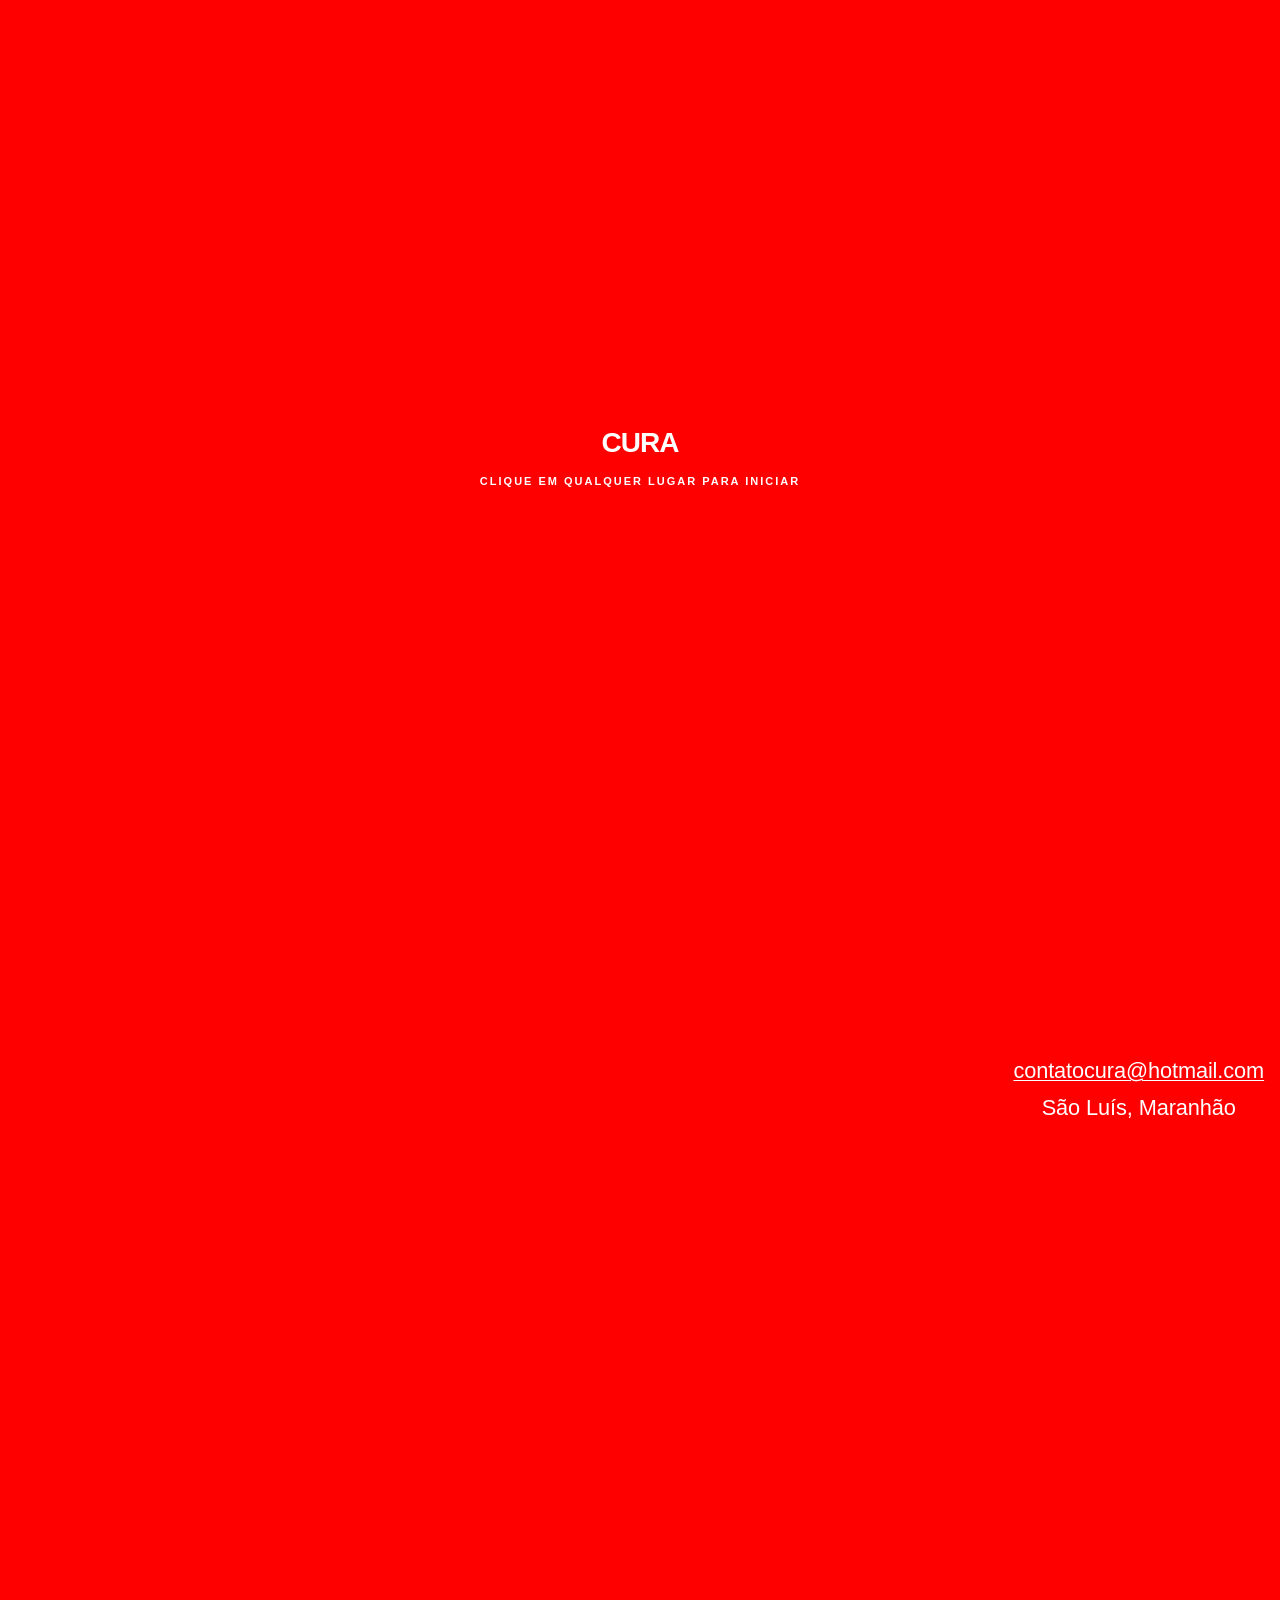
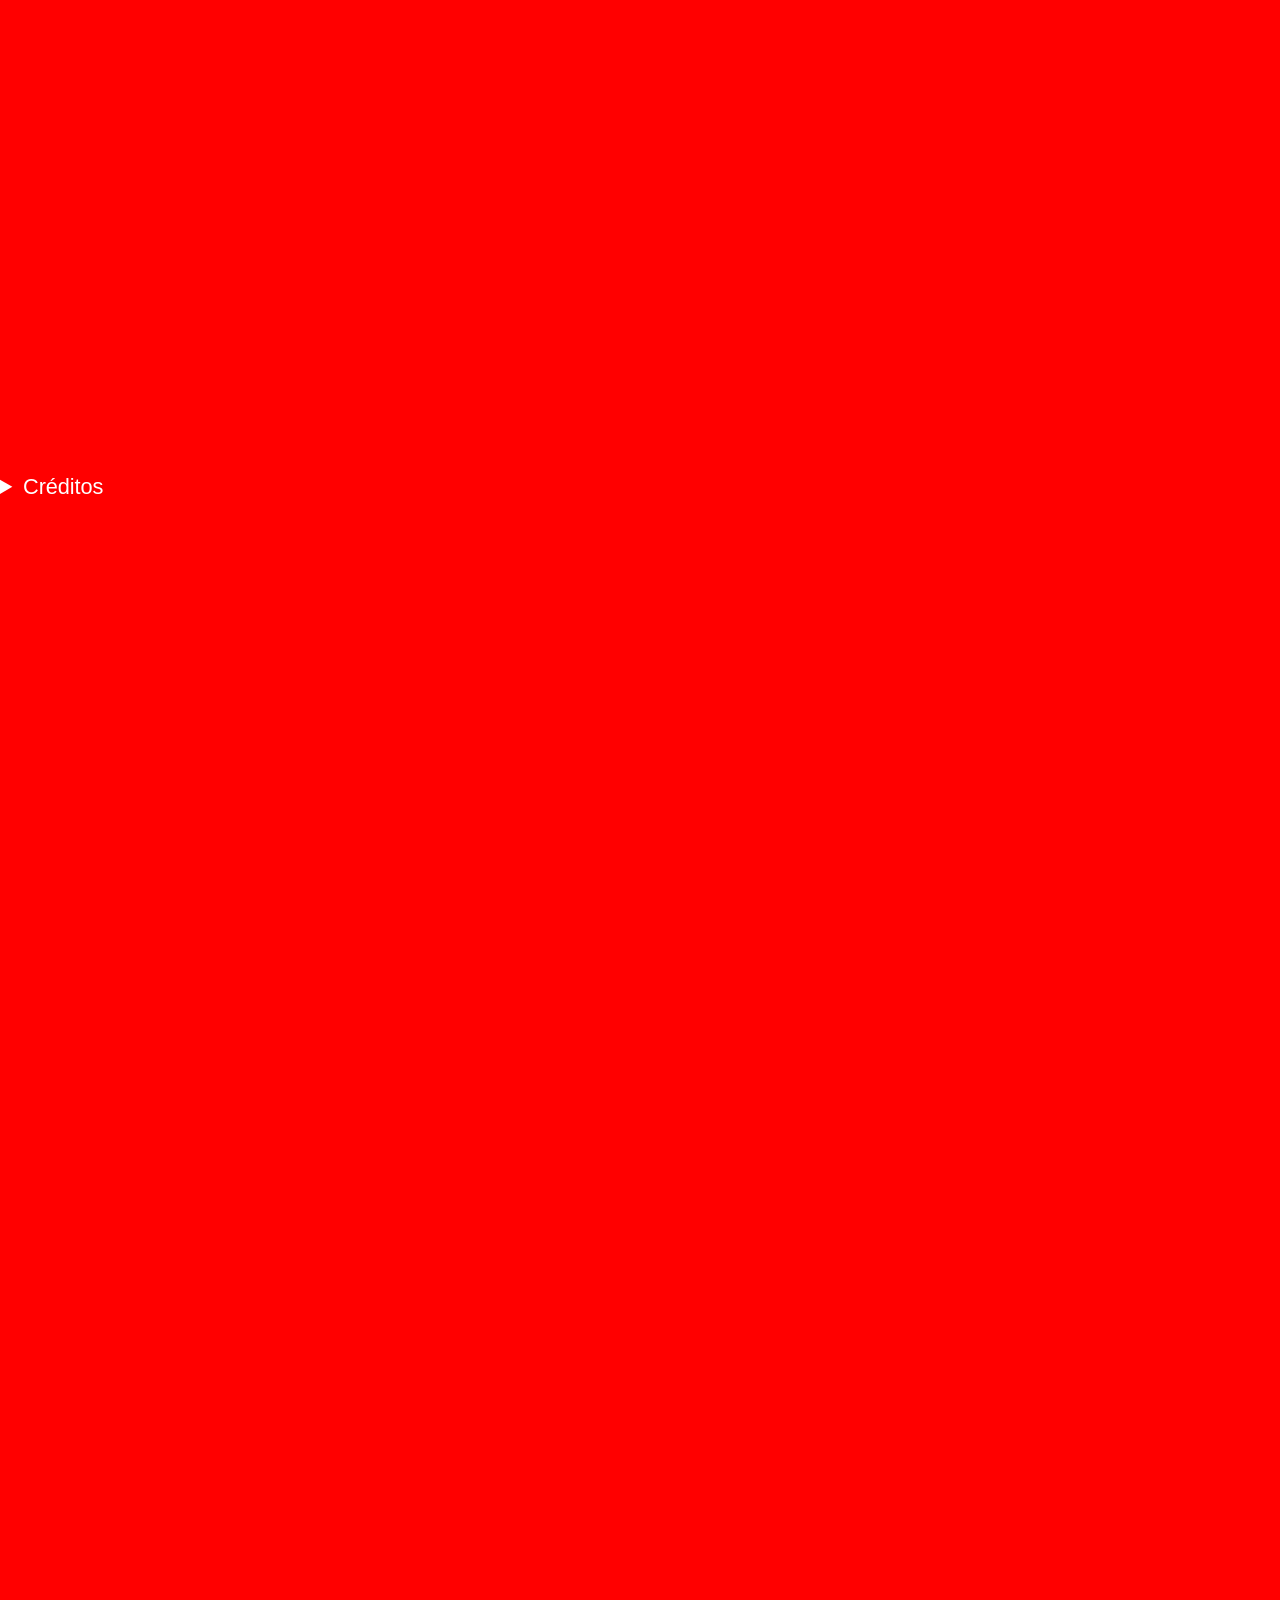
==== commit 5287414c: "Atualização: nova soundatrack, novas imagens e nova página." ====
--- a/index.html
+++ b/index.html
@@ -5,39 +5,40 @@
 	<meta name="viewport" content="width=device-width, initial-scale=1">
 <meta name="robots" content="max-image-preview:large">
 <title>CURA</title>
-<link rel="alternate" type="application/rss+xml" title="Feed para CURA »" href="https://revistacura.online/feed/">
-<link rel="alternate" type="application/rss+xml" title="Feed de comentários para CURA »" href="https://revistacura.online/comments/feed/">
+<link rel="alternate" type="application/rss+xml" title="Feed para CURA »" href="https://cura.art.br/feed/">
+<link rel="alternate" type="application/rss+xml" title="Feed de comentários para CURA »" href="https://cura.art.br/comments/feed/">
 <style id="wp-img-auto-sizes-contain-inline-css">
 img:is([sizes=auto i],[sizes^="auto," i]){contain-intrinsic-size:3000px 1500px}
 /*# sourceURL=wp-img-auto-sizes-contain-inline-css */
 </style>
 <style id="wp-block-social-links-inline-css">
 .wp-block-social-links{background:none;box-sizing:border-box;margin-left:0;padding-left:0;padding-right:0;text-indent:0}.wp-block-social-links .wp-social-link a,.wp-block-social-links .wp-social-link a:hover{border-bottom:0;box-shadow:none;text-decoration:none}.wp-block-social-links .wp-social-link svg{height:1em;width:1em}.wp-block-social-links .wp-social-link span:not(.screen-reader-text){font-size:.65em;margin-left:.5em;margin-right:.5em}.wp-block-social-links.has-small-icon-size{font-size:16px}.wp-block-social-links,.wp-block-social-links.has-normal-icon-size{font-size:24px}.wp-block-social-links.has-large-icon-size{font-size:36px}.wp-block-social-links.has-huge-icon-size{font-size:48px}.wp-block-social-links.aligncenter{display:flex;justify-content:center}.wp-block-social-links.alignright{justify-content:flex-end}.wp-block-social-link{border-radius:9999px;display:block}@media not (prefers-reduced-motion){.wp-block-social-link{transition:transform .1s ease}}.wp-block-social-link{height:auto}.wp-block-social-link a{align-items:center;display:flex;line-height:0}.wp-block-social-link:hover{transform:scale(1.1)}.wp-block-social-links .wp-block-social-link.wp-social-link{display:inline-block;margin:0;padding:0}.wp-block-social-links .wp-block-social-link.wp-social-link .wp-block-social-link-anchor,.wp-block-social-links .wp-block-social-link.wp-social-link .wp-block-social-link-anchor svg,.wp-block-social-links .wp-block-social-link.wp-social-link .wp-block-social-link-anchor:active,.wp-block-social-links .wp-block-social-link.wp-social-link .wp-block-social-link-anchor:hover,.wp-block-social-links .wp-block-social-link.wp-social-link .wp-block-social-link-anchor:visited{fill:currentColor;color:currentColor}:where(.wp-block-social-links:not(.is-style-logos-only)) .wp-social-link{background-color:#f0f0f0;color:#444}:where(.wp-block-social-links:not(.is-style-logos-only)) .wp-social-link-amazon{background-color:#f90;color:#fff}:where(.wp-block-social-links:not(.is-style-logos-only)) .wp-social-link-bandcamp{background-color:#1ea0c3;color:#fff}:where(.wp-block-social-links:not(.is-style-logos-only)) .wp-social-link-behance{background-color:#0757fe;color:#fff}:where(.wp-block-social-links:not(.is-style-logos-only)) .wp-social-link-bluesky{background-color:#0a7aff;color:#fff}:where(.wp-block-social-links:not(.is-style-logos-only)) .wp-social-link-codepen{background-color:#1e1f26;color:#fff}:where(.wp-block-social-links:not(.is-style-logos-only)) .wp-social-link-deviantart{background-color:#02e49b;color:#fff}:where(.wp-block-social-links:not(.is-style-logos-only)) .wp-social-link-discord{background-color:#5865f2;color:#fff}:where(.wp-block-social-links:not(.is-style-logos-only)) .wp-social-link-dribbble{background-color:#e94c89;color:#fff}:where(.wp-block-social-links:not(.is-style-logos-only)) .wp-social-link-dropbox{background-color:#4280ff;color:#fff}:where(.wp-block-social-links:not(.is-style-logos-only)) .wp-social-link-etsy{background-color:#f45800;color:#fff}:where(.wp-block-social-links:not(.is-style-logos-only)) .wp-social-link-facebook{background-color:#0866ff;color:#fff}:where(.wp-block-social-links:not(.is-style-logos-only)) .wp-social-link-fivehundredpx{background-color:#000;color:#fff}:where(.wp-block-social-links:not(.is-style-logos-only)) .wp-social-link-flickr{background-color:#0461dd;color:#fff}:where(.wp-block-social-links:not(.is-style-logos-only)) .wp-social-link-foursquare{background-color:#e65678;color:#fff}:where(.wp-block-social-links:not(.is-style-logos-only)) .wp-social-link-github{background-color:#24292d;color:#fff}:where(.wp-block-social-links:not(.is-style-logos-only)) .wp-social-link-goodreads{background-color:#eceadd;color:#382110}:where(.wp-block-social-links:not(.is-style-logos-only)) .wp-social-link-google{background-color:#ea4434;color:#fff}:where(.wp-block-social-links:not(.is-style-logos-only)) .wp-social-link-gravatar{background-color:#1d4fc4;color:#fff}:where(.wp-block-social-links:not(.is-style-logos-only)) .wp-social-link-instagram{background-color:#f00075;color:#fff}:where(.wp-block-social-links:not(.is-style-logos-only)) .wp-social-link-lastfm{background-color:#e21b24;color:#fff}:where(.wp-block-social-links:not(.is-style-logos-only)) .wp-social-link-linkedin{background-color:#0d66c2;color:#fff}:where(.wp-block-social-links:not(.is-style-logos-only)) .wp-social-link-mastodon{background-color:#3288d4;color:#fff}:where(.wp-block-social-links:not(.is-style-logos-only)) .wp-social-link-medium{background-color:#000;color:#fff}:where(.wp-block-social-links:not(.is-style-logos-only)) .wp-social-link-meetup{background-color:#f6405f;color:#fff}:where(.wp-block-social-links:not(.is-style-logos-only)) .wp-social-link-patreon{background-color:#000;color:#fff}:where(.wp-block-social-links:not(.is-style-logos-only)) .wp-social-link-pinterest{background-color:#e60122;color:#fff}:where(.wp-block-social-links:not(.is-style-logos-only)) .wp-social-link-pocket{background-color:#ef4155;color:#fff}:where(.wp-block-social-links:not(.is-style-logos-only)) .wp-social-link-reddit{background-color:#ff4500;color:#fff}:where(.wp-block-social-links:not(.is-style-logos-only)) .wp-social-link-skype{background-color:#0478d7;color:#fff}:where(.wp-block-social-links:not(.is-style-logos-only)) .wp-social-link-snapchat{stroke:#000;background-color:#fefc00;color:#fff}:where(.wp-block-social-links:not(.is-style-logos-only)) .wp-social-link-soundcloud{background-color:#ff5600;color:#fff}:where(.wp-block-social-links:not(.is-style-logos-only)) .wp-social-link-spotify{background-color:#1bd760;color:#fff}:where(.wp-block-social-links:not(.is-style-logos-only)) .wp-social-link-telegram{background-color:#2aabee;color:#fff}:where(.wp-block-social-links:not(.is-style-logos-only)) .wp-social-link-threads{background-color:#000;color:#fff}:where(.wp-block-social-links:not(.is-style-logos-only)) .wp-social-link-tiktok{background-color:#000;color:#fff}:where(.wp-block-social-links:not(.is-style-logos-only)) .wp-social-link-tumblr{background-color:#011835;color:#fff}:where(.wp-block-social-links:not(.is-style-logos-only)) .wp-social-link-twitch{background-color:#6440a4;color:#fff}:where(.wp-block-social-links:not(.is-style-logos-only)) .wp-social-link-twitter{background-color:#1da1f2;color:#fff}:where(.wp-block-social-links:not(.is-style-logos-only)) .wp-social-link-vimeo{background-color:#1eb7ea;color:#fff}:where(.wp-block-social-links:not(.is-style-logos-only)) .wp-social-link-vk{background-color:#4680c2;color:#fff}:where(.wp-block-social-links:not(.is-style-logos-only)) .wp-social-link-wordpress{background-color:#3499cd;color:#fff}:where(.wp-block-social-links:not(.is-style-logos-only)) .wp-social-link-whatsapp{background-color:#25d366;color:#fff}:where(.wp-block-social-links:not(.is-style-logos-only)) .wp-social-link-x{background-color:#000;color:#fff}:where(.wp-block-social-links:not(.is-style-logos-only)) .wp-social-link-yelp{background-color:#d32422;color:#fff}:where(.wp-block-social-links:not(.is-style-logos-only)) .wp-social-link-youtube{background-color:red;color:#fff}:where(.wp-block-social-links.is-style-logos-only) .wp-social-link{background:none}:where(.wp-block-social-links.is-style-logos-only) .wp-social-link svg{height:1.25em;width:1.25em}:where(.wp-block-social-links.is-style-logos-only) .wp-social-link-amazon{color:#f90}:where(.wp-block-social-links.is-style-logos-only) .wp-social-link-bandcamp{color:#1ea0c3}:where(.wp-block-social-links.is-style-logos-only) .wp-social-link-behance{color:#0757fe}:where(.wp-block-social-links.is-style-logos-only) .wp-social-link-bluesky{color:#0a7aff}:where(.wp-block-social-links.is-style-logos-only) .wp-social-link-codepen{color:#1e1f26}:where(.wp-block-social-links.is-style-logos-only) .wp-social-link-deviantart{color:#02e49b}:where(.wp-block-social-links.is-style-logos-only) .wp-social-link-discord{color:#5865f2}:where(.wp-block-social-links.is-style-logos-only) .wp-social-link-dribbble{color:#e94c89}:where(.wp-block-social-links.is-style-logos-only) .wp-social-link-dropbox{color:#4280ff}:where(.wp-block-social-links.is-style-logos-only) .wp-social-link-etsy{color:#f45800}:where(.wp-block-social-links.is-style-logos-only) .wp-social-link-facebook{color:#0866ff}:where(.wp-block-social-links.is-style-logos-only) .wp-social-link-fivehundredpx{color:#000}:where(.wp-block-social-links.is-style-logos-only) .wp-social-link-flickr{color:#0461dd}:where(.wp-block-social-links.is-style-logos-only) .wp-social-link-foursquare{color:#e65678}:where(.wp-block-social-links.is-style-logos-only) .wp-social-link-github{color:#24292d}:where(.wp-block-social-links.is-style-logos-only) .wp-social-link-goodreads{color:#382110}:where(.wp-block-social-links.is-style-logos-only) .wp-social-link-google{color:#ea4434}:where(.wp-block-social-links.is-style-logos-only) .wp-social-link-gravatar{color:#1d4fc4}:where(.wp-block-social-links.is-style-logos-only) .wp-social-link-instagram{color:#f00075}:where(.wp-block-social-links.is-style-logos-only) .wp-social-link-lastfm{color:#e21b24}:where(.wp-block-social-links.is-style-logos-only) .wp-social-link-linkedin{color:#0d66c2}:where(.wp-block-social-links.is-style-logos-only) .wp-social-link-mastodon{color:#3288d4}:where(.wp-block-social-links.is-style-logos-only) .wp-social-link-medium{color:#000}:where(.wp-block-social-links.is-style-logos-only) .wp-social-link-meetup{color:#f6405f}:where(.wp-block-social-links.is-style-logos-only) .wp-social-link-patreon{color:#000}:where(.wp-block-social-links.is-style-logos-only) .wp-social-link-pinterest{color:#e60122}:where(.wp-block-social-links.is-style-logos-only) .wp-social-link-pocket{color:#ef4155}:where(.wp-block-social-links.is-style-logos-only) .wp-social-link-reddit{color:#ff4500}:where(.wp-block-social-links.is-style-logos-only) .wp-social-link-skype{color:#0478d7}:where(.wp-block-social-links.is-style-logos-only) .wp-social-link-snapchat{stroke:#000;color:#fff}:where(.wp-block-social-links.is-style-logos-only) .wp-social-link-soundcloud{color:#ff5600}:where(.wp-block-social-links.is-style-logos-only) .wp-social-link-spotify{color:#1bd760}:where(.wp-block-social-links.is-style-logos-only) .wp-social-link-telegram{color:#2aabee}:where(.wp-block-social-links.is-style-logos-only) .wp-social-link-threads{color:#000}:where(.wp-block-social-links.is-style-logos-only) .wp-social-link-tiktok{color:#000}:where(.wp-block-social-links.is-style-logos-only) .wp-social-link-tumblr{color:#011835}:where(.wp-block-social-links.is-style-logos-only) .wp-social-link-twitch{color:#6440a4}:where(.wp-block-social-links.is-style-logos-only) .wp-social-link-twitter{color:#1da1f2}:where(.wp-block-social-links.is-style-logos-only) .wp-social-link-vimeo{color:#1eb7ea}:where(.wp-block-social-links.is-style-logos-only) .wp-social-link-vk{color:#4680c2}:where(.wp-block-social-links.is-style-logos-only) .wp-social-link-whatsapp{color:#25d366}:where(.wp-block-social-links.is-style-logos-only) .wp-social-link-wordpress{color:#3499cd}:where(.wp-block-social-links.is-style-logos-only) .wp-social-link-x{color:#000}:where(.wp-block-social-links.is-style-logos-only) .wp-social-link-yelp{color:#d32422}:where(.wp-block-social-links.is-style-logos-only) .wp-social-link-youtube{color:red}.wp-block-social-links.is-style-pill-shape .wp-social-link{width:auto}:root :where(.wp-block-social-links .wp-social-link a){padding:.25em}:root :where(.wp-block-social-links.is-style-logos-only .wp-social-link a){padding:0}:root :where(.wp-block-social-links.is-style-pill-shape .wp-social-link a){padding-left:.6666666667em;padding-right:.6666666667em}.wp-block-social-links:not(.has-icon-color):not(.has-icon-background-color) .wp-social-link-snapchat .wp-block-social-link-label{color:#000}
-/*# sourceURL=https://revistacura.online/wp-includes/blocks/social-links/style.min.css */
+/*# sourceURL=https://cura.art.br/wp-includes/blocks/social-links/style.min.css */
 </style>
 <style id="wp-block-group-inline-css">
 .wp-block-group{box-sizing:border-box}:where(.wp-block-group.wp-block-group-is-layout-constrained){position:relative}
-/*# sourceURL=https://revistacura.online/wp-includes/blocks/group/style.min.css */
+/*# sourceURL=https://cura.art.br/wp-includes/blocks/group/style.min.css */
 </style>
 <style id="wp-block-paragraph-inline-css">
 .is-small-text{font-size:.875em}.is-regular-text{font-size:1em}.is-large-text{font-size:2.25em}.is-larger-text{font-size:3em}.has-drop-cap:not(:focus):first-letter{float:left;font-size:8.4em;font-style:normal;font-weight:100;line-height:.68;margin:.05em .1em 0 0;text-transform:uppercase}body.rtl .has-drop-cap:not(:focus):first-letter{float:none;margin-left:.1em}p.has-drop-cap.has-background{overflow:hidden}:root :where(p.has-background){padding:1.25em 2.375em}:where(p.has-text-color:not(.has-link-color)) a{color:inherit}p.has-text-align-left[style*="writing-mode:vertical-lr"],p.has-text-align-right[style*="writing-mode:vertical-rl"]{rotate:180deg}
-/*# sourceURL=https://revistacura.online/wp-includes/blocks/paragraph/style.min.css */
+/*# sourceURL=https://cura.art.br/wp-includes/blocks/paragraph/style.min.css */
 </style>
 <style id="wp-block-columns-inline-css">
 .wp-block-columns{box-sizing:border-box;display:flex;flex-wrap:wrap!important}@media (min-width:782px){.wp-block-columns{flex-wrap:nowrap!important}}.wp-block-columns{align-items:normal!important}.wp-block-columns.are-vertically-aligned-top{align-items:flex-start}.wp-block-columns.are-vertically-aligned-center{align-items:center}.wp-block-columns.are-vertically-aligned-bottom{align-items:flex-end}@media (max-width:781px){.wp-block-columns:not(.is-not-stacked-on-mobile)>.wp-block-column{flex-basis:100%!important}}@media (min-width:782px){.wp-block-columns:not(.is-not-stacked-on-mobile)>.wp-block-column{flex-basis:0;flex-grow:1}.wp-block-columns:not(.is-not-stacked-on-mobile)>.wp-block-column[style*=flex-basis]{flex-grow:0}}.wp-block-columns.is-not-stacked-on-mobile{flex-wrap:nowrap!important}.wp-block-columns.is-not-stacked-on-mobile>.wp-block-column{flex-basis:0;flex-grow:1}.wp-block-columns.is-not-stacked-on-mobile>.wp-block-column[style*=flex-basis]{flex-grow:0}:where(.wp-block-columns){margin-bottom:1.75em}:where(.wp-block-columns.has-background){padding:1.25em 2.375em}.wp-block-column{flex-grow:1;min-width:0;overflow-wrap:break-word;word-break:break-word}.wp-block-column.is-vertically-aligned-top{align-self:flex-start}.wp-block-column.is-vertically-aligned-center{align-self:center}.wp-block-column.is-vertically-aligned-bottom{align-self:flex-end}.wp-block-column.is-vertically-aligned-stretch{align-self:stretch}.wp-block-column.is-vertically-aligned-bottom,.wp-block-column.is-vertically-aligned-center,.wp-block-column.is-vertically-aligned-top{width:100%}
-/*# sourceURL=https://revistacura.online/wp-includes/blocks/columns/style.min.css */
+/*# sourceURL=https://cura.art.br/wp-includes/blocks/columns/style.min.css */
 </style>
 <style id="wp-block-image-inline-css">
 .wp-block-image>a,.wp-block-image>figure>a{display:inline-block}.wp-block-image img{box-sizing:border-box;height:auto;max-width:100%;vertical-align:bottom}@media not (prefers-reduced-motion){.wp-block-image img.hide{visibility:hidden}.wp-block-image img.show{animation:show-content-image .4s}}.wp-block-image[style*=border-radius] img,.wp-block-image[style*=border-radius]>a{border-radius:inherit}.wp-block-image.has-custom-border img{box-sizing:border-box}.wp-block-image.aligncenter{text-align:center}.wp-block-image.alignfull>a,.wp-block-image.alignwide>a{width:100%}.wp-block-image.alignfull img,.wp-block-image.alignwide img{height:auto;width:100%}.wp-block-image .aligncenter,.wp-block-image .alignleft,.wp-block-image .alignright,.wp-block-image.aligncenter,.wp-block-image.alignleft,.wp-block-image.alignright{display:table}.wp-block-image .aligncenter>figcaption,.wp-block-image .alignleft>figcaption,.wp-block-image .alignright>figcaption,.wp-block-image.aligncenter>figcaption,.wp-block-image.alignleft>figcaption,.wp-block-image.alignright>figcaption{caption-side:bottom;display:table-caption}.wp-block-image .alignleft{float:left;margin:.5em 1em .5em 0}.wp-block-image .alignright{float:right;margin:.5em 0 .5em 1em}.wp-block-image .aligncenter{margin-left:auto;margin-right:auto}.wp-block-image :where(figcaption){margin-bottom:1em;margin-top:.5em}.wp-block-image.is-style-circle-mask img{border-radius:9999px}@supports ((-webkit-mask-image:none) or (mask-image:none)) or (-webkit-mask-image:none){.wp-block-image.is-style-circle-mask img{border-radius:0;-webkit-mask-image:url('data:image/svg+xml;utf8,<svg viewBox="0 0 100 100" xmlns="http://www.w3.org/2000/svg"><circle cx="50" cy="50" r="50"/></svg>');mask-image:url('data:image/svg+xml;utf8,<svg viewBox="0 0 100 100" xmlns="http://www.w3.org/2000/svg"><circle cx="50" cy="50" r="50"/></svg>');mask-mode:alpha;-webkit-mask-position:center;mask-position:center;-webkit-mask-repeat:no-repeat;mask-repeat:no-repeat;-webkit-mask-size:contain;mask-size:contain}}:root :where(.wp-block-image.is-style-rounded img,.wp-block-image .is-style-rounded img){border-radius:9999px}.wp-block-image figure{margin:0}.wp-lightbox-container{display:flex;flex-direction:column;position:relative}.wp-lightbox-container img{cursor:zoom-in}.wp-lightbox-container img:hover+button{opacity:1}.wp-lightbox-container button{align-items:center;backdrop-filter:blur(16px) saturate(180%);background-color:#5a5a5a40;border:none;border-radius:4px;cursor:zoom-in;display:flex;height:20px;justify-content:center;opacity:0;padding:0;position:absolute;right:16px;text-align:center;top:16px;width:20px;z-index:100}@media not (prefers-reduced-motion){.wp-lightbox-container button{transition:opacity .2s ease}}.wp-lightbox-container button:focus-visible{outline:3px auto #5a5a5a40;outline:3px auto -webkit-focus-ring-color;outline-offset:3px}.wp-lightbox-container button:hover{cursor:pointer;opacity:1}.wp-lightbox-container button:focus{opacity:1}.wp-lightbox-container button:focus,.wp-lightbox-container button:hover,.wp-lightbox-container button:not(:hover):not(:active):not(.has-background){background-color:#5a5a5a40;border:none}.wp-lightbox-overlay{box-sizing:border-box;cursor:zoom-out;height:100vh;left:0;overflow:hidden;position:fixed;top:0;visibility:hidden;width:100%;z-index:100000}.wp-lightbox-overlay .wp-lightbox-close-button{align-items:center;cursor:pointer;display:flex;font-family:inherit;gap:8px;justify-content:center;line-height:1;min-height:40px;min-width:40px;padding:0 4px;position:absolute;right:calc(env(safe-area-inset-right) + 16px);top:calc(env(safe-area-inset-top) + 16px);z-index:5000000}.wp-lightbox-overlay .wp-lightbox-close-button:focus,.wp-lightbox-overlay .wp-lightbox-close-button:hover,.wp-lightbox-overlay .wp-lightbox-close-button:not(:hover):not(:active):not(.has-background){background:none;border:none}.wp-lightbox-overlay .wp-lightbox-close-button:has(.wp-lightbox-close-text:not([hidden])) .wp-lightbox-close-icon svg{height:1em;width:1em}.wp-lightbox-overlay .wp-lightbox-close-icon svg{display:block}.wp-lightbox-overlay .wp-lightbox-navigation-button-next,.wp-lightbox-overlay .wp-lightbox-navigation-button-prev{align-items:center;bottom:16px;cursor:pointer;display:flex;font-family:inherit;gap:4px;justify-content:center;line-height:1;min-height:40px;min-width:40px;padding:0 8px;position:absolute;z-index:2000002}.wp-lightbox-overlay .wp-lightbox-navigation-button-next[hidden],.wp-lightbox-overlay .wp-lightbox-navigation-button-prev[hidden]{display:none}@media (min-width:960px){.wp-lightbox-overlay .wp-lightbox-navigation-button-next,.wp-lightbox-overlay .wp-lightbox-navigation-button-prev{bottom:50%;transform:translateY(-50%)}}.wp-lightbox-overlay .wp-lightbox-navigation-button-next:focus,.wp-lightbox-overlay .wp-lightbox-navigation-button-next:hover,.wp-lightbox-overlay .wp-lightbox-navigation-button-next:not(:hover):not(:active):not(.has-background),.wp-lightbox-overlay .wp-lightbox-navigation-button-prev:focus,.wp-lightbox-overlay .wp-lightbox-navigation-button-prev:hover,.wp-lightbox-overlay .wp-lightbox-navigation-button-prev:not(:hover):not(:active):not(.has-background){background:none;border:none;padding:0 8px}.wp-lightbox-overlay .wp-lightbox-navigation-button-next:has(.wp-lightbox-navigation-text:not([hidden])) .wp-lightbox-navigation-icon svg,.wp-lightbox-overlay .wp-lightbox-navigation-button-prev:has(.wp-lightbox-navigation-text:not([hidden])) .wp-lightbox-navigation-icon svg{display:block;height:1.5em;width:1.5em}.wp-lightbox-overlay .wp-lightbox-navigation-button-prev{left:calc(env(safe-area-inset-left) + 16px)}.wp-lightbox-overlay .wp-lightbox-navigation-button-next{right:calc(env(safe-area-inset-right) + 16px)}.wp-lightbox-overlay .wp-lightbox-navigation-icon svg{vertical-align:middle}.wp-lightbox-overlay .lightbox-image-container{height:var(--wp--lightbox-container-height);left:50%;overflow:hidden;position:absolute;top:50%;transform:translate(-50%,-50%);transform-origin:top left;width:var(--wp--lightbox-container-width);z-index:2000001}.wp-lightbox-overlay .wp-block-image{align-items:center;box-sizing:border-box;display:flex;height:100%;justify-content:center;margin:0;position:relative;transform-origin:0 0;width:100%;z-index:3000000}.wp-lightbox-overlay .wp-block-image img{height:var(--wp--lightbox-image-height);min-height:var(--wp--lightbox-image-height);min-width:var(--wp--lightbox-image-width);width:var(--wp--lightbox-image-width)}.wp-lightbox-overlay .wp-block-image figcaption{display:none}.wp-lightbox-overlay button{background:none;border:none}.wp-lightbox-overlay .scrim{background-color:#fff;height:100%;opacity:.9;position:absolute;width:100%;z-index:2000000}.wp-lightbox-overlay.active{visibility:visible}@media not (prefers-reduced-motion){.wp-lightbox-overlay.active{animation:turn-on-visibility .25s both}.wp-lightbox-overlay.active img{animation:turn-on-visibility .35s both}.wp-lightbox-overlay.show-closing-animation:not(.active){animation:turn-off-visibility .35s both}.wp-lightbox-overlay.show-closing-animation:not(.active) img{animation:turn-off-visibility .25s both}.wp-lightbox-overlay.zoom.active{animation:none;opacity:1;visibility:visible}.wp-lightbox-overlay.zoom.active .lightbox-image-container{animation:lightbox-zoom-in .4s}.wp-lightbox-overlay.zoom.active .lightbox-image-container img{animation:none}.wp-lightbox-overlay.zoom.active .scrim{animation:turn-on-visibility .4s forwards}.wp-lightbox-overlay.zoom.show-closing-animation:not(.active){animation:none}.wp-lightbox-overlay.zoom.show-closing-animation:not(.active) .lightbox-image-container{animation:lightbox-zoom-out .4s}.wp-lightbox-overlay.zoom.show-closing-animation:not(.active) .lightbox-image-container img{animation:none}.wp-lightbox-overlay.zoom.show-closing-animation:not(.active) .scrim{animation:turn-off-visibility .4s forwards}}@keyframes show-content-image{0%{visibility:hidden}99%{visibility:hidden}to{visibility:visible}}@keyframes turn-on-visibility{0%{opacity:0}to{opacity:1}}@keyframes turn-off-visibility{0%{opacity:1;visibility:visible}99%{opacity:0;visibility:visible}to{opacity:0;visibility:hidden}}@keyframes lightbox-zoom-in{0%{transform:translate(calc((-100vw + var(--wp--lightbox-scrollbar-width))/2 + var(--wp--lightbox-initial-left-position)),calc(-50vh + var(--wp--lightbox-initial-top-position))) scale(var(--wp--lightbox-scale))}to{transform:translate(-50%,-50%) scale(1)}}@keyframes lightbox-zoom-out{0%{transform:translate(-50%,-50%) scale(1);visibility:visible}99%{visibility:visible}to{transform:translate(calc((-100vw + var(--wp--lightbox-scrollbar-width))/2 + var(--wp--lightbox-initial-left-position)),calc(-50vh + var(--wp--lightbox-initial-top-position))) scale(var(--wp--lightbox-scale));visibility:hidden}}
-/*# sourceURL=https://revistacura.online/wp-includes/blocks/image/style.min.css */
-</style>
+/*# sourceURL=https://cura.art.br/wp-includes/blocks/image/style.min.css */
+</style>
+<link rel="stylesheet" id="wp-block-gallery-css" href="https://cura.art.br/wp-includes/blocks/gallery/style.min.css?ver=7.0" media="all">
 <style id="wp-block-heading-inline-css">
 h1:where(.wp-block-heading).has-background,h2:where(.wp-block-heading).has-background,h3:where(.wp-block-heading).has-background,h4:where(.wp-block-heading).has-background,h5:where(.wp-block-heading).has-background,h6:where(.wp-block-heading).has-background{padding:1.25em 2.375em}h1.has-text-align-left[style*=writing-mode]:where([style*=vertical-lr]),h1.has-text-align-right[style*=writing-mode]:where([style*=vertical-rl]),h2.has-text-align-left[style*=writing-mode]:where([style*=vertical-lr]),h2.has-text-align-right[style*=writing-mode]:where([style*=vertical-rl]),h3.has-text-align-left[style*=writing-mode]:where([style*=vertical-lr]),h3.has-text-align-right[style*=writing-mode]:where([style*=vertical-rl]),h4.has-text-align-left[style*=writing-mode]:where([style*=vertical-lr]),h4.has-text-align-right[style*=writing-mode]:where([style*=vertical-rl]),h5.has-text-align-left[style*=writing-mode]:where([style*=vertical-lr]),h5.has-text-align-right[style*=writing-mode]:where([style*=vertical-rl]),h6.has-text-align-left[style*=writing-mode]:where([style*=vertical-lr]),h6.has-text-align-right[style*=writing-mode]:where([style*=vertical-rl]){rotate:180deg}
-/*# sourceURL=https://revistacura.online/wp-includes/blocks/heading/style.min.css */
+/*# sourceURL=https://cura.art.br/wp-includes/blocks/heading/style.min.css */
 </style>
 <style id="wp-block-details-inline-css">
 .wp-block-details{box-sizing:border-box}.wp-block-details summary{cursor:pointer}
-/*# sourceURL=https://revistacura.online/wp-includes/blocks/details/style.min.css */
+/*# sourceURL=https://cura.art.br/wp-includes/blocks/details/style.min.css */
 </style>
 <style id="wp-emoji-styles-inline-css">
 
@@ -176,7 +177,7 @@
 /*# sourceURL=global-styles-inline-css */
 </style>
 <style id="core-block-supports-inline-css">
-.wp-container-core-group-is-layout-ec1e7a1e{flex-wrap:nowrap;justify-content:space-between;}.wp-container-core-columns-is-layout-794e3cfa{flex-wrap:nowrap;}.wp-container-core-group-is-layout-79d82019{grid-template-columns:repeat(auto-fill, minmax(min(18rem, 100%), 1fr));container-type:inline-size;gap:var(--wp--preset--spacing--50);}.wp-container-core-group-is-layout-68f602ad{gap:var(--wp--preset--spacing--20);flex-direction:column;align-items:center;justify-content:center;}
+.wp-container-core-group-is-layout-ec1e7a1e{flex-wrap:nowrap;justify-content:space-between;}.wp-container-core-columns-is-layout-794e3cfa{flex-wrap:nowrap;}.wp-block-gallery.wp-block-gallery-1{--wp--style--unstable-gallery-gap:var( --wp--style--gallery-gap-default, var( --gallery-block--gutter-size, var( --wp--style--block-gap, 0.5em ) ) );gap:var( --wp--style--gallery-gap-default, var( --gallery-block--gutter-size, var( --wp--style--block-gap, 0.5em ) ) );}.wp-container-core-group-is-layout-68f602ad{gap:var(--wp--preset--spacing--20);flex-direction:column;align-items:center;justify-content:center;}
 /*# sourceURL=core-block-supports-inline-css */
 </style>
 <style id="wp-block-template-skip-link-inline-css">
@@ -186,18 +187,18 @@
 </style>
 <style id="twentytwentyfive-style-inline-css">
 a{text-decoration-thickness:1px!important;text-underline-offset:.1em}:where(.wp-site-blocks :focus){outline-width:2px;outline-style:solid}.wp-block-navigation .wp-block-navigation-submenu .wp-block-navigation-item:not(:last-child){margin-bottom:3px}.wp-block-navigation .wp-block-navigation-item .wp-block-navigation-item__content{outline-offset:4px}.wp-block-navigation .wp-block-navigation-item ul.wp-block-navigation__submenu-container .wp-block-navigation-item__content{outline-offset:0}blockquote,caption,figcaption,h1,h2,h3,h4,h5,h6,p{text-wrap:pretty}.more-link{display:block}:where(pre){overflow-x:auto}
-/*# sourceURL=https://revistacura.online/wp-content/themes/twentytwentyfive/style.min.css */
-</style>
-<link rel="https://api.w.org/" href="https://revistacura.online/wp-json/"><link rel="EditURI" type="application/rsd+xml" title="RSD" href="https://revistacura.online/xmlrpc.php?rsd">
+/*# sourceURL=https://cura.art.br/wp-content/themes/twentytwentyfive/style.min.css */
+</style>
+<link rel="https://api.w.org/" href="https://cura.art.br/wp-json/"><link rel="EditURI" type="application/rsd+xml" title="RSD" href="https://cura.art.br/xmlrpc.php?rsd">
 <meta name="generator" content="WordPress 7.0">
 <style class="wp-fonts-local">
-@font-face{font-family:Manrope;font-style:normal;font-weight:200 800;font-display:fallback;src:url('https://revistacura.online/wp-content/themes/twentytwentyfive/assets/fonts/manrope/Manrope-VariableFont_wght.woff2') format('woff2');}
-@font-face{font-family:"Fira Code";font-style:normal;font-weight:300 700;font-display:fallback;src:url('https://revistacura.online/wp-content/themes/twentytwentyfive/assets/fonts/fira-code/FiraCode-VariableFont_wght.woff2') format('woff2');}
-</style>
-<link rel="icon" href="https://revistacura.online/wp-content/uploads/2026/05/cropped-favicon-32x32.png" sizes="32x32">
-<link rel="icon" href="https://revistacura.online/wp-content/uploads/2026/05/cropped-favicon-192x192.png" sizes="192x192">
-<link rel="apple-touch-icon" href="https://revistacura.online/wp-content/uploads/2026/05/cropped-favicon-180x180.png">
-<meta name="msapplication-TileImage" content="https://revistacura.online/wp-content/uploads/2026/05/cropped-favicon-270x270.png">
+@font-face{font-family:Manrope;font-style:normal;font-weight:200 800;font-display:fallback;src:url('https://cura.art.br/wp-content/themes/twentytwentyfive/assets/fonts/manrope/Manrope-VariableFont_wght.woff2') format('woff2');}
+@font-face{font-family:"Fira Code";font-style:normal;font-weight:300 700;font-display:fallback;src:url('https://cura.art.br/wp-content/themes/twentytwentyfive/assets/fonts/fira-code/FiraCode-VariableFont_wght.woff2') format('woff2');}
+</style>
+<link rel="icon" href="https://cura.art.br/wp-content/uploads/2026/05/cropped-favicon-32x32.png" sizes="32x32">
+<link rel="icon" href="https://cura.art.br/wp-content/uploads/2026/05/cropped-favicon-192x192.png" sizes="192x192">
+<link rel="apple-touch-icon" href="https://cura.art.br/wp-content/uploads/2026/05/cropped-favicon-180x180.png">
+<meta name="msapplication-TileImage" content="https://cura.art.br/wp-content/uploads/2026/05/cropped-favicon-270x270.png">
 </head>
 
 <body class="home blog wp-embed-responsive wp-theme-twentytwentyfive">
@@ -213,8 +214,8 @@
     </div>
 </div>
 
-<audio id="audio-experimento" loop>
-    <source src="https://revistacura.online/wp-content/uploads/2026/05/reflexo-2.mp3" type="audio/mpeg">
+<audio id="audio-experimento" loop="">
+    <source src="https://cura.art.br/wp-content/uploads/2026/06/silenccio.mp3">
 </audio>
 
 <script>
@@ -237,8 +238,8 @@
 <div class="wp-block-group has-global-padding is-layout-constrained wp-block-group-is-layout-constrained">
 <div class="wp-block-group alignwide is-content-justification-space-between is-nowrap is-layout-flex wp-container-core-group-is-layout-ec1e7a1e wp-block-group-is-layout-flex" style="padding-top:var(--wp--preset--spacing--30);padding-bottom:var(--wp--preset--spacing--30)">
 <div class="cura-logo-wrapper">
-    <a href="http://localhost/" class="cura-logo-link">
-        <img decoding="async" src="https://revistacura.online/wp-content/uploads/2026/05/logotipo_site.png" alt="CURA" class="cura-logo-mini">
+    <a href="https://cura.art.br/" class="cura-logo-link">
+        <img decoding="async" src="https://cura.art.br/wp-content/uploads/2026/05/logotipo_site.png" alt="CURA" class="cura-logo-mini">
     </a>
 </div>
 
@@ -286,15 +287,19 @@
 <div class="wp-block-columns is-layout-flex wp-container-core-columns-is-layout-794e3cfa wp-block-columns-is-layout-flex">
 <div class="wp-block-column is-vertically-aligned-top is-style-default is-layout-flow wp-block-column-is-layout-flow">
 <div class="wp-block-group has-global-padding is-layout-constrained wp-block-group-is-layout-constrained">
-<p class="has-text-align-left wp-block-paragraph"><a href="https://revistacura.online/sobre/" data-type="page" data-id="76">/sobre</a></p>
-
-
-
-<p class="has-text-align-left wp-block-paragraph"><a href="https://revistacura.online/drops/" data-type="page" data-id="196">/catálogos</a></p>
-
-
-
-<p class="has-text-align-left wp-block-paragraph"><a href="https://revistacura.online/ensaios/" data-type="link" data-id="https://revistacura.online/ensaios/">/ensaios</a></p>
+<p class="has-text-align-left wp-block-paragraph"><a href="https://cura.art.br/sobre/" data-type="page" data-id="76">/sobre</a></p>
+
+
+
+<p class="has-text-align-left wp-block-paragraph"><a href="https://cura.art.br/drops/" data-type="page" data-id="196">/catálogos</a></p>
+
+
+
+<p class="has-text-align-left wp-block-paragraph"><a href="https://cura.art.br/ensaios/" data-type="link" data-id="https://cura.art.br/ensaios/">/ensaios</a></p>
+
+
+
+<p class="wp-block-paragraph"><a href="https://cura.art.br/radio/" data-type="page" data-id="340">/sets</a></p>
 </div>
 </div>
 
@@ -314,24 +319,22 @@
 <div class="wp-block-columns is-layout-flex wp-container-core-columns-is-layout-794e3cfa wp-block-columns-is-layout-flex">
 <div class="wp-block-column is-layout-flow wp-block-column-is-layout-flow">
 <div class="wp-block-columns is-layout-flex wp-container-core-columns-is-layout-794e3cfa wp-block-columns-is-layout-flex">
-<div class="wp-block-column is-layout-flow wp-block-column-is-layout-flow">
-<div class="wp-block-group alignfull has-global-padding is-layout-constrained wp-block-group-is-layout-constrained" style="margin-top:0;margin-bottom:0;padding-top:var(--wp--preset--spacing--50);padding-bottom:var(--wp--preset--spacing--50)">
-<div class="wp-block-group alignwide is-layout-grid wp-container-core-group-is-layout-79d82019 wp-block-group-is-layout-grid">
-<figure class="wp-block-image size-full"><img width="1920" height="2560" src="https://revistacura.online/wp-content/uploads/2026/05/IMG_3695-scaled.jpg" alt="" class="wp-image-247" style="aspect-ratio:1;object-fit:cover" srcset="https://revistacura.online/wp-content/uploads/2026/05/IMG_3695-scaled.jpg 1920w, https://revistacura.online/wp-content/uploads/2026/05/IMG_3695-225x300.jpg 225w, https://revistacura.online/wp-content/uploads/2026/05/IMG_3695-768x1024.jpg 768w, https://revistacura.online/wp-content/uploads/2026/05/IMG_3695-1152x1536.jpg 1152w, https://revistacura.online/wp-content/uploads/2026/05/IMG_3695-1536x2048.jpg 1536w" sizes="(max-width: 1920px) 100vw, 1920px"></figure>
-
-
-
-<figure class="wp-block-image size-full"><img width="1920" height="2560" src="https://revistacura.online/wp-content/uploads/2026/05/IMG_3708-scaled.jpg" alt="" class="wp-image-249" style="aspect-ratio:1;object-fit:cover" srcset="https://revistacura.online/wp-content/uploads/2026/05/IMG_3708-scaled.jpg 1920w, https://revistacura.online/wp-content/uploads/2026/05/IMG_3708-225x300.jpg 225w, https://revistacura.online/wp-content/uploads/2026/05/IMG_3708-768x1024.jpg 768w, https://revistacura.online/wp-content/uploads/2026/05/IMG_3708-1152x1536.jpg 1152w, https://revistacura.online/wp-content/uploads/2026/05/IMG_3708-1536x2048.jpg 1536w" sizes="(max-width: 1920px) 100vw, 1920px"></figure>
-
-
-
-<figure class="wp-block-image size-full"><img width="1920" height="2560" src="https://revistacura.online/wp-content/uploads/2026/05/IMG_3725-scaled.jpg" alt="" class="wp-image-250" style="aspect-ratio:1;object-fit:cover" srcset="https://revistacura.online/wp-content/uploads/2026/05/IMG_3725-scaled.jpg 1920w, https://revistacura.online/wp-content/uploads/2026/05/IMG_3725-225x300.jpg 225w, https://revistacura.online/wp-content/uploads/2026/05/IMG_3725-768x1024.jpg 768w, https://revistacura.online/wp-content/uploads/2026/05/IMG_3725-1152x1536.jpg 1152w, https://revistacura.online/wp-content/uploads/2026/05/IMG_3725-1536x2048.jpg 1536w" sizes="(max-width: 1920px) 100vw, 1920px"></figure>
-
-
-
-<figure class="wp-block-image size-full"><img width="1920" height="2560" src="https://revistacura.online/wp-content/uploads/2026/05/IMG_3716-scaled.jpg" alt="" class="wp-image-251" style="aspect-ratio:1;object-fit:cover" srcset="https://revistacura.online/wp-content/uploads/2026/05/IMG_3716-scaled.jpg 1920w, https://revistacura.online/wp-content/uploads/2026/05/IMG_3716-225x300.jpg 225w, https://revistacura.online/wp-content/uploads/2026/05/IMG_3716-768x1024.jpg 768w, https://revistacura.online/wp-content/uploads/2026/05/IMG_3716-1152x1536.jpg 1152w, https://revistacura.online/wp-content/uploads/2026/05/IMG_3716-1536x2048.jpg 1536w" sizes="(max-width: 1920px) 100vw, 1920px"></figure>
-</div>
-</div>
+<div class="wp-block-column is-style-default is-layout-flow wp-block-column-is-layout-flow">
+<figure class="wp-block-gallery has-nested-images columns-default is-cropped wp-block-gallery-1 is-layout-flex wp-block-gallery-is-layout-flex">
+<figure class="wp-block-image size-large"><img width="819" height="1024" data-id="393" src="https://cura.art.br/wp-content/uploads/2026/05/cores-4-819x1024.png" alt="" class="wp-image-393" srcset="https://cura.art.br/wp-content/uploads/2026/05/cores-4-819x1024.png 819w, https://cura.art.br/wp-content/uploads/2026/05/cores-4-240x300.png 240w, https://cura.art.br/wp-content/uploads/2026/05/cores-4-768x960.png 768w, https://cura.art.br/wp-content/uploads/2026/05/cores-4.png 1080w" sizes="(max-width: 819px) 100vw, 819px"></figure>
+
+
+
+<figure class="wp-block-image size-large"><img width="819" height="1024" data-id="392" src="https://cura.art.br/wp-content/uploads/2026/05/cores-3-819x1024.png" alt="" class="wp-image-392" srcset="https://cura.art.br/wp-content/uploads/2026/05/cores-3-819x1024.png 819w, https://cura.art.br/wp-content/uploads/2026/05/cores-3-240x300.png 240w, https://cura.art.br/wp-content/uploads/2026/05/cores-3-768x960.png 768w, https://cura.art.br/wp-content/uploads/2026/05/cores-3.png 1080w" sizes="(max-width: 819px) 100vw, 819px"></figure>
+
+
+
+<figure class="wp-block-image size-large"><img width="819" height="1024" data-id="389" src="https://cura.art.br/wp-content/uploads/2026/06/cores-5-819x1024.png" alt="" class="wp-image-389" srcset="https://cura.art.br/wp-content/uploads/2026/06/cores-5-819x1024.png 819w, https://cura.art.br/wp-content/uploads/2026/06/cores-5-240x300.png 240w, https://cura.art.br/wp-content/uploads/2026/06/cores-5-768x960.png 768w, https://cura.art.br/wp-content/uploads/2026/06/cores-5.png 1080w" sizes="(max-width: 819px) 100vw, 819px"></figure>
+
+
+
+<figure class="wp-block-image size-large"><img width="819" height="1024" data-id="391" src="https://cura.art.br/wp-content/uploads/2026/05/cores-1-819x1024.png" alt="" class="wp-image-391" srcset="https://cura.art.br/wp-content/uploads/2026/05/cores-1-819x1024.png 819w, https://cura.art.br/wp-content/uploads/2026/05/cores-1-240x300.png 240w, https://cura.art.br/wp-content/uploads/2026/05/cores-1-768x960.png 768w, https://cura.art.br/wp-content/uploads/2026/05/cores-1.png 1080w" sizes="(max-width: 819px) 100vw, 819px"></figure>
+</figure>
 </div>
 
 
@@ -361,12 +364,12 @@
 {"prefetch":[{"source":"document","where":{"and":[{"href_matches":"/wordpress/*"},{"not":{"href_matches":["/wordpress/wp-*.php","/wordpress/wp-admin/*","/wordpress/wp-content/uploads/*","/wordpress/wp-content/*","/wordpress/wp-content/plugins/*","/wordpress/wp-content/themes/twentytwentyfive/*","/wordpress/*\\?(.+)"]}},{"not":{"selector_matches":"a[rel~=\"nofollow\"]"}},{"not":{"selector_matches":".no-prefetch, .no-prefetch a"}}]},"eagerness":"conservative"}]}
 </script>
 <script id="wp-emoji-settings" type="application/json">
-{"baseUrl":"https://s.w.org/images/core/emoji/17.0.2/72x72/","ext":".png","svgUrl":"https://s.w.org/images/core/emoji/17.0.2/svg/","svgExt":".svg","source":{"concatemoji":"https://revistacura.online/wp-includes/js/wp-emoji-release.min.js?ver=7.0"}}
+{"baseUrl":"https://s.w.org/images/core/emoji/17.0.2/72x72/","ext":".png","svgUrl":"https://s.w.org/images/core/emoji/17.0.2/svg/","svgExt":".svg","source":{"concatemoji":"https://cura.art.br/wp-includes/js/wp-emoji-release.min.js?ver=7.0"}}
 </script>
 <script type="module">
 /*! This file is auto-generated */
 const a=JSON.parse(document.getElementById("wp-emoji-settings").textContent),o=(window._wpemojiSettings=a,"wpEmojiSettingsSupports"),s=["flag","emoji"];function i(e){try{var t={supportTests:e,timestamp:(new Date).valueOf()};sessionStorage.setItem(o,JSON.stringify(t))}catch(e){}}function c(e,t,n){e.clearRect(0,0,e.canvas.width,e.canvas.height),e.fillText(t,0,0);t=new Uint32Array(e.getImageData(0,0,e.canvas.width,e.canvas.height).data);e.clearRect(0,0,e.canvas.width,e.canvas.height),e.fillText(n,0,0);const a=new Uint32Array(e.getImageData(0,0,e.canvas.width,e.canvas.height).data);return t.every((e,t)=>e===a[t])}function p(e,t){e.clearRect(0,0,e.canvas.width,e.canvas.height),e.fillText(t,0,0);var n=e.getImageData(16,16,1,1);for(let e=0;e<n.data.length;e++)if(0!==n.data[e])return!1;return!0}function u(e,t,n,a){switch(t){case"flag":return n(e,"\ud83c\udff3\ufe0f\u200d\u26a7\ufe0f","\ud83c\udff3\ufe0f\u200b\u26a7\ufe0f")?!1:!n(e,"\ud83c\udde8\ud83c\uddf6","\ud83c\udde8\u200b\ud83c\uddf6")&&!n(e,"\ud83c\udff4\udb40\udc67\udb40\udc62\udb40\udc65\udb40\udc6e\udb40\udc67\udb40\udc7f","\ud83c\udff4\u200b\udb40\udc67\u200b\udb40\udc62\u200b\udb40\udc65\u200b\udb40\udc6e\u200b\udb40\udc67\u200b\udb40\udc7f");case"emoji":return!a(e,"\ud83e\u1fac8")}return!1}function f(e,t,n,a){let r;const o=(r="undefined"!=typeof WorkerGlobalScope&&self instanceof WorkerGlobalScope?new OffscreenCanvas(300,150):document.createElement("canvas")).getContext("2d",{willReadFrequently:!0}),s=(o.textBaseline="top",o.font="600 32px Arial",{});return e.forEach(e=>{s[e]=t(o,e,n,a)}),s}function r(e){var t=document.createElement("script");t.src=e,t.defer=!0,document.head.appendChild(t)}a.supports={everything:!0,everythingExceptFlag:!0},new Promise(t=>{let n=function(){try{var e=JSON.parse(sessionStorage.getItem(o));if("object"==typeof e&&"number"==typeof e.timestamp&&(new Date).valueOf()<e.timestamp+604800&&"object"==typeof e.supportTests)return e.supportTests}catch(e){}return null}();if(!n){if("undefined"!=typeof Worker&&"undefined"!=typeof OffscreenCanvas&&"undefined"!=typeof URL&&URL.createObjectURL&&"undefined"!=typeof Blob)try{var e="postMessage("+f.toString()+"("+[JSON.stringify(s),u.toString(),c.toString(),p.toString()].join(",")+"));",a=new Blob([e],{type:"text/javascript"});const r=new Worker(URL.createObjectURL(a),{name:"wpTestEmojiSupports"});return void(r.onmessage=e=>{i(n=e.data),r.terminate(),t(n)})}catch(e){}i(n=f(s,u,c,p))}t(n)}).then(e=>{for(const n in e)a.supports[n]=e[n],a.supports.everything=a.supports.everything&&a.supports[n],"flag"!==n&&(a.supports.everythingExceptFlag=a.supports.everythingExceptFlag&&a.supports[n]);var t;a.supports.everythingExceptFlag=a.supports.everythingExceptFlag&&!a.supports.flag,a.supports.everything||((t=a.source||{}).concatemoji?r(t.concatemoji):t.wpemoji&&t.twemoji&&(r(t.twemoji),r(t.wpemoji)))});
-//# sourceURL=https://revistacura.online/wp-includes/js/wp-emoji-loader.min.js
+//# sourceURL=https://cura.art.br/wp-includes/js/wp-emoji-loader.min.js
 </script>
 </body>
 </html>
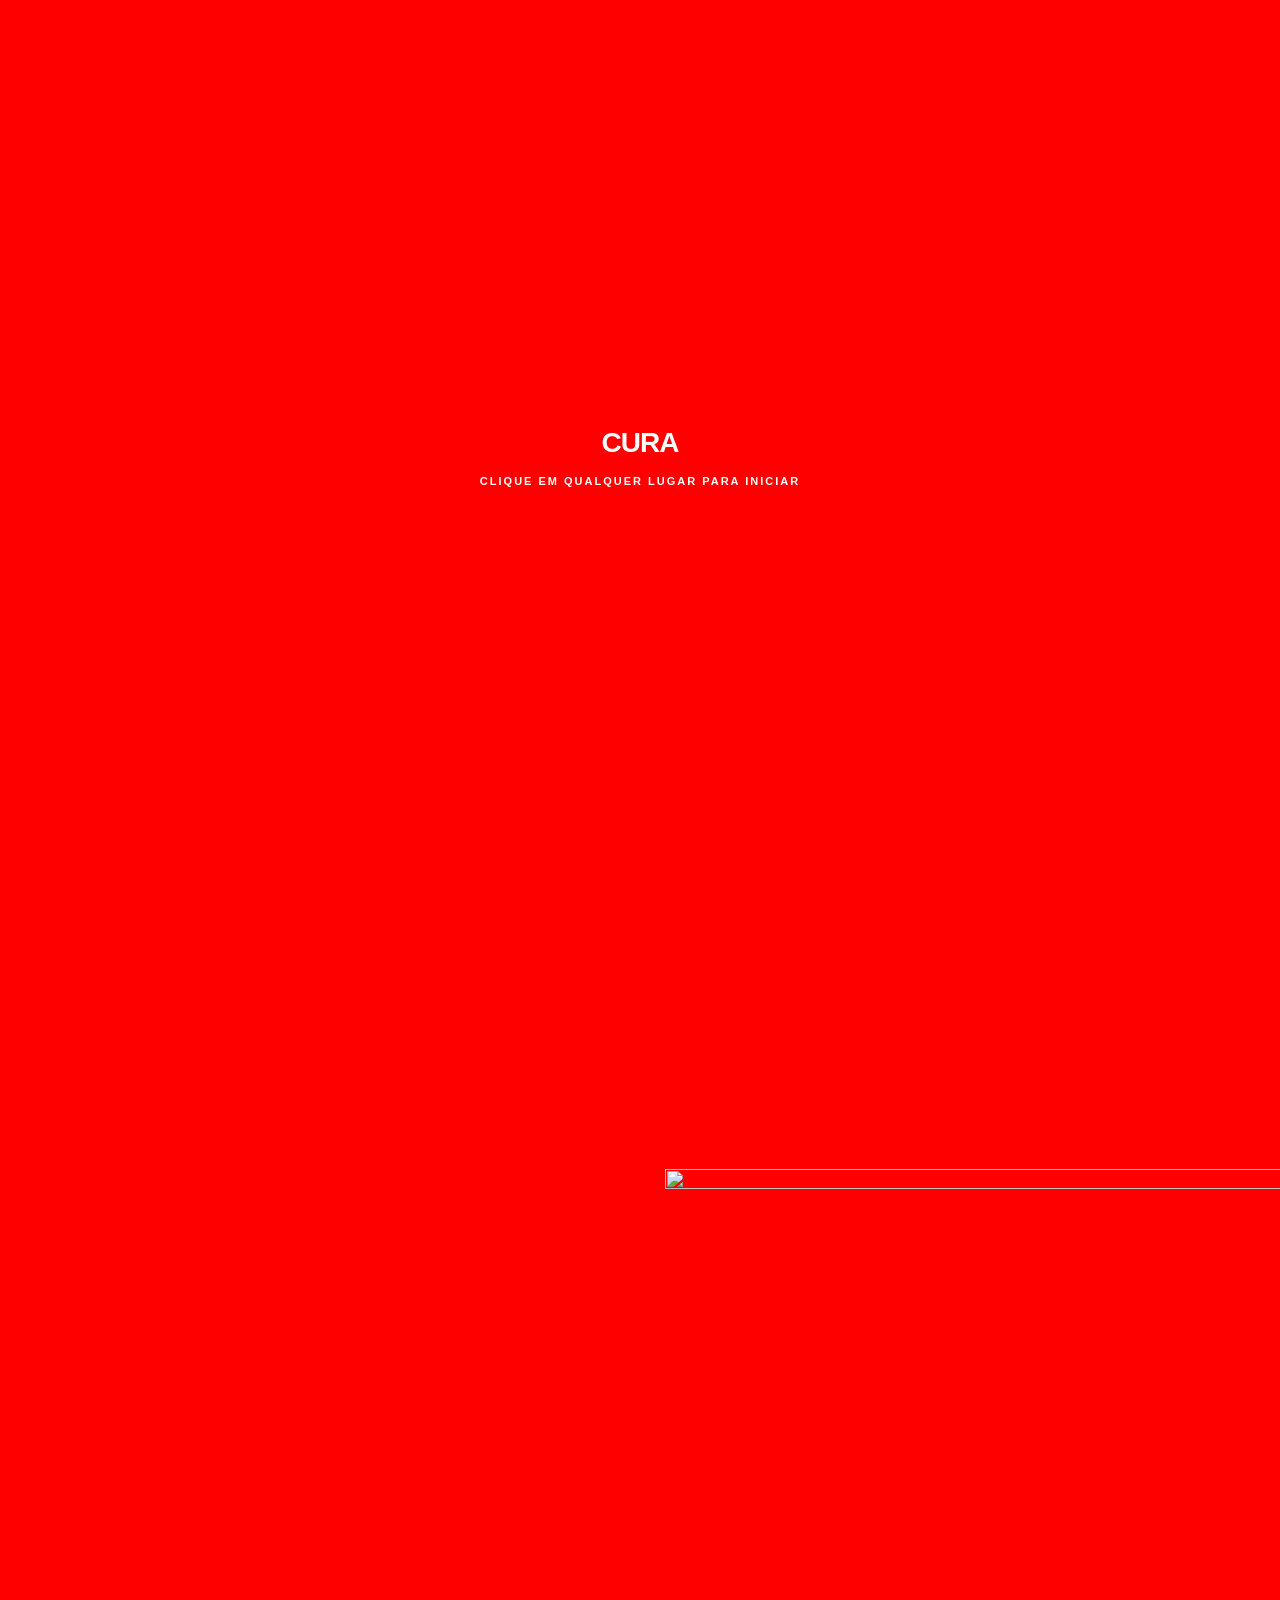
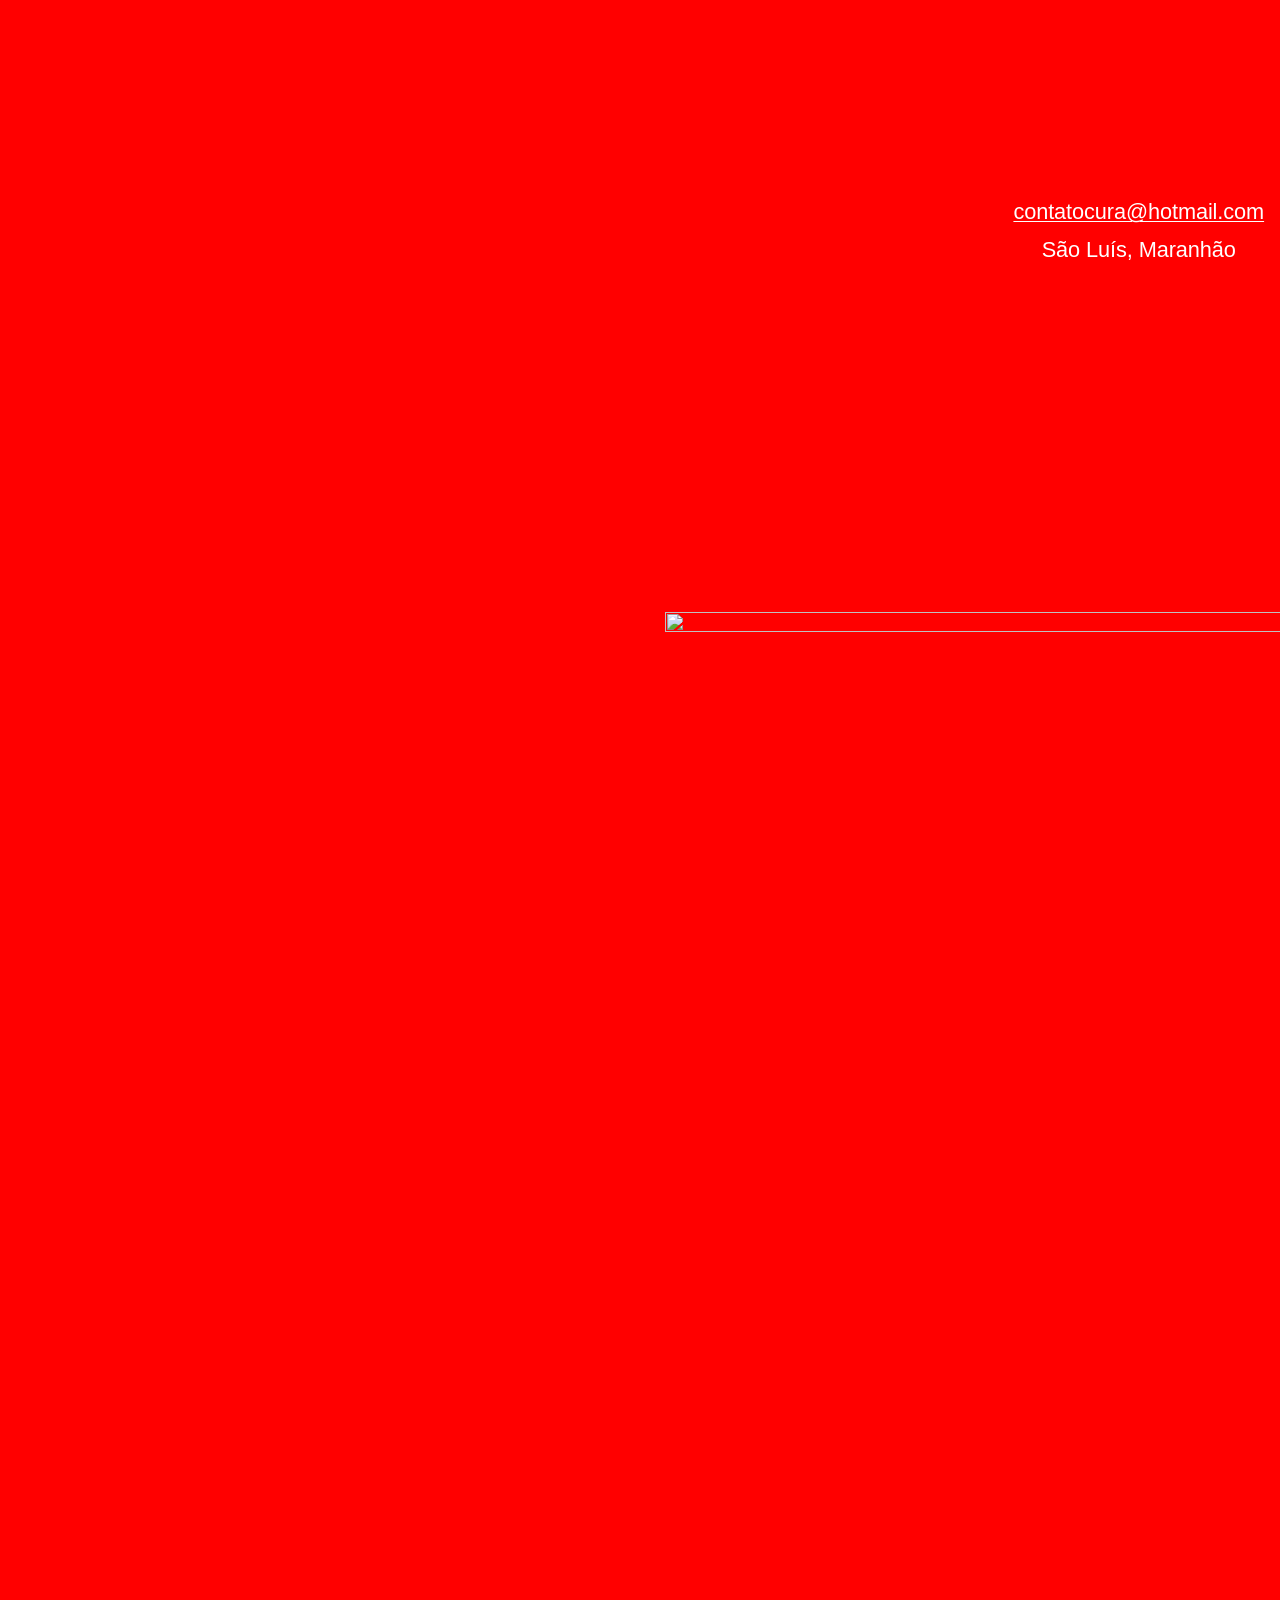
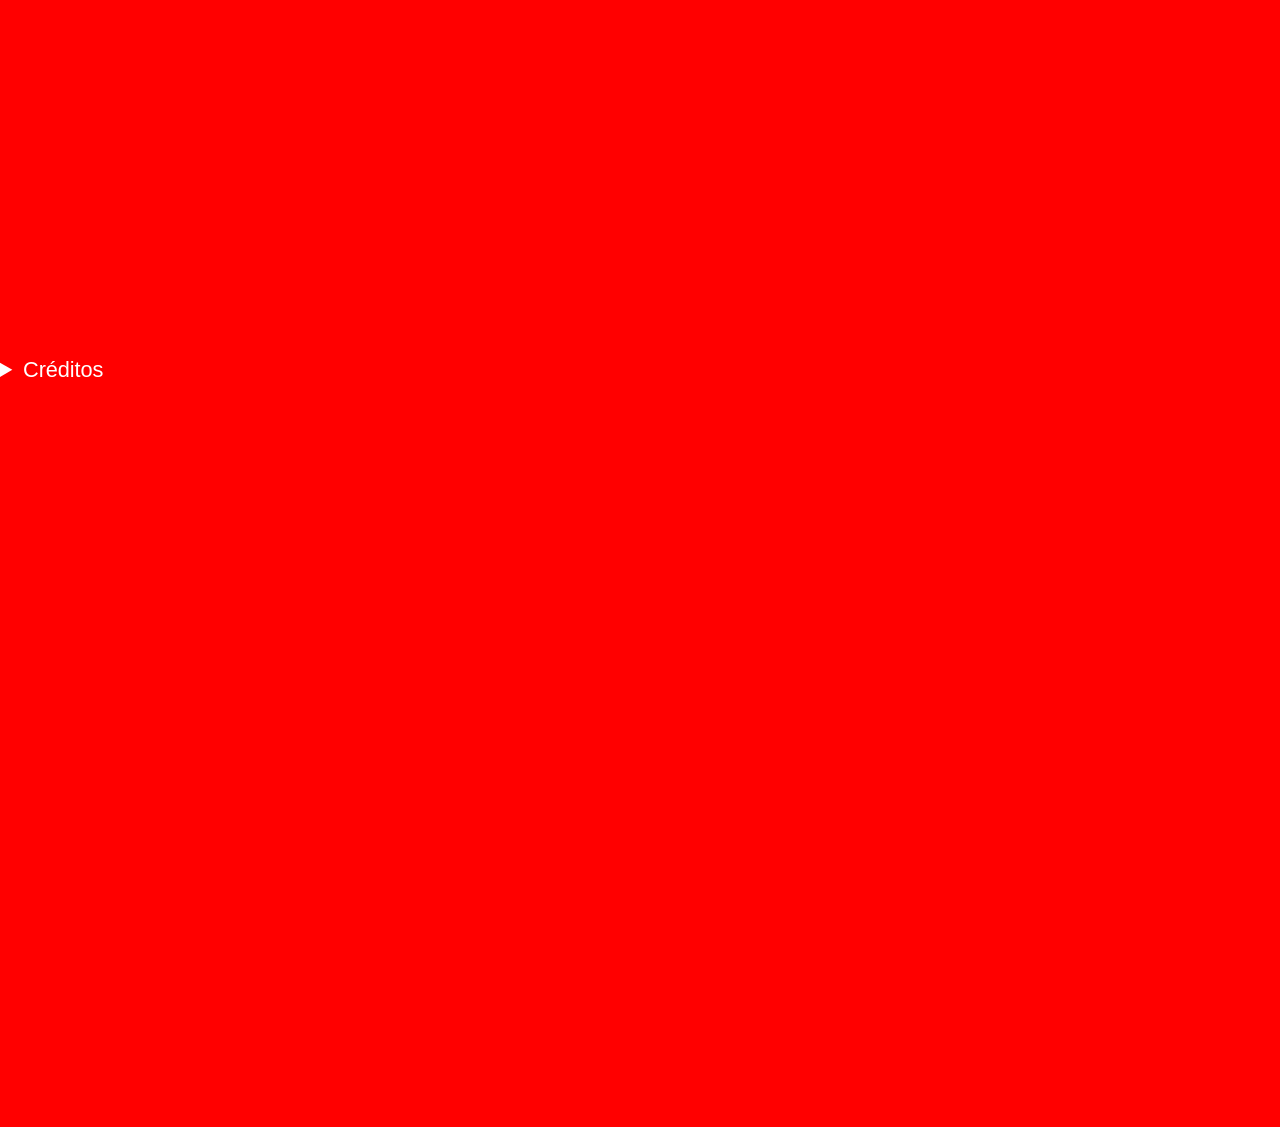
==== commit 23e30186: "Atualização: rádio." ====
--- a/index.html
+++ b/index.html
@@ -299,7 +299,7 @@
 
 
 
-<p class="wp-block-paragraph"><a href="https://cura.art.br/radio/" data-type="page" data-id="340">/sets</a></p>
+<p class="wp-block-paragraph"><a href="https://cura.art.br/radio/" data-type="page" data-id="340">/rádio</a></p>
 </div>
 </div>
 
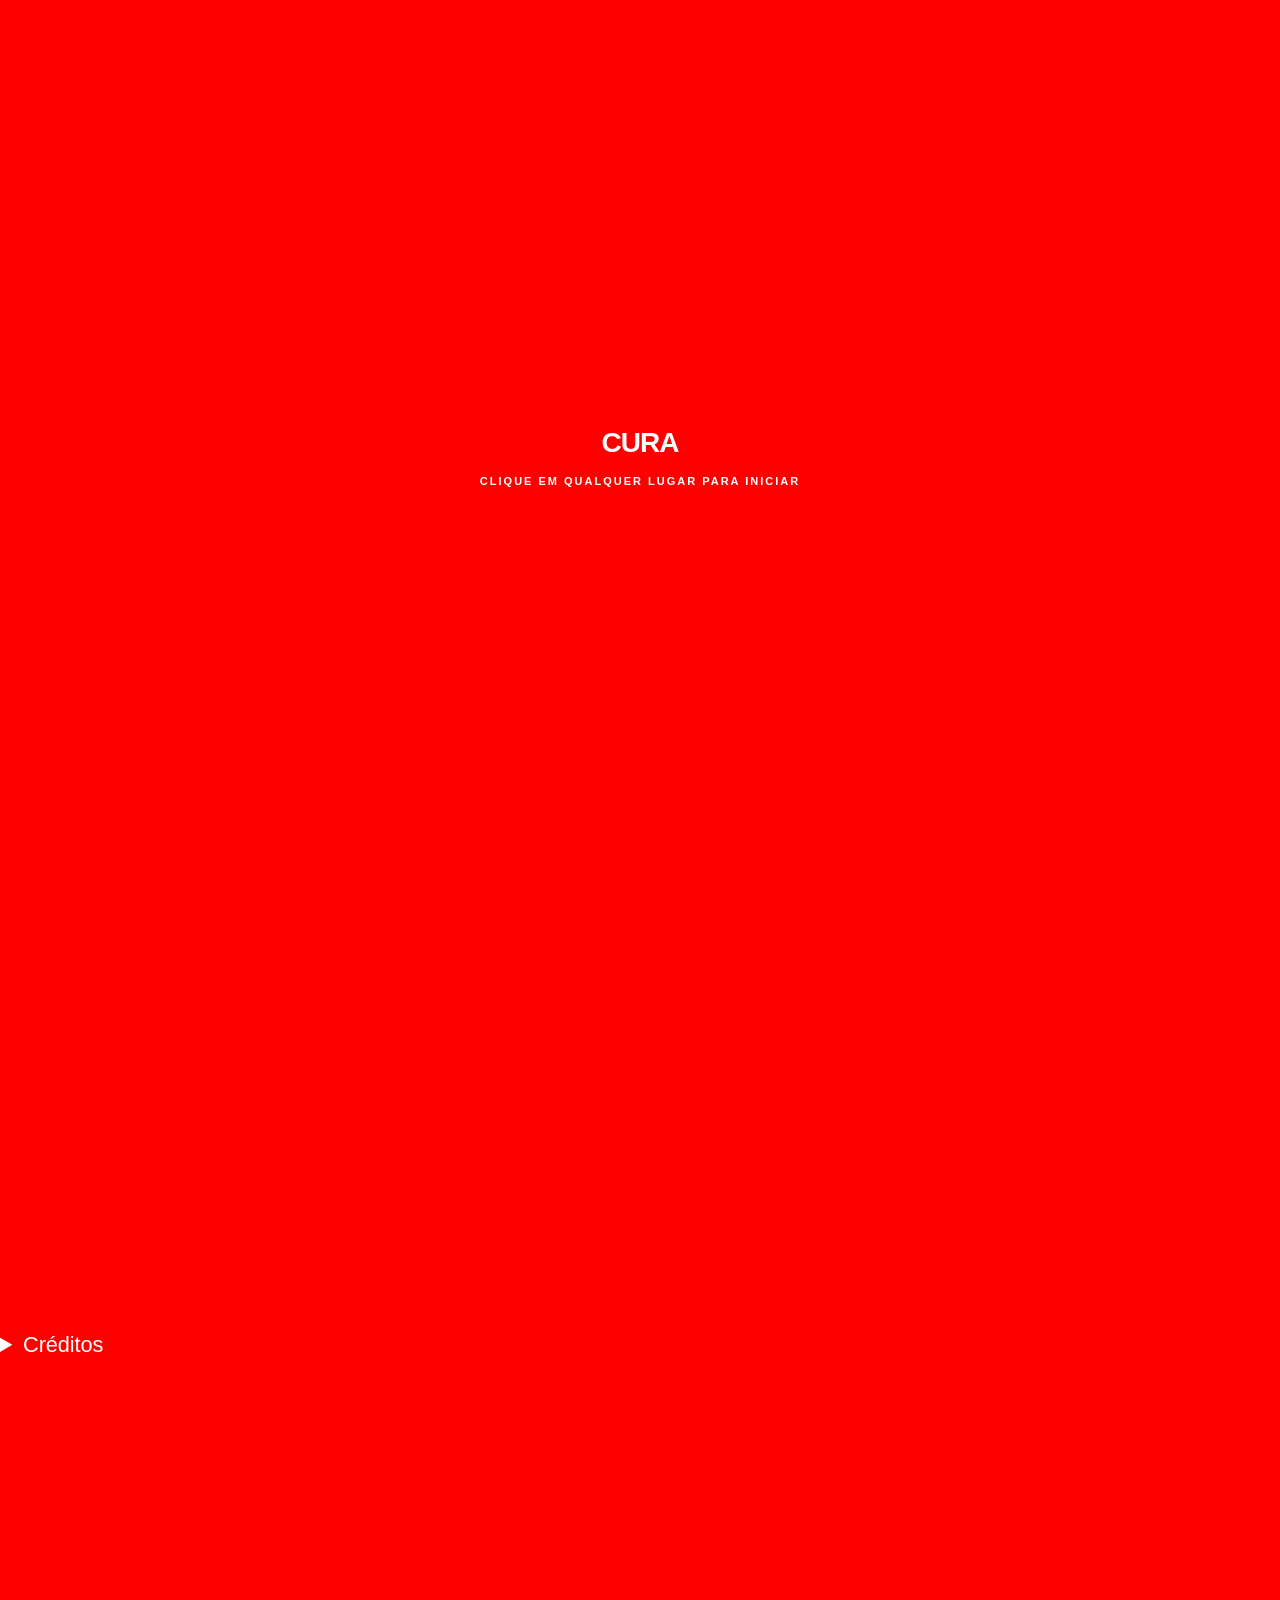
==== commit cd6fd0d3: "atualização: rádio-c0501" ====
--- a/index.html
+++ b/index.html
@@ -357,7 +357,7 @@
 
 
 <details class="wp-block-details is-layout-flow wp-block-details-is-layout-flow"><summary>Créditos</summary>
-<p class="wp-block-paragraph">Soundtrack: “reflexo” by desire(d)</p>
+<p class="wp-block-paragraph">Soundtrack: “silenccio” by desire(d)</p>
 </details>
 </div>
 <script type="speculationrules">
